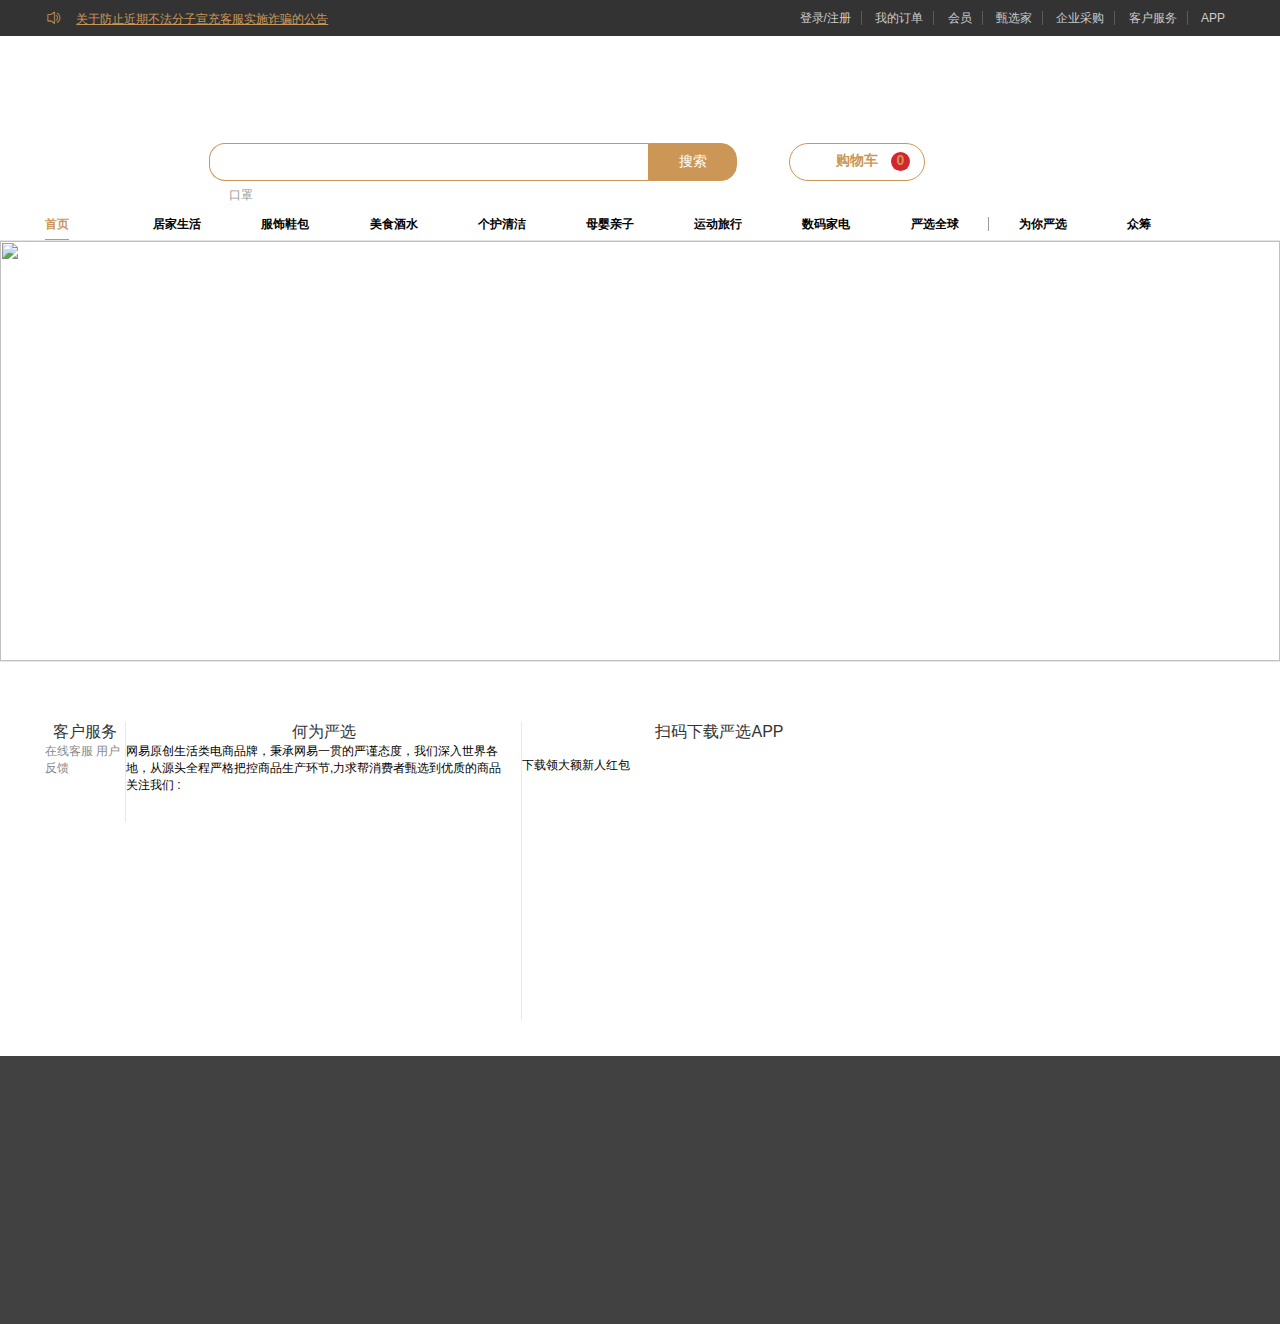
==== index.html @ a22f10b0 "update" ====
<!DOCTYPE html>
<html lang="en">

<head>
    <meta charset="UTF-8">
    <meta name="viewport" content="width=device-width, initial-scale=1.0">
    <meta http-equiv="X-UA-Compatible" content="ie=edge">
    <title>网易严选</title>
    <link rel="stylesheet" href="./css/reset.css">
    <link rel="stylesheet" href="./css/common.css">
    <link rel="stylesheet" href="./css/index.css">
    <link rel="stylesheet" href="./css/iconfont.css">
</head>

<body>
    <!-- 网页头部 -->
    <div id="header">
        <!-- 顶部 -->
        <div class="top">
            <div class="topC container clearfix">
                <div>
                    <span class="iconfont icon-laba"></span>
                    <a href="#">关于防止近期不法分子宣充客服实施诈骗的公告</a>
                </div>
                <div>
                    <span><a href="#">登录/注册</a></span>
                    <span><a href="#">我的订单</a></span>
                    <span><a href="#">会员</a></span>
                    <span><a href="#">甄选家</a></span>
                    <span><a href="#" class="bd">企业采购</a></span>
                    <span><a href="#" class="bd">客户服务</a></span>
                    <span class="nobd"><a href="#">APP</a></span>
                </div>
            </div>
        </div>

        <div class="container">
            <!-- 头部 -->
            <div class="head">
                <div class="logo">
                    <h1><a href="#">网易严选</a></h1>
                </div>
                <div class="search">
                    <div>
                        <i></i>
                        <input type="text" id="txt">
                    </div>
                    <div>
                        <input type="button" value="搜索" id="btn">
                    </div>
                    <p><a href="#">口罩</a></p>
                </div>
                <div class="cart">
                    <i></i>
                    <span>购物车</span>
                    <span>0</span>
                </div>
            </div>
            <!-- 导航栏 -->
            <div class="nav">
                <ul class="clearfix">
                    <li><a href="#">首页</a></li>
                    <li><a href="#">居家生活</a></li>
                    <li><a href="#">服饰鞋包</a></li>
                    <li><a href="#">美食酒水</a></li>
                    <li><a href="#">个护清洁</a></li>
                    <li><a href="#">母婴亲子</a></li>
                    <li><a href="#">运动旅行</a></li>
                    <li><a href="#">数码家电</a></li>
                    <li class="libd"><a href="#">严选全球</a></li>
                    <li><a href="#">为你严选</a></li>
                    <li><a href="#">众筹</a></li>
                </ul>
            </div>
        </div>
    </div>
    <!-- banner图 -->
    <div id="banner">
        <img src="https://yanxuan.nosdn.127.net/0fae504f6958db87ee919c38bac02c9b.png?type=webp&imageView&quality=95&thumbnail=1920x420" alt="">
    </div>
    <!-- 主体内容 -->
    <div id="main">
        <!-- 内容1 -->
        <div class="content1"></div>
    </div>

    <!-- 网页底部 -->
    <div id="bottom">
        <div class="contact">
            <div class="contactC container">
                <div class="c_left">
                    <h3>客户服务</h3>
                    <div>
                        <a><i></i>在线客服</a>
                        <a><i></i>用户反馈</a>
                    </div>
                </div>
                <div class="c_middle">
                    <h3>何为严选</h3>
                    <p>
                        网易原创生活类电商品牌，秉承网易一贯的严谨态度，我们深入世界各地，从源头全程严格把控商品生产环节,力求帮消费者甄选到优质的商品
                    </p>
                    <div>
                        <span>关注我们 :</span><i></i><b></b><em></em></div>
                </div>
                <div class="c_right">
                    <h3>扫码下载严选APP</h3>
                    <div><img src="" alt=""></div>
                    <p>
                        下载领大额新人红包
                    </p>
                </div>
            </div>
        </div>
        <div class="copyright">
            <div class="container"></div>
        </div>
    </div>
</body>

</html>
---- css/common.css ----
/* 版心：1190px */

.container {
    width: 1190px;
    margin: 0 auto;
}


/* 网页头部 */

#header {
    background: #ffffff;
    border-bottom: #e4e4e4 solid 1px;
}


/*  顶部  */

#header .top {
    background: #333333;
    height: 36px;
}

.topC div:nth-child(1) span {
    color: #cc9756;
    font-size: 14px;
    line-height: 36px;
    margin: 0 12px 0 2px;
}

.topC div:nth-child(1) a {
    color: #cc9756;
    line-height: 36px;
    text-decoration: underline;
}

.topC>div:nth-child(1) {
    float: left;
}

.topC>div:nth-child(1):hover {
    cursor: pointer;
}

.topC>div:nth-child(1):hover a {
    color: #ffffff;
    text-decoration: none;
}

.topC>div:nth-child(2) {
    float: right;
}

.topC>div:nth-child(2) span {
    border-right: 1px solid #5c5c5c;
}

.topC>div:nth-child(2) span.nobd {
    border: none;
}

.topC>div:nth-child(2) span a {
    color: #cccccc;
    line-height: 36px;
    margin: 0 10px;
}

.topC>div:nth-child(2) span:hover {
    cursor: pointer;
}

.topC>div:nth-child(2) span a:hover {
    color: #ffffff;
}


/* 头部 */

.head {
    height: 108px;
}


/* logo */

.logo {
    float: left;
}

.logo a {
    display: block;
    width: 212px;
    height: 51px;
    background: url('https://yanxuan-static.nosdn.127.net/hxm/yanxuan-component/p/20170601/style/img/x1/icon-yxtop-s2904006215-b2811ec0e9.png');
    background-position: 0 -303px;
    margin-top: 30px;
    text-indent: -9999px;
}


/* 搜索框 */

.search {
    float: left;
    width: 532px;
    padding-top: 26px;
    margin-left: 164px;
}

.search div:nth-child(1) {
    position: relative;
}

.search div:nth-child(1) i {
    display: block;
    position: absolute;
    width: 14px;
    height: 14px;
    background: url('https://yanxuan-static.nosdn.127.net/hxm/yanxuan-component/p/20170601/style/img/x1/icon-yxtop-s2904006215-b2811ec0e9.png') no-repeat;
    background-position: 0 -518px;
    left: 15px;
    top: 12px;
}

.search #txt {
    width: 400px;
    height: 36px;
    border: #cc9756 solid 1px;
    border-radius: 16px 0 0 16px;
    border-right: 0;
    padding-left: 38px;
    font-size: 14px;
    color: #999999;
    white-space: nowrap;
    overflow: hidden;
    text-overflow: ellipsis;
    cursor: text;
}

.search div {
    float: left;
}

.search #btn {
    width: 89px;
    height: 38px;
    background: #cc9756;
    color: #ffffff;
    border: #cc9756 solid 1px;
    border-radius: 0 16px 16px 0;
    font-size: 14px;
}

.search p a {
    line-height: 28px;
    margin-left: 20px;
    color: #999999;
}


/* 购物车 */

.cart {
    float: left;
    margin-left: 48px;
    width: 134px;
    height: 20px;
    border: 1px solid #cc9756;
    border-radius: 19px;
    padding: 8px 0;
    cursor: pointer;
    text-align: center;
    color: #cc9756;
    margin-top: 26px;
    font-weight: bold;
    font-size: 14px;
    position: relative;
}

.cart i {
    display: block;
    width: 19px;
    height: 22px;
    background: url('https://yanxuan-static.nosdn.127.net/hxm/yanxuan-component/p/20170601/style/img/x1/icon-yxtop-s2904006215-b2811ec0e9.png') no-repeat;
    background-position: -1px -205px;
    position: absolute;
    left: 15px;
    top: 5px;
}

.cart span:nth-child(3) {
    position: absolute;
    width: 19px;
    height: 19px;
    background: #d4262c;
    right: 14px;
    top: 8px;
    border-radius: 50%;
}


/* 导航栏 */

.nav ul {
    font-weight: bold;
    width: 100%;
    display: flex;
    justify-content: space-between;
}

.nav ul li {
    float: left;
    flex: 1;
}

.nav ul li a {
    color: #000000;
    line-height: 30px;
    display: inline-block;
    height: 30px;
    font-size: 12px;
}

.nav ul li:nth-child(1) a {
    color: #cc9756;
    border-bottom: 1px solid #cc9756;
}

.nav ul li a:hover {
    color: #cc9756;
    border-bottom: 1px solid #cc9756;
}

.libd {
    position: relative;
}

.libd::after {
    display: inline-block;
    width: 1px;
    height: 14px;
    background: #999999;
    content: '';
    position: absolute;
    right: 30px;
    top: 8px;
}


/* 网页底部 */

#bottom {
    border-top: #e8e8e8 solid 1px;
}


/* 联系反馈 */

.contact {
    height: 298px;
    background: #ffffff;
    padding: 60px 0 36px;
}

.contactC>div {
    width: 395px;
    height: 298px;
    float: left;
    border-right: 1px solid #e9e9e9;
}

.contactC>div:nth-child(3) {
    border-right: 0;
}

.contactC>div>h3 {
    text-align: center;
    color: #333333;
    font-size: 16px;
}

.contactC .c_left {
    width: 80px;
    height: 100px;
}


/* 版权信息 */

.copyright {
    height: 268px;
    background: #414141;
}
---- css/index.css ----
/* banner图 */

#banner {
    height: 420px;
}

#banner img {
    width: 100%;
    height: 100%;
}


/* 主体内容 */


/* 内容1 */
---- css/iconfont.css ----
@font-face {
    font-family: "iconfont";
    src: url('../font/iconfont.eot?t=1608965208259');
    /* IE9 */
    src: url('../font/iconfont.eot?t=1608965208259#iefix') format('embedded-opentype'), /* IE6-IE8 */
    url('[data-uri]') format('woff2'), url('../font/iconfont.woff?t=1608965208259') format('woff'), url('../font/iconfont.ttf?t=1608965208259') format('truetype'), /* chrome, firefox, opera, Safari, Android, iOS 4.2+ */
    url('../font/iconfont.svg?t=1608965208259#iconfont') format('svg');
    /* iOS 4.1- */
}

.iconfont {
    font-family: "iconfont" !important;
    font-size: 16px;
    font-style: normal;
    -webkit-font-smoothing: antialiased;
    -moz-osx-font-smoothing: grayscale;
}

.icon-arrowDown:before {
    content: "\e60b";
}

.icon-laba:before {
    content: "\e600";
}

.icon-phone:before {
    content: "\e633";
}

.icon-wechat:before {
    content: "\e62a";
}

.icon-xiazai16:before {
    content: "\e610";
}

.icon-search:before {
    content: "\e647";
}

.icon-arrowUp:before {
    content: "\e619";
}

.icon-pz:before {
    content: "\e63c";
}

.icon-security:before {
    content: "\e7f3";
}

.icon-subscribe:before {
    content: "\e63b";
}

.icon-truk:before {
    content: "\e6f0";
}

.icon-cart:before {
    content: "\e6c1";
}

.icon-weibo:before {
    content: "\e625";
}

.icon-kefu:before {
    content: "\e680";
}
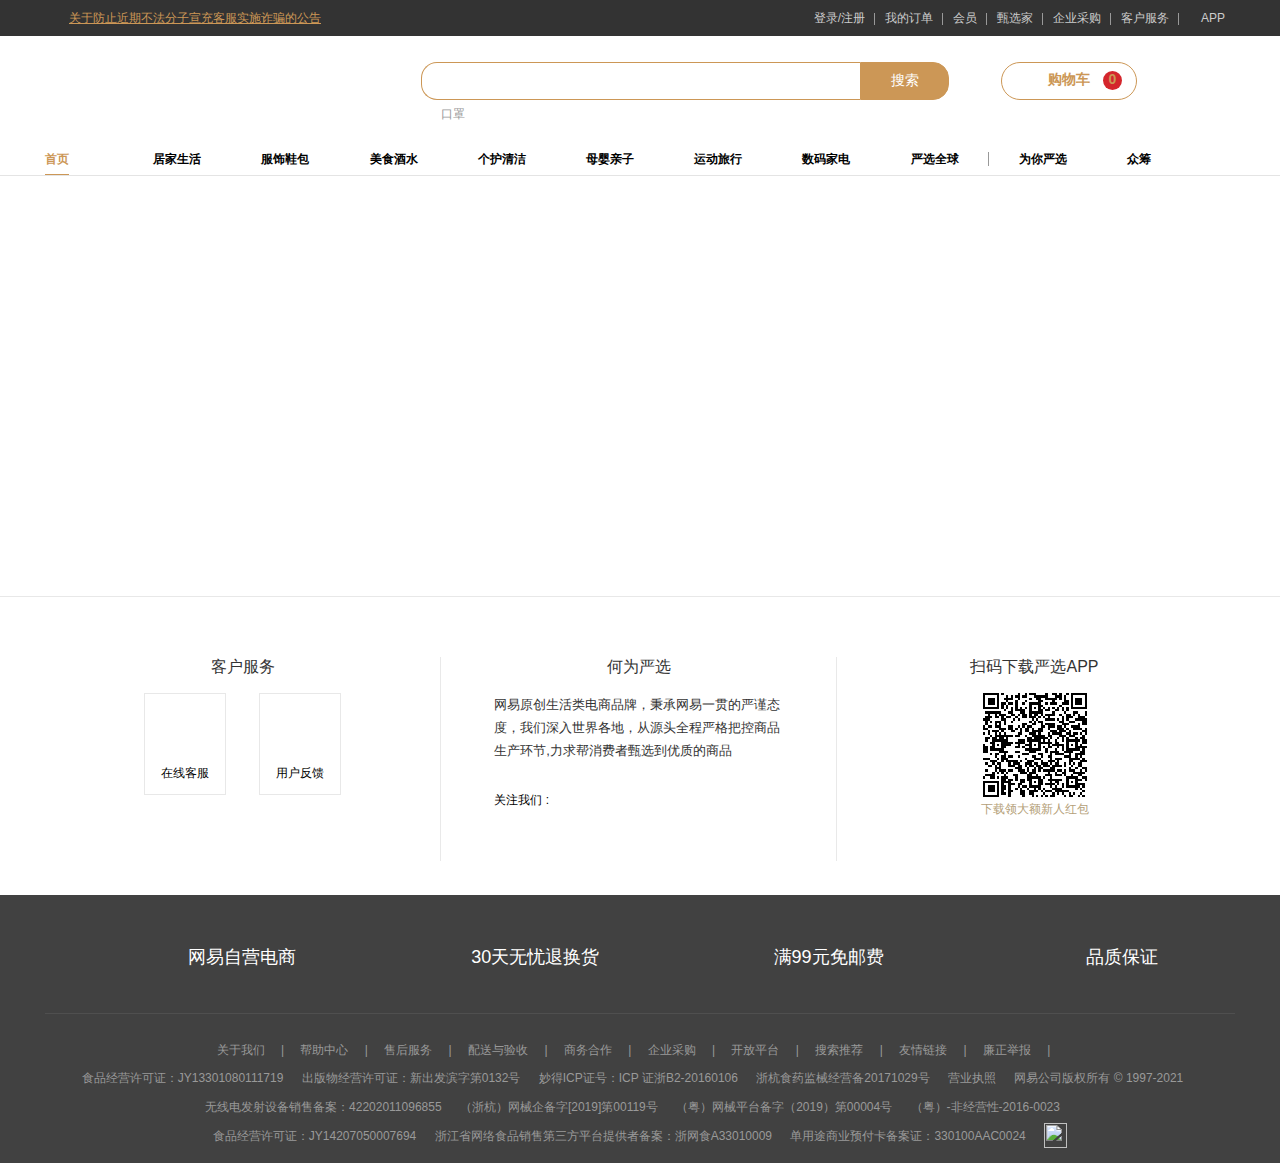
==== commit 1ec77f16: "update" ====
--- a/index.html
+++ b/index.html
@@ -19,17 +19,20 @@
         <div class="top">
             <div class="topC container clearfix">
                 <div>
-                    <span class="iconfont icon-laba"></span>
+                    <span></span>
                     <a href="#">关于防止近期不法分子宣充客服实施诈骗的公告</a>
                 </div>
                 <div>
-                    <span><a href="#">登录/注册</a></span>
-                    <span><a href="#">我的订单</a></span>
-                    <span><a href="#">会员</a></span>
-                    <span><a href="#">甄选家</a></span>
-                    <span><a href="#" class="bd">企业采购</a></span>
-                    <span><a href="#" class="bd">客户服务</a></span>
-                    <span class="nobd"><a href="#">APP</a></span>
+                    <ul class="clearfix">
+                        <li><a href="#">登录/注册</a></li>
+                        <li><a href="#">我的订单</a></li>
+                        <li><a href="#">会员</a></li>
+                        <li><a href="#">甄选家</a></li>
+                        <li><a href="#">企业采购</a></li>
+                        <li><a href="#">客户服务</a></li>
+                        <li class="nobg"><a href="#"><i></i>APP</a></li>
+                    </ul>
+
                 </div>
             </div>
         </div>
@@ -75,9 +78,7 @@
         </div>
     </div>
     <!-- banner图 -->
-    <div id="banner">
-        <img src="https://yanxuan.nosdn.127.net/0fae504f6958db87ee919c38bac02c9b.png?type=webp&imageView&quality=95&thumbnail=1920x420" alt="">
-    </div>
+    <div id="banner"></div>
     <!-- 主体内容 -->
     <div id="main">
         <!-- 内容1 -->
@@ -105,7 +106,7 @@
                 </div>
                 <div class="c_right">
                     <h3>扫码下载严选APP</h3>
-                    <div><img src="" alt=""></div>
+                    <div><img src="./images/code.png" alt=""></div>
                     <p>
                         下载领大额新人红包
                     </p>
@@ -113,7 +114,70 @@
             </div>
         </div>
         <div class="copyright">
-            <div class="container"></div>
+            <div class="cp container">
+                <ul class="clearfix">
+                    <li><i></i>
+                        <h4>网易自营电商</h4>
+                        <span></span>
+                    </li>
+                    <li><b></b>
+                        <h4>30天无忧退换货</h4>
+                        <span></span>
+                    </li>
+                    <li><em></em>
+                        <h4>满99元免邮费</h4>
+                        <span></span>
+                    </li>
+                    <li><strong></strong>
+                        <h4>品质保证</h4>
+                        <span></span>
+                    </li>
+                </ul>
+                <div>
+                    <div>
+                        <a href="#">关于我们</a>
+                        <b>|</b>
+                        <a href="#">帮助中心</a>
+                        <b>|</b>
+                        <a href="#">售后服务</a>
+                        <b>|</b>
+                        <a href="#">配送与验收</a>
+                        <b>|</b>
+                        <a href="#">商务合作</a>
+                        <b>|</b>
+                        <a href="#">企业采购</a>
+                        <b>|</b>
+                        <a href="#">开放平台</a>
+                        <b>|</b>
+                        <a href="#">搜索推荐</a>
+                        <b>|</b>
+                        <a href="#">友情链接</a>
+                        <b>|</b>
+                        <a href="#">廉正举报</a>
+                        <b>|</b>
+                    </div>
+                    <p>
+                        <a href="#">食品经营许可证：JY13301080111719</a>
+                        <a href="#">出版物经营许可证：新出发滨字第0132号</a>
+                        <a href="#" class="nohover">妙得ICP证号：ICP 证浙B2-20160106</a>
+                        <a href="#">浙杭食药监械经营备20171029号</a>
+                        <a href="#">营业执照</a>
+                        <a href="#">网易公司版权所有 © 1997-2021</a>
+                    </p>
+                    <p>
+                        <a href="#">无线电发射设备销售备案：42202011096855</a>
+                        <a href="#">（浙杭）网械企备字[2019]第00119号</a>
+                        <a href="#" class="nohover">（粤）网械平台备字（2019）第00004号</a>
+                        <a href="#" class="nohover">（粤）-非经营性-2016-0023</a>
+                    </p>
+                    <p>
+                        <a href="#">食品经营许可证：JY14207050007694</a>
+                        <a href="#" class="nohover">浙江省网络食品销售第三方平台提供者备案：浙网食A33010009</a>
+                        <a href="#">单用途商业预付卡备案证：330100AAC0024</a>
+                        <img src="https://yanxuan.nosdn.127.net/86f32b668af6e537389a77480fb5c74d.gif" alt="">
+                    </p>
+                </div>
+            </div>
         </div>
     </div>
 </body>
--- a/css/common.css
+++ b/css/common.css
@@ -22,10 +22,13 @@
 }
 
 .topC div:nth-child(1) span {
-    color: #cc9756;
-    font-size: 14px;
-    line-height: 36px;
-    margin: 0 12px 0 2px;
+    float: left;
+    width: 14px;
+    height: 14px;
+    background: url('https://yanxuan.nosdn.127.net/d132c2561f18f1149d566a60d05fd9b7.gif') no-repeat;
+    color: #b4a078;
+    margin-top: 11px;
+    margin-right: 10px;
 }
 
 .topC div:nth-child(1) a {
@@ -51,25 +54,46 @@
     float: right;
 }
 
-.topC>div:nth-child(2) span {
-    border-right: 1px solid #5c5c5c;
-}
-
-.topC>div:nth-child(2) span.nobd {
-    border: none;
-}
-
-.topC>div:nth-child(2) span a {
+.topC>div:nth-child(2)>ul>li {
+    float: left;
+    position: relative;
+}
+
+.topC>div:nth-child(2)>ul>li::after {
+    content: '';
+    display: inline-block;
+    width: 1px;
+    height: 12px;
+    background: #999999;
+    position: absolute;
+    right: 0;
+    top: 13px;
+}
+
+.topC>div:nth-child(2)>ul>li.nobg>a>i {
+    display: inline-block;
+    width: 7px;
+    height: 10px;
+    background: url('https://yanxuan-static.nosdn.127.net/hxm/yanxuan-component/p/20170601/style/img/x1/icon-yxtop-s2904006215-b2811ec0e9.png') no-repeat center;
+    background-position: 0 0;
+    margin-right: 5px;
+}
+
+.topC>div:nth-child(2)>ul>li.nobg::after {
+    width: 0;
+}
+
+.topC>div:nth-child(2)>ul>li>a {
     color: #cccccc;
     line-height: 36px;
     margin: 0 10px;
 }
 
-.topC>div:nth-child(2) span:hover {
+.topC>div:nth-child(2) li:hover {
     cursor: pointer;
 }
 
-.topC>div:nth-child(2) span a:hover {
+.topC>div:nth-child(2) li a:hover {
     color: #ffffff;
 }
 
@@ -259,12 +283,15 @@
 .contact {
     height: 298px;
     background: #ffffff;
-    padding: 60px 0 36px;
+}
+
+.contactC {
+    padding: 60px 0 34px;
 }
 
 .contactC>div {
     width: 395px;
-    height: 298px;
+    height: 204px;
     float: left;
     border-right: 1px solid #e9e9e9;
 }
@@ -279,9 +306,125 @@
     font-size: 16px;
 }
 
-.contactC .c_left {
+.contactC .c_left div {
+    height: 102px;
+    width: 228px;
+    margin: 0 auto;
+}
+
+.contactC .c_left div a {
+    display: inline-block;
+    height: 100px;
     width: 80px;
-    height: 100px;
+    border: 1px solid #e8e8e8;
+    text-align: center;
+    margin: 15px 15px;
+    font-size: 12px;
+    color: #000000;
+}
+
+.contactC .c_left div a:nth-child(1) i {
+    font-size: 30px;
+    display: block;
+    width: 30px;
+    height: 26px;
+    background: url('https://yanxuan-static.nosdn.127.net/hxm/yanxuan-component/p/20170601/style/img/x1/icon-yxfoot-sb38e8b0402-214e6650b9.png') no-repeat;
+    background-position: 0 -290px;
+    margin: 30px auto 15px;
+}
+
+.contactC .c_left div a:nth-child(2) i {
+    font-size: 30px;
+    display: block;
+    width: 30px;
+    height: 26px;
+    background: url('https://yanxuan-static.nosdn.127.net/hxm/yanxuan-component/p/20170601/style/img/x1/icon-yxfoot-sb38e8b0402-214e6650b9.png') no-repeat;
+    background-position: 0 -98px;
+    margin: 30px auto 15px;
+}
+
+.contactC .c_left div a:hover {
+    color: #cc9756;
+}
+
+.contactC .c_left div a:nth-child(1):hover i {
+    background-position: 0 -254px;
+}
+
+.contactC .c_left div a:nth-child(2):hover i {
+    background-position: 0 -61px;
+}
+
+.contactC .c_middle p {
+    width: 288.36px;
+    height: 69px;
+    margin: 15px auto 22px;
+    font-size: 13px;
+    line-height: 23px;
+    color: #333333;
+}
+
+.contactC .c_middle div {
+    width: 288.36px;
+    height: 32px;
+    margin: 0 auto;
+    padding: 0 37px;
+    vertical-align: middle;
+}
+
+.contactC .c_middle div span {
+    display: inline-block;
+    width: 64px;
+    height: 32px;
+    margin-right: 15px;
+    line-height: 32px;
+    font-size: 12px;
+}
+
+.contactC .c_middle div i {
+    display: inline-block;
+    width: 32px;
+    height: 32px;
+    background: url('https://yanxuan-static.nosdn.127.net/hxm/yanxuan-component/p/20170601/style/img/x1/icon-yxfoot-sb38e8b0402-214e6650b9.png') no-repeat;
+    background-position: 0 -470px;
+    vertical-align: middle;
+    margin-right: 15px;
+}
+
+.contactC .c_middle div b {
+    display: inline-block;
+    width: 32px;
+    height: 32px;
+    background: url('https://yanxuan-static.nosdn.127.net/hxm/yanxuan-component/p/20170601/style/img/x1/icon-yxfoot-sb38e8b0402-214e6650b9.png') no-repeat;
+    background-position: 0 -428px;
+    vertical-align: middle;
+    margin-right: 15px;
+}
+
+.contactC .c_middle div em {
+    display: inline-block;
+    width: 32px;
+    height: 32px;
+    background: url('https://yanxuan-static.nosdn.127.net/hxm/yanxuan-component/p/20170601/style/img/x1/icon-yxfoot-sb38e8b0402-214e6650b9.png') no-repeat;
+    background-position: 0 -326px;
+    vertical-align: middle;
+    margin-right: 15px;
+}
+
+.contactC .c_right {
+    text-align: center;
+}
+
+.contactC .c_right div {
+    margin-top: 15px;
+}
+
+.contactC .c_right p {
+    line-height: 18px;
+    height: 18px;
+    margin-top: 3px;
+    color: #b4a078;
+    font-size: 12px;
 }
 
 
@@ -290,4 +433,127 @@
 .copyright {
     height: 268px;
     background: #414141;
+}
+
+.copyright .cp {
+    padding-top: 37px;
+    text-align: center;
+}
+
+.copyright .cp>ul {
+    margin-bottom: 30px!important;
+    padding-left: 17px;
+    display: flex;
+    justify-content: space-between;
+}
+
+.copyright .cp>ul li {
+    flex: 1;
+    float: left;
+    color: #ffffff;
+    height: 51px;
+    text-align: center;
+}
+
+.copyright .cp>ul li h4 {
+    display: inline-block;
+    height: 51px;
+    font-size: 18px;
+    line-height: 51px;
+    vertical-align: middle;
+}
+
+.copyright .cp>ul li span {
+    display: inline-block;
+    width: 0;
+    height: 100%;
+    vertical-align: middle;
+}
+
+.copyright .cp>ul li i {
+    display: inline-block;
+    width: 50px;
+    height: 50px;
+    background: url('https://yanxuan-static.nosdn.127.net/hxm/yanxuan-component/p/20170601/style/img/x1/icon-yxfoot-sb38e8b0402-214e6650b9.png') no-repeat;
+    background-position: 0 -134px;
+    margin-right: 17px;
+    vertical-align: middle;
+}
+
+.copyright .cp>ul li b {
+    display: inline-block;
+    width: 50px;
+    height: 50px;
+    background: url('https://yanxuan-static.nosdn.127.net/hxm/yanxuan-component/p/20170601/style/img/x1/icon-yxfoot-sb38e8b0402-214e6650b9.png') no-repeat;
+    background-position: 0 -368px;
+    margin-right: 17px;
+    vertical-align: middle;
+}
+
+.copyright .cp>ul li em {
+    display: inline-block;
+    width: 50px;
+    height: 50px;
+    background: url('https://yanxuan-static.nosdn.127.net/hxm/yanxuan-component/p/20170601/style/img/x1/icon-yxfoot-sb38e8b0402-214e6650b9.png') no-repeat;
+    background-position: 0 0;
+    margin-right: 17px;
+    vertical-align: middle;
+}
+
+.copyright .cp>ul li strong {
+    display: inline-block;
+    width: 50px;
+    height: 50px;
+    background: url('https://yanxuan-static.nosdn.127.net/hxm/yanxuan-component/p/20170601/style/img/x1/icon-yxfoot-sb38e8b0402-214e6650b9.png') no-repeat;
+    background-position: 0 -194px;
+    margin-right: 17px;
+    vertical-align: middle;
+}
+
+.copyright .cp>div {
+    padding-top: 28px;
+    border-top: 1px solid #4f4f4f;
+}
+
+.copyright .cp>div>div>a {
+    font-size: 12px;
+    color: #999999;
+}
+
+.copyright .cp>div>div>a:hover {
+    color: #ffffff;
+}
+
+.copyright .cp>div>div>b {
+    color: #999999;
+    margin: 0 13px;
+}
+
+.copyright .cp>div>p {
+    height: 18px;
+    margin: 11px 0;
+}
+
+.copyright .cp>div>p>a {
+    color: #999999;
+    margin-right: 15px;
+}
+
+.copyright .cp>div>p>img {
+    width: 23px;
+    height: 25px;
+    margin-top: -5px;
+    border: 0;
+    vertical-align: top;
+    box-sizing: border-box;
+    cursor: pointer;
+    text-align: center;
+}
+
+.copyright .cp>div>p>a:hover {
+    color: #ffffff;
+}
+
+.copyright .cp>div>p>a.nohover:hover {
+    color: #999999;
 }--- a/css/index.css
+++ b/css/index.css
@@ -2,11 +2,7 @@
 
 #banner {
     height: 420px;
-}
-
-#banner img {
-    width: 100%;
-    height: 100%;
+    background: url('https://yanxuan.nosdn.127.net/0fae504f6958db87ee919c38bac02c9b.png?type=webp&imageView&quality=95&thumbnail=1920x420') no-repeat center;
 }
 
 
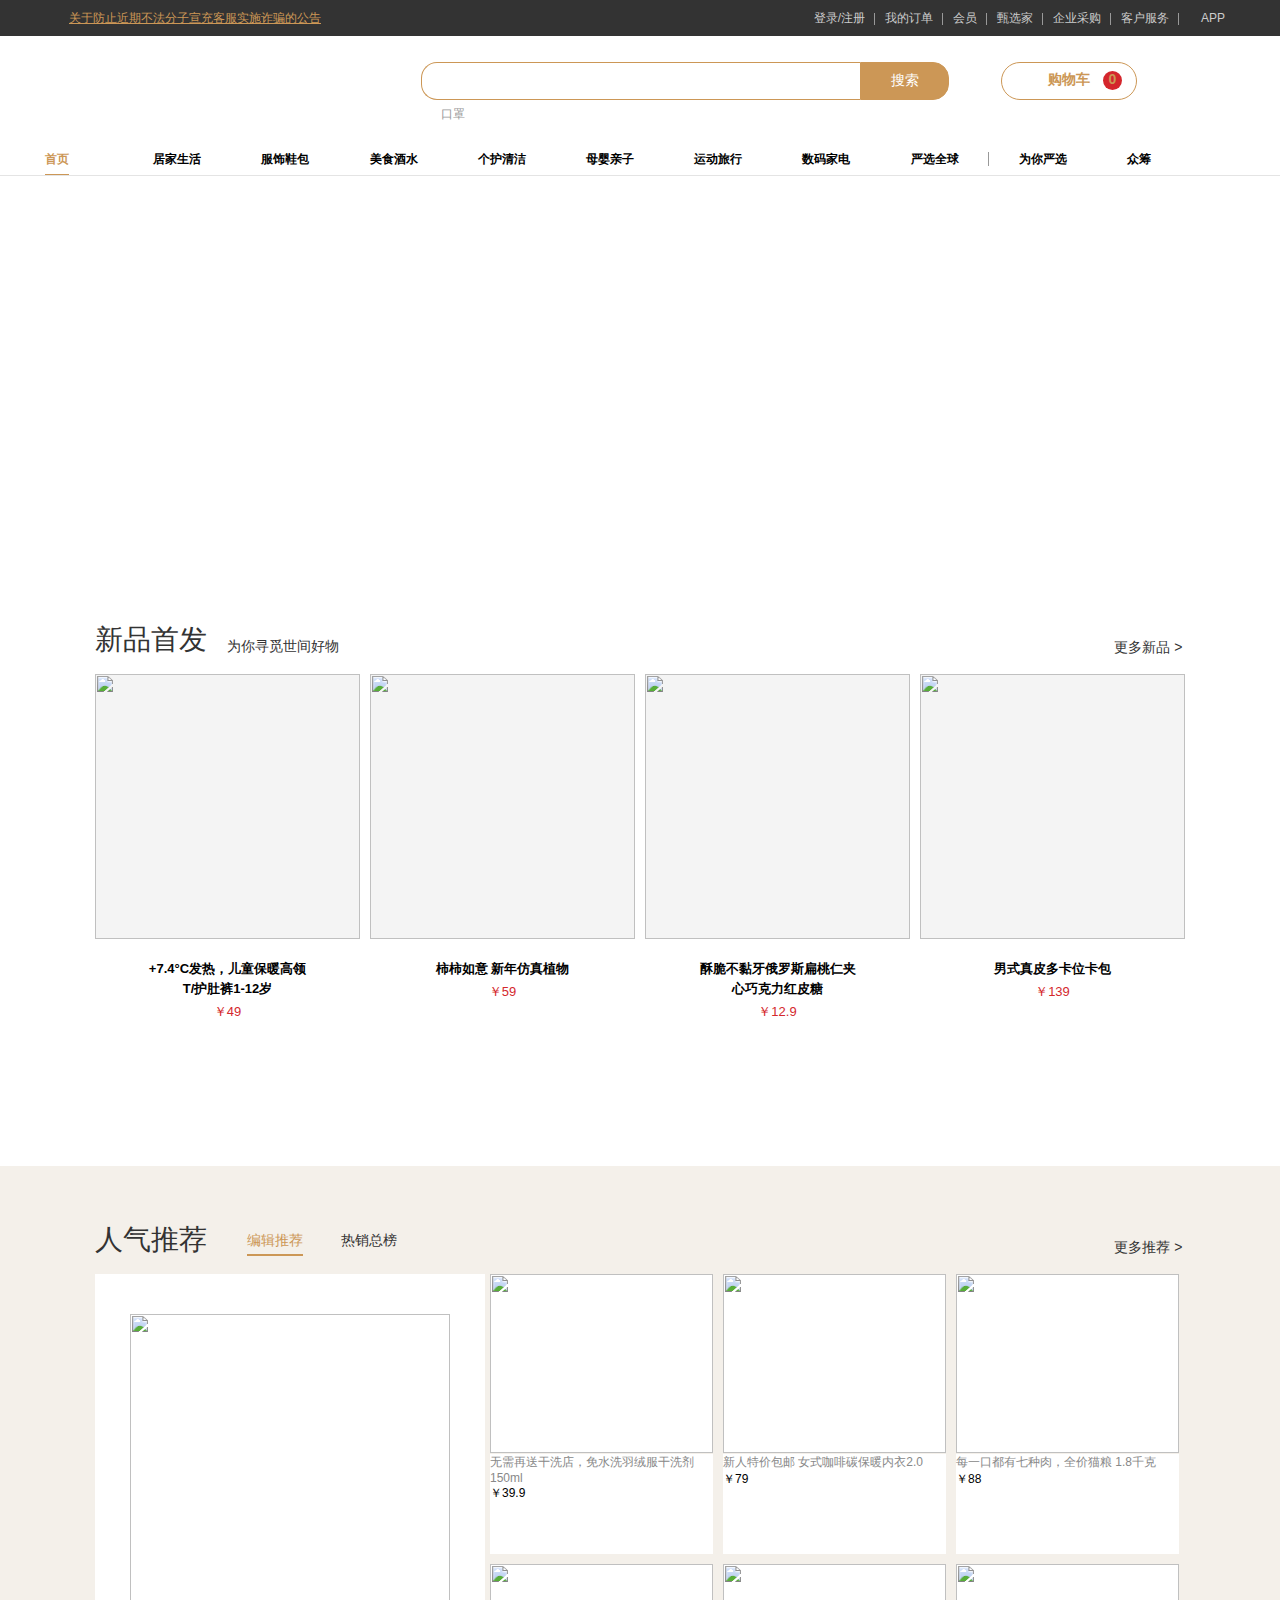
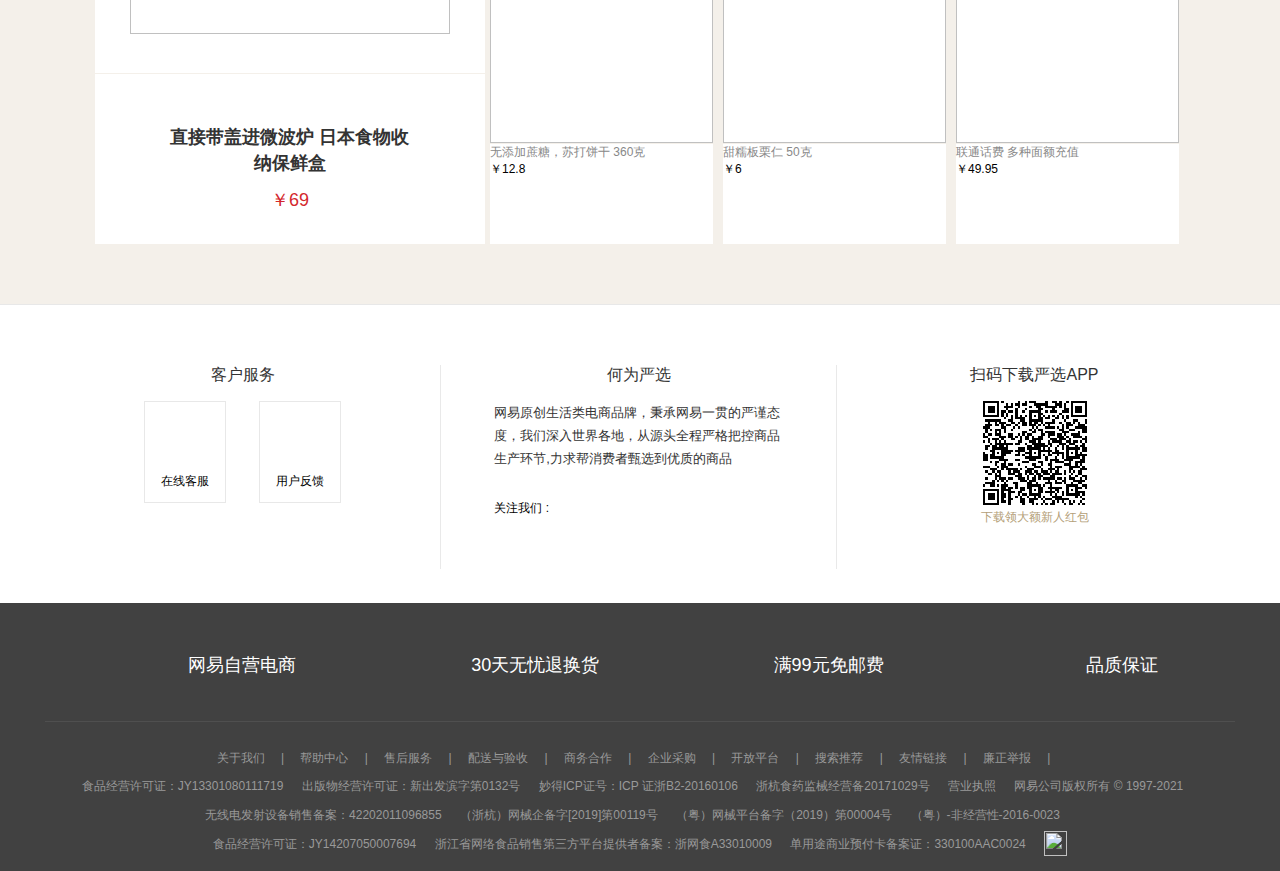
==== commit d8ee44b5: "1.4" ====
--- a/index.html
+++ b/index.html
@@ -32,7 +32,6 @@
                         <li><a href="#">客户服务</a></li>
                         <li class="nobg"><a href="#"><i></i>APP</a></li>
                     </ul>
-
                 </div>
             </div>
         </div>
@@ -82,7 +81,200 @@
     <!-- 主体内容 -->
     <div id="main">
         <!-- 内容1 -->
-        <div class="content1"></div>
+        <div class="content1">
+            <div class="container">
+                <div class="c1">
+                    <div>
+                        <div class="clearfix">
+                            <a href="#">
+                                <h3>新品首发</h3>
+                            </a>
+                            <span>为你寻觅世间好物</span>
+                        </div>
+                        <div>
+                            <a href="#">更多新品 ></a>
+                        </div>
+                    </div>
+                    <div>
+                        <ul class="clearfix">
+                            <div class="box">
+                                <div>
+                                    <img src="https://yanxuan-item.nosdn.127.net/6ba7acb73a3a50de5926b2a817f93c9f.png" alt="">
+                                    <img src="https://yanxuan-item.nosdn.127.net/88d41c64b9608a850f89cf1f4e99f0ae.jpg" alt="">
+                                </div>
+                                <div>
+                                    <p>+7.4°C发热，儿童保暖高领<br>T/护肚裤1-12岁</p>
+                                    <span>￥49</span>
+                                </div>
+                            </div>
+                            <div class="box">
+                                <div>
+                                    <img src="https://yanxuan-item.nosdn.127.net/2bc493b52182abfb073496df4456245c.png" alt="">
+                                    <img src="https://yanxuan-item.nosdn.127.net/9278a37b1bacd4a47644117a5f7dab28.jpg" alt="">
+                                </div>
+                                <div>
+                                    <p>柿柿如意 新年仿真植物</p>
+                                    <span>￥59</span>
+                                </div>
+                            </div>
+                            <div class="box">
+                                <div>
+                                    <img src="https://yanxuan-item.nosdn.127.net/9158e7c2ca970d6382bd4356d486055c.png" alt="">
+                                    <img src="https://yanxuan-item.nosdn.127.net/e344a53af1173bfade55597affa3497b.png" alt="">
+                                </div>
+                                <div>
+                                    <p>酥脆不黏牙俄罗斯扁桃仁夹<br>心巧克力红皮糖</p>
+                                    <span>￥12.9</span>
+                                </div>
+                            </div>
+                            <div class="box">
+                                <div>
+                                    <img src="https://yanxuan-item.nosdn.127.net/59f11f1d097b2327e3d3c56a56b98e0c.png" alt="">
+                                    <img src="https://yanxuan-item.nosdn.127.net/02b22975d975b5607f6d7b679d446340.jpg" alt="">
+                                </div>
+                                <div>
+                                    <p>男式真皮多卡位卡包</p>
+                                    <span>￥139</span>
+                                </div>
+                            </div>
+                        </ul>
+                        <ul class="clearfix">
+                            <div class="box">
+                                <div>
+                                    <img src="https://yanxuan-item.nosdn.127.net/6ba7acb73a3a50de5926b2a817f93c9f.png" alt="">
+                                    <img src="https://yanxuan-item.nosdn.127.net/88d41c64b9608a850f89cf1f4e99f0ae.jpg" alt="">
+                                </div>
+                                <div>
+                                    <p>+7.4°C发热，儿童保暖高领<br>T/护肚裤1-12岁</p>
+                                    <span>￥49</span>
+                                </div>
+                            </div>
+                            <div class="box">
+                                <div>
+                                    <img src="https://yanxuan-item.nosdn.127.net/2bc493b52182abfb073496df4456245c.png" alt="">
+                                    <img src="https://yanxuan-item.nosdn.127.net/9278a37b1bacd4a47644117a5f7dab28.jpg" alt="">
+                                </div>
+                                <div>
+                                    <p>柿柿如意 新年仿真植物</p>
+                                    <span>￥59</span>
+                                </div>
+                            </div>
+                            <div class="box">
+                                <div>
+                                    <img src="https://yanxuan-item.nosdn.127.net/9158e7c2ca970d6382bd4356d486055c.png" alt="">
+                                    <img src="https://yanxuan-item.nosdn.127.net/e344a53af1173bfade55597affa3497b.png" alt="">
+                                </div>
+                                <div>
+                                    <p>酥脆不黏牙俄罗斯扁桃仁夹<br>心巧克力红皮糖</p>
+                                    <span>￥12.9</span>
+                                </div>
+                            </div>
+                            <div class="box">
+                                <div>
+                                    <img src="https://yanxuan-item.nosdn.127.net/59f11f1d097b2327e3d3c56a56b98e0c.png" alt="">
+                                    <img src="https://yanxuan-item.nosdn.127.net/02b22975d975b5607f6d7b679d446340.jpg" alt="">
+                                </div>
+                                <div>
+                                    <p>男式真皮多卡位卡包</p>
+                                    <span>￥139</span>
+                                </div>
+                            </div>
+                        </ul>
+                    </div>
+                </div>
+            </div>
+        </div>
+        <!-- 内容2 -->
+        <div class="content2">
+            <div class="container">
+                <div class="c2">
+                    <div>
+                        <div class="clearfix">
+                            <a href="#">
+                                <h3>人气推荐</h3>
+                            </a>
+                            <span>编辑推荐</span>
+                            <span>热销总榜</span>
+                        </div>
+                        <div>
+                            <a href="#">更多推荐 ></a>
+                        </div>
+                    </div>
+                    <div class="clearfix">
+                        <div class="big">
+                            <div>
+                                <div>
+                                    <img src="https://yanxuan-item.nosdn.127.net/8a0ad5f69089ac2cf9e24c482cb2d887.png" alt="">
+                                </div>
+                            </div>
+                            <div>
+                                <a>直接带盖进微波炉 日本食物收纳保鲜盒</a>
+                                <p>￥69</p>
+                            </div>
+                        </div>
+                        <dl>
+                            <div>
+                                <dt>
+                                    <img src="https://yanxuan-item.nosdn.127.net/ed364038c91e0dd6cdd2178a4324f223.png" alt="">
+                                </dt>
+                                <dd>
+                                    <a>
+                                        无需再送干洗店，免水洗羽绒服干洗剂150ml</a>
+                                    <p>￥39.9</p>
+                                </dd>
+                            </div>
+                            <div>
+                                <dt>
+                                    <img src="https://yanxuan-item.nosdn.127.net/50987f5b3a71dcd93372557250cbba06.png" alt="">
+                                </dt>
+                                <dd>
+                                    <a>新人特价包邮 女式咖啡碳保暖内衣2.0
+                                    </a>
+                                    <p>￥79</p>
+                                </dd>
+                            </div>
+                            <div>
+                                <dt>
+                                <img src="https://yanxuan-item.nosdn.127.net/feefe540760f3f43cc3d1a7e65f846d9.png" alt="">
+                            </dt>
+                                <dd>
+                                    <a>每一口都有七种肉，全价猫粮 1.8千克</a>
+                                    <p>￥88</p>
+                                </dd>
+                            </div>
+                            <div>
+                                <dt>
+                                    <img src="https://yanxuan-item.nosdn.127.net/0736325df88942d67a31b5bd5bb2a502.png" alt="">
+                                </dt>
+                                <dd>
+                                    <a>无添加蔗糖，苏打饼干 360克</a>
+                                    <p>￥12.8</p>
+                                </dd>
+                            </div>
+                            <div>
+                                <dt>
+                                    <img src="https://yanxuan-item.nosdn.127.net/501c59d223594bd32599ad4d16364a2f.png" alt="">
+                                </dt>
+                                <dd>
+                                    <a>甜糯板栗仁 50克</a>
+                                    <p>￥6</p>
+                                </dd>
+                            </div>
+                            <div>
+                                <dt>
+                                <img src="https://yanxuan-item.nosdn.127.net/e04b5eb41b0db471f6991e26752bbcf4.png" alt="">
+                            </dt>
+                                <dd>
+                                    <a>联通话费 多种面额充值</a>
+                                    <p>￥49.95</p>
+                                </dd>
+                            </div>
+
+                        </dl>
+                    </div>
+                </div>
+            </div>
+        </div>
     </div>
 
     <!-- 网页底部 -->
--- a/css/index.css
+++ b/css/index.css
@@ -9,4 +9,298 @@
 /* 主体内容 */
 
 
-/* 内容1 */+/* 内容1 */
+
+#main .content1 {
+    height: 540px;
+    background: #ffffff;
+}
+
+#main .content1 .c1 {
+    width: 1090px;
+    height: 510px;
+    margin: 30px auto 0;
+}
+
+#main .content1 .c1>div:nth-child(1) {
+    height: 28px;
+    margin-bottom: 20px;
+}
+
+#main .content1 .c1>div:nth-child(1)>div:nth-child(1) {
+    float: left;
+    width: 244px;
+    height: 28px;
+}
+
+#main .content1 .c1>div:nth-child(1)>div:nth-child(1) a {
+    float: left;
+    margin-right: 20px;
+    font-size: 28px;
+    font-weight: bold;
+    line-height: 1;
+    box-sizing: border-box;
+    color: #333333;
+}
+
+#main .content1 .c1>div:nth-child(1)>div:nth-child(1) a:hover {
+    color: #cc9756;
+}
+
+#main .content1 .c1>div:nth-child(1)>div:nth-child(1) span {
+    padding-top: 13px;
+    display: inline-block;
+    line-height: 1;
+    box-sizing: border-box;
+    font-size: 14px;
+    color: #333333;
+}
+
+#main .content1 .c1>div:nth-child(1)>div:nth-child(2) {
+    float: right;
+    width: 100.53px;
+    height: 28px;
+}
+
+#main .content1 .c1>div:nth-child(1)>div:nth-child(2) a {
+    display: inline-block;
+    line-height: 1;
+    margin-left: 30px;
+    padding-top: 14px;
+    cursor: pointer;
+    font-size: 14px;
+    color: #333333;
+}
+
+#main .content1 .c1>div:nth-child(1)>div:nth-child(2) a:hover {
+    color: #cc9756;
+}
+
+#main .content1 .c1>div:nth-child(2) {
+    height: 364px;
+    overflow: hidden;
+}
+
+#main .content1 .c1>div:nth-child(2)>ul>.box {
+    width: 265px;
+    height: 364px;
+    float: left;
+    text-align: center;
+    margin-right: 10px;
+}
+
+#main .content1 .c1>div:nth-child(2)>ul>.box:nth-child(4) {
+    margin-right: 0;
+}
+
+#main .content1 .c1>div:nth-child(2)>ul>.box>div:nth-child(1) {
+    width: 265px;
+    height: 265px;
+    background: #f4f4f4;
+    overflow: hidden;
+    position: relative;
+}
+
+#main .content1 .c1>div:nth-child(2)>ul>.box>div:nth-child(1)>img {
+    width: 100%;
+    height: 100%;
+    position: absolute;
+    left: 0;
+    top: 0;
+}
+
+#main .content1 .c1>div:nth-child(2)>ul>.box>div:nth-child(1)>img:nth-child(2) {
+    display: none;
+}
+
+#main .content1 .c1>div:nth-child(2)>ul>.box:hover div:nth-child(1)>img:nth-child(2) {
+    display: block;
+}
+
+#main .content1 .c1>div:nth-child(2)>ul>.box:hover {
+    background: #f4f4f4;
+}
+
+#main .content1 .c1>div:nth-child(2)>ul>.box>div:nth-child(2) {
+    height: 91px;
+    width: 265px;
+    text-align: center;
+}
+
+#main .content1 .c1>div:nth-child(2)>ul>.box>div:nth-child(2)>p {
+    width: 166px;
+    margin: 0 auto 4px;
+    max-height: 40px;
+    line-height: 20px;
+    overflow: hidden;
+    box-sizing: border-box;
+    color: #000000;
+    font-weight: bold;
+    margin-top: 20px;
+    font-size: 13px;
+}
+
+#main .content1 .c1>div:nth-child(2)>ul>.box>div:nth-child(2)>span {
+    color: #d4282d;
+    font-size: 13px;
+    text-align: center;
+}
+
+
+/* 内容2 */
+
+#main .content2 {
+    padding: 60px 0;
+    background: #f4f0ea;
+}
+
+#main .content2 .c2 {
+    width: 1090px;
+    height: 618px;
+    margin: 0 auto;
+}
+
+#main .content2 .c2>div:nth-child(1) {
+    height: 28px;
+    margin-bottom: 20px;
+}
+
+#main .content2 .c2>div:nth-child(1)>div:nth-child(1) {
+    float: left;
+    width: 395px;
+    height: 28px;
+}
+
+#main .content2 .c2>div:nth-child(1)>div:nth-child(1) a {
+    float: left;
+    margin-right: 20px;
+    font-size: 28px;
+    font-weight: bold;
+    line-height: 1;
+    box-sizing: border-box;
+    color: #333333;
+}
+
+#main .content2 .c2>div:nth-child(1)>div:nth-child(1) a:hover {
+    color: #cc9756;
+}
+
+#main .content2 .c2>div:nth-child(1)>div:nth-child(1) span {
+    display: inline-block;
+    line-height: 28px;
+    box-sizing: border-box;
+    font-size: 14px;
+    color: #333333;
+    margin: 0 15px 0 20px;
+}
+
+#main .content2 .c2>div:nth-child(1)>div:nth-child(1) span:nth-of-type(1) {
+    border-bottom: 2px solid #cc9756;
+    color: #cc9756;
+}
+
+#main .content2 .c2>div:nth-child(1)>div:nth-child(1) span:hover {
+    color: #cc9756;
+}
+
+#main .content2 .c2>div:nth-child(1)>div:nth-child(2) {
+    float: right;
+    width: 100.53px;
+    height: 28px;
+}
+
+#main .content2 .c2>div:nth-child(1)>div:nth-child(2) a {
+    display: inline-block;
+    line-height: 1;
+    margin-left: 30px;
+    padding-top: 14px;
+    cursor: pointer;
+    font-size: 14px;
+    color: #333333;
+}
+
+#main .content2 .c2>div:nth-child(1)>div:nth-child(2) a:hover {
+    color: #cc9756;
+}
+
+#main .content2 .c2>div:nth-child(2) .big {
+    float: left;
+    width: 390px;
+    height: 570px;
+    background: #ffffff;
+}
+
+#main .content2 .c2>div:nth-child(2) .big>div:nth-child(1) {
+    width: 390px;
+    height: 400px;
+    text-align: center;
+    margin-bottom: 18px;
+    padding-top: 40px;
+    box-sizing: border-box;
+    border-bottom: 1px solid #F4F0EA;
+}
+
+#main .content2 .c2>div:nth-child(2) .big>div:nth-child(1)>div {
+    width: 320px;
+    height: 320px;
+    margin: 0 auto;
+}
+
+#main .content2 .c2>div:nth-child(2) .big>div:nth-child(1)>div>img {
+    width: 100%;
+    height: 100%;
+}
+
+#main .content2 .c2>div:nth-child(2) .big>div:nth-child(2) {
+    height: 123px;
+}
+
+#main .content2 .c2>div:nth-child(2) .big>div:nth-child(2)>a {
+    font-size: 18px;
+    line-height: 26px;
+    color: #333333;
+    font-weight: bold;
+    display: block;
+    text-align: center;
+    width: 240px;
+    margin: 50px auto 10px;
+    box-sizing: border-box;
+}
+
+#main .content2 .c2>div:nth-child(2) .big>div:nth-child(2)>a:hover {
+    color: #cc9756;
+}
+
+#main .content2 .c2>div:nth-child(2) .big>div:nth-child(2)>p {
+    font-size: 18px;
+    height: 28px;
+    line-height: 28px;
+    color: #d4282d;
+    text-align: center;
+}
+
+#main .content2 .c2>div:nth-child(2) dl>div {
+    float: left;
+    width: 223px;
+    height: 280px;
+    background: #ffffff;
+    margin: 0 5px 10px;
+}
+
+#main .content2 .c2>div:nth-child(2) dl>div>dt {
+    width: 223px;
+    height: 180px;
+    box-sizing: border-box;
+    border-bottom: 1px solid #F4F0EA;
+}
+
+#main .content2 .c2>div:nth-child(2) dl>div>dt>div {
+    width: 180px;
+    height: 180px;
+    margin: 0 auto;
+}
+
+#main .content2 .c2>div:nth-child(2) dl>div>dt>img {
+    width: 100%;
+    height: 100%;
+}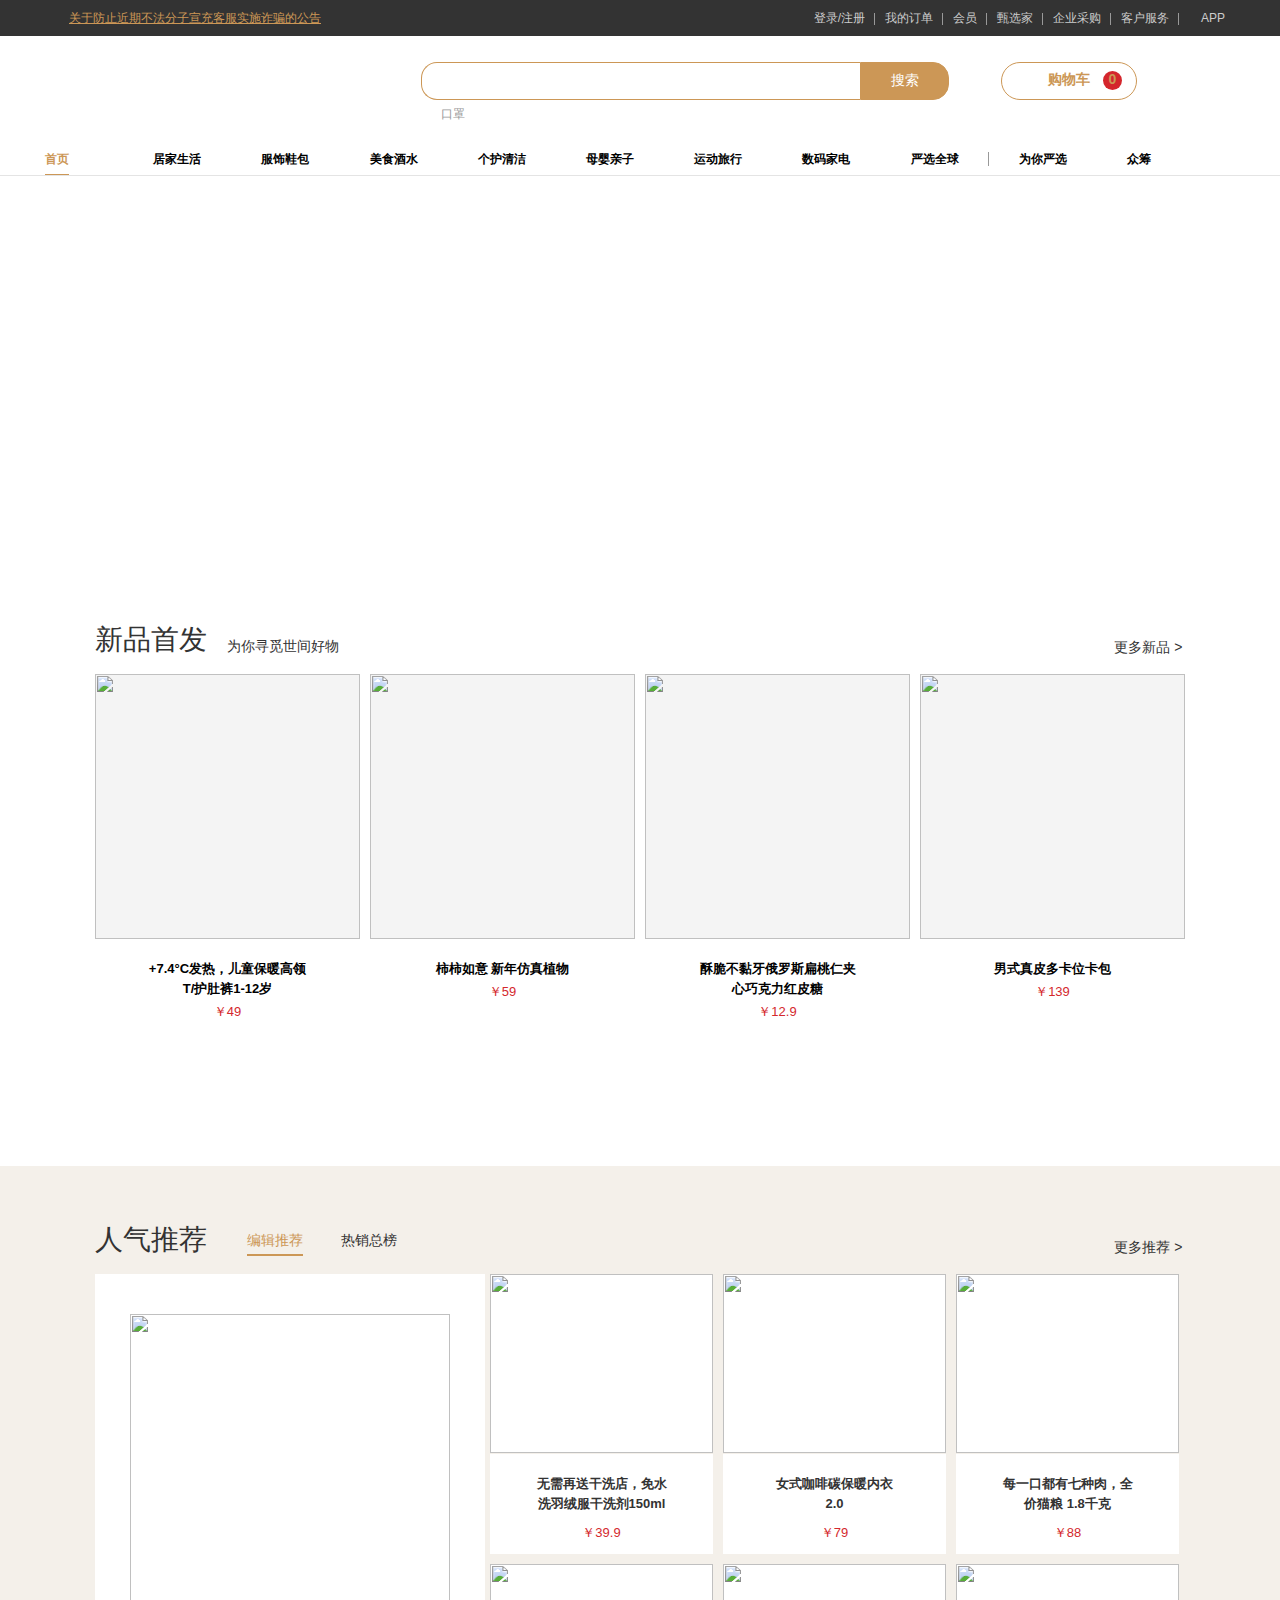
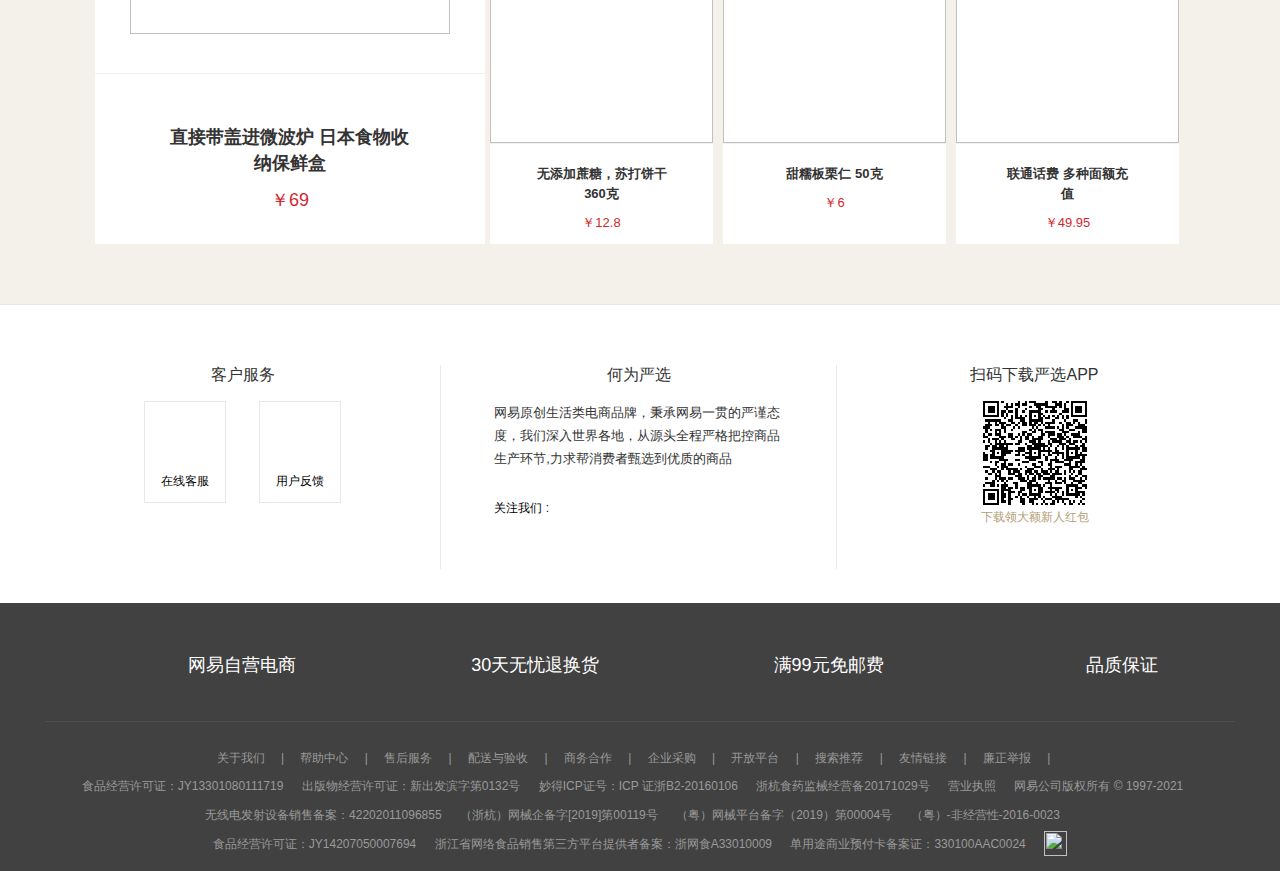
==== commit df25fdb6: "1.4.1" ====
--- a/index.html
+++ b/index.html
@@ -228,7 +228,7 @@
                                     <img src="https://yanxuan-item.nosdn.127.net/50987f5b3a71dcd93372557250cbba06.png" alt="">
                                 </dt>
                                 <dd>
-                                    <a>新人特价包邮 女式咖啡碳保暖内衣2.0
+                                    <a>女式咖啡碳保暖内衣2.0
                                     </a>
                                     <p>￥79</p>
                                 </dd>
--- a/css/index.css
+++ b/css/index.css
@@ -303,4 +303,22 @@
 #main .content2 .c2>div:nth-child(2) dl>div>dt>img {
     width: 100%;
     height: 100%;
+}
+
+#main .content2 .c2>div:nth-child(2) dl>div>dd>a {
+    color: #333333;
+    line-height: 20px;
+    font-weight: bold;
+    font-size: 13px;
+    text-align: center;
+    display: block;
+    width: 132px;
+    margin: 20px auto 0;
+}
+
+#main .content2 .c2>div:nth-child(2) dl>div>dd>p {
+    text-align: center;
+    color: #d4282d;
+    font-size: 13px;
+    margin-top: 10px;
 }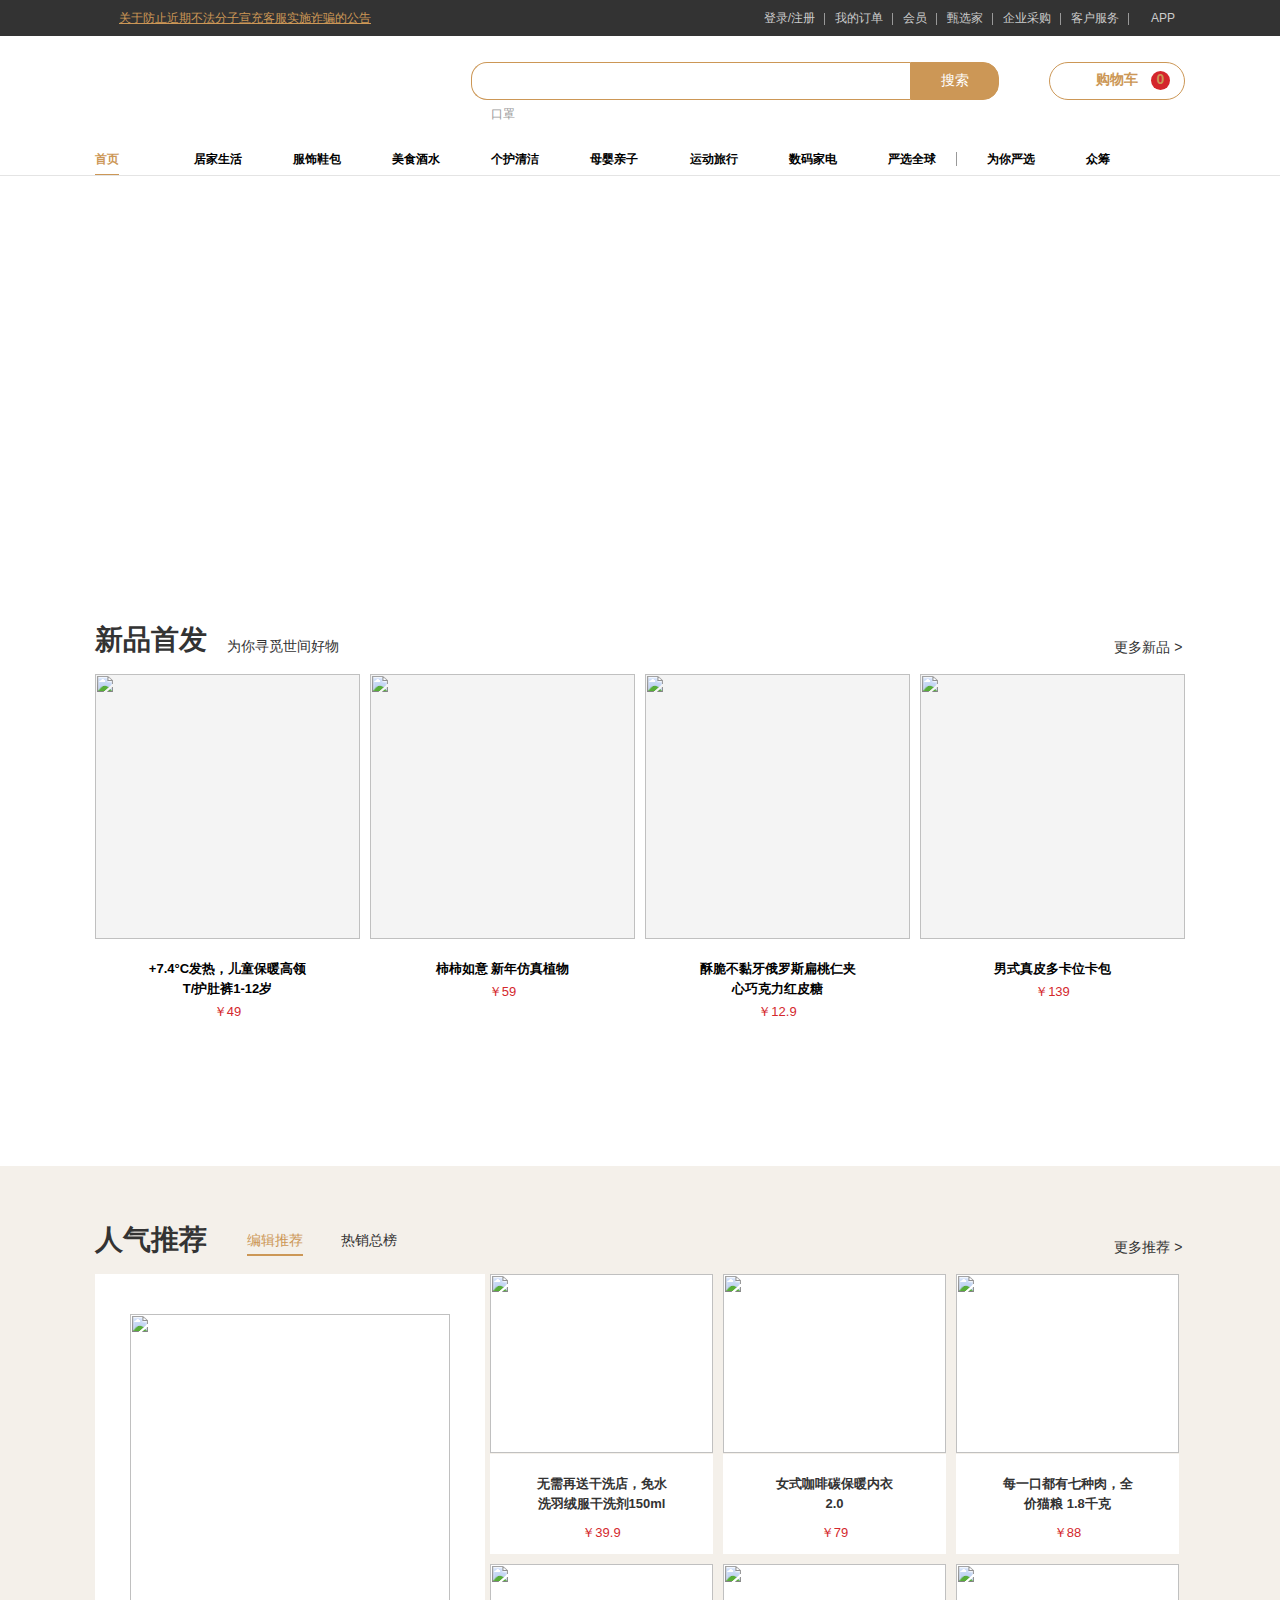
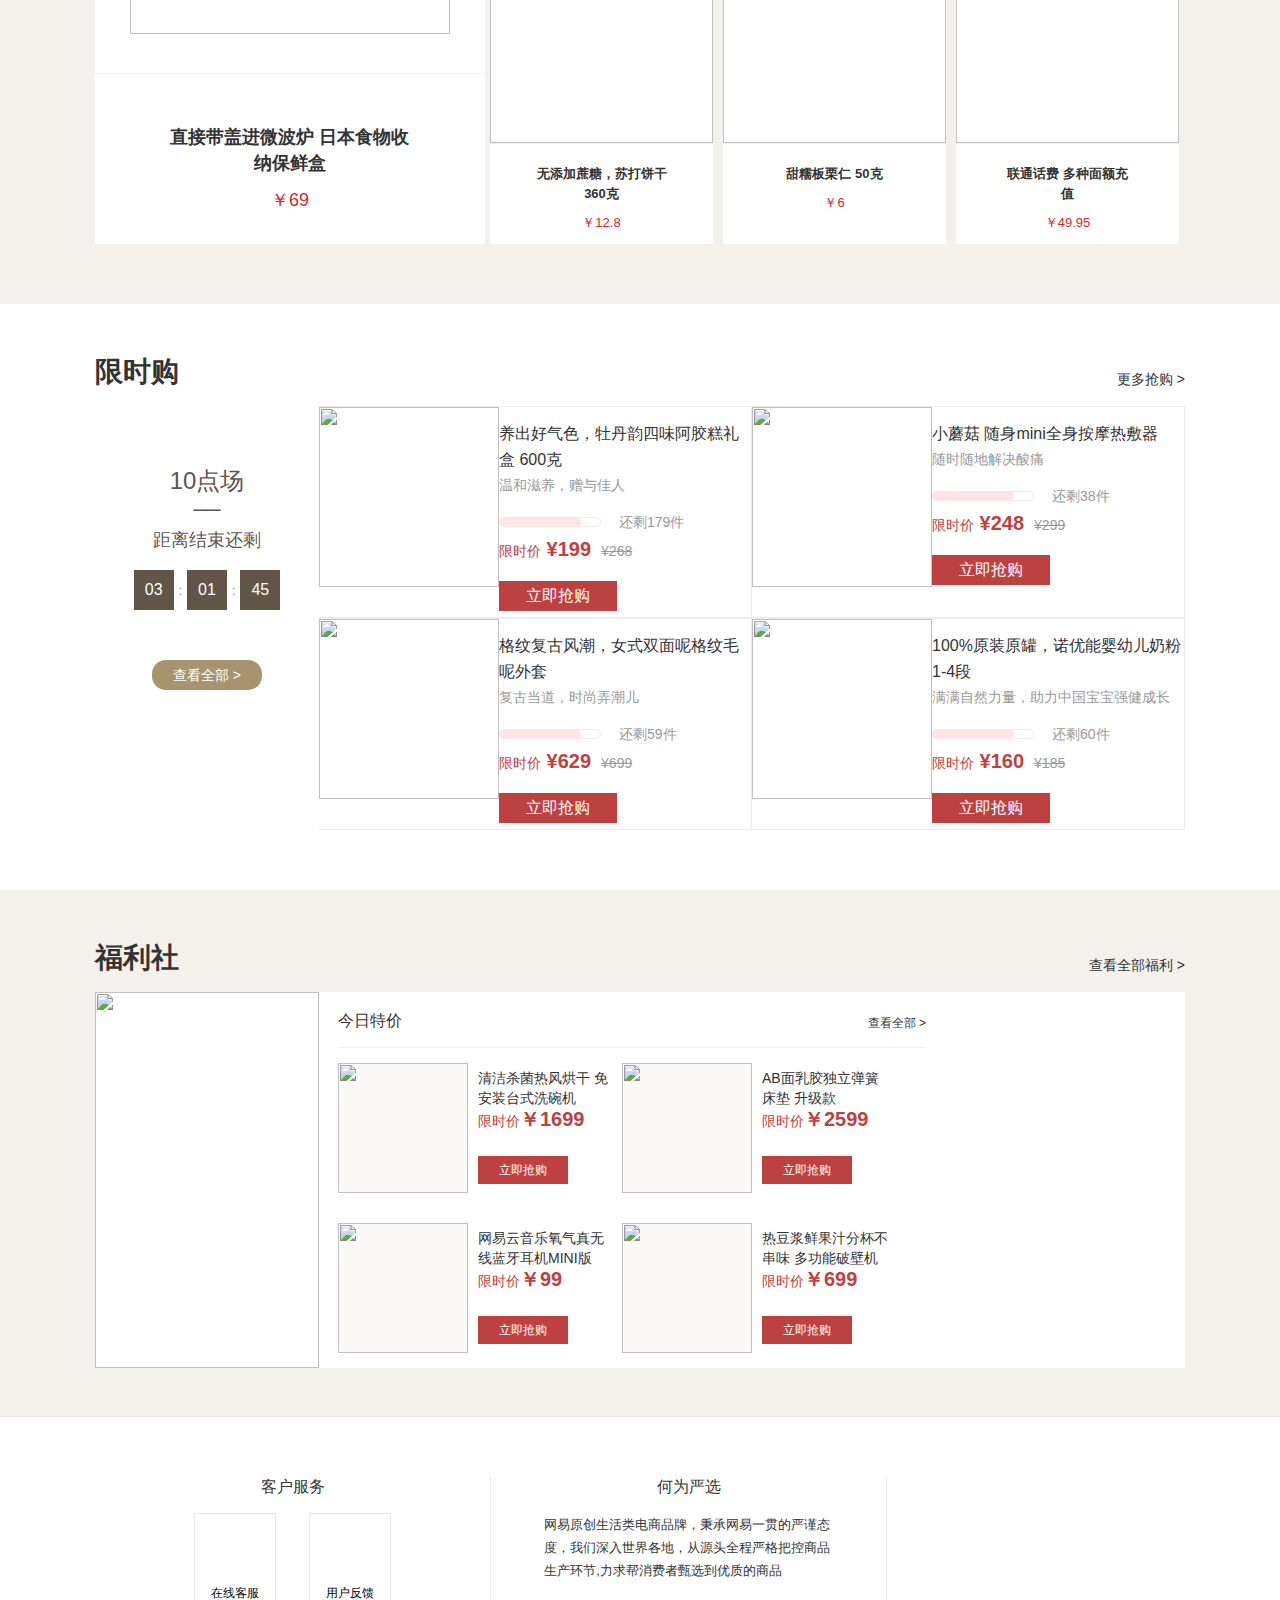
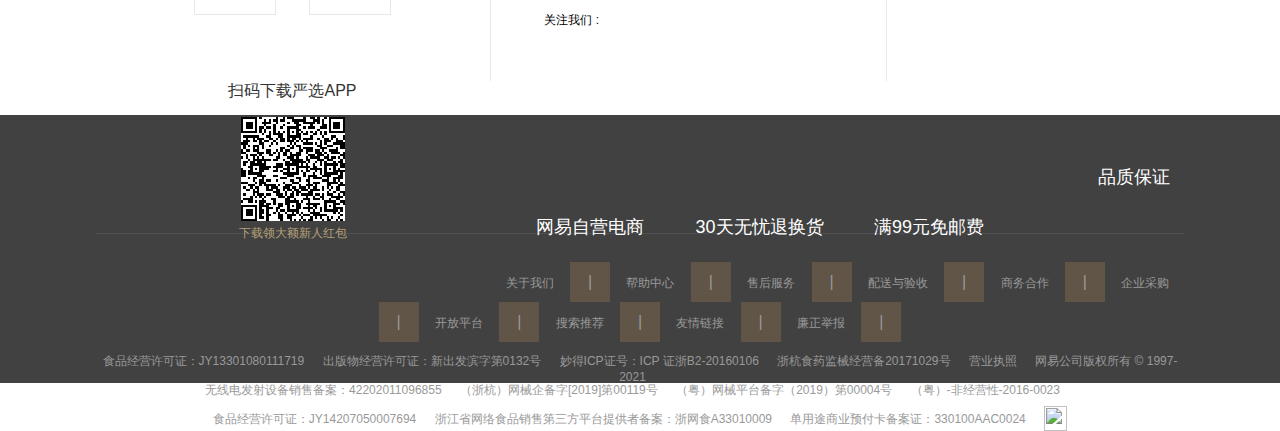
==== commit 0571da4d: "1.5" ====
--- a/index.html
+++ b/index.html
@@ -60,7 +60,7 @@
             </div>
             <!-- 导航栏 -->
             <div class="nav">
-                <ul class="clearfix">
+                <ul class="clearfix container">
                     <li><a href="#">首页</a></li>
                     <li><a href="#">居家生活</a></li>
                     <li><a href="#">服饰鞋包</a></li>
@@ -271,6 +271,194 @@
                             </div>
 
                         </dl>
+                    </div>
+                </div>
+            </div>
+        </div>
+        <!-- 内容3 -->
+        <div class="content3">
+            <div class="container">
+                <div class="c3">
+                    <div class="clearfix">
+                        <div>
+                            <a href="#">
+                                <h3>限时购</h3>
+                            </a>
+                        </div>
+                        <div><a href="#">更多抢购 ></a></div>
+                    </div>
+                    <div class="clearfix">
+                        <div>
+                            <a href="#">
+                                <h4>10点场</h4>
+                                <span>__</span>
+                                <span>距离结束还剩</span>
+                                <span><i class="hours">03</i>:<b class="minutes">01</b>:<em class="second">45</em></span>
+                                <span>查看全部 ></span>
+                            </a>
+                        </div>
+                        <div class="clearfix">
+                            <div>
+                                <div><img src="https://yanxuan-item.nosdn.127.net/994cdbe0418043aacf39db78fe826147.png" alt=""></div>
+                                <div>
+                                    <h2>
+                                        <a href="#">养出好气色，牡丹韵四味阿胶糕礼盒 600克</a>
+                                    </h2>
+                                    <p>温和滋养，赠与佳人</p>
+                                    <div><i></i><b></b><span>还剩179件</span></div>
+                                    <p><u>限时价</u><strong> ¥199</strong><span>¥268</span></p>
+                                    <a href="#">立即抢购</a>
+                                </div>
+                            </div>
+                            <div>
+                                <div><img src="https://yanxuan-item.nosdn.127.net/3e64fdea21f6b4b8d94c71ba95cf4698.png" alt=""></div>
+                                <div>
+                                    <h2>
+                                        <a href="#">小蘑菇 随身mini全身按摩热敷器</a>
+                                    </h2>
+                                    <p>随时随地解决酸痛</p>
+                                    <div><i></i><b></b><span>还剩38件</span></div>
+                                    <p><u>限时价</u><strong> ¥248</strong><span>¥299</span></p>
+                                    <a href="#">立即抢购</a>
+                                </div>
+                            </div>
+                            <div>
+                                <div><img src="https://yanxuan-item.nosdn.127.net/ec6edb571eb958ab7ffc073c37c92335.png" alt=""></div>
+                                <div>
+                                    <h2>
+                                        <a href="#">格纹复古风潮，女式双面呢格纹毛呢外套</a>
+                                    </h2>
+                                    <p>复古当道，时尚弄潮儿</p>
+                                    <div><i></i><b></b><span>还剩59件</span></div>
+                                    <p><u>限时价</u><strong> ¥629</strong><span>¥699</span></p>
+                                    <a href="#">立即抢购</a>
+                                </div>
+                            </div>
+                            <div>
+                                <div><img src="https://yanxuan-item.nosdn.127.net/90a9def989e9f514426bbc973572afe1.png" alt=""></div>
+                                <div>
+                                    <h2>
+                                        <a href="#">100%原装原罐，诺优能婴幼儿奶粉 1-4段</a>
+                                    </h2>
+                                    <p>满满自然力量，助力中国宝宝强健成长</p>
+                                    <div><i></i><b></b><span>还剩60件</span></div>
+                                    <p><u>限时价</u><strong> ¥160</strong><span>¥185</span></p>
+                                    <a href="#">立即抢购</a>
+                                </div>
+                            </div>
+                            <div>
+                                <div><img src="https://yanxuan-item.nosdn.127.net/994cdbe0418043aacf39db78fe826147.png" alt=""></div>
+                                <div>
+                                    <h2>
+                                        <a href="#">养出好气色，牡丹韵四味阿胶糕礼盒 600克</a>
+                                    </h2>
+                                    <p>温和滋养，赠与佳人</p>
+                                    <div><i></i><b></b><span>还剩179件</span></div>
+                                    <p><u>限时价</u><strong> ¥199</strong><span>¥268</span></p>
+                                    <a href="#">立即抢购</a>
+                                </div>
+                            </div>
+                            <div>
+                                <div><img src="https://yanxuan-item.nosdn.127.net/994cdbe0418043aacf39db78fe826147.png" alt=""></div>
+                                <div>
+                                    <h2>
+                                        <a href="#">养出好气色，牡丹韵四味阿胶糕礼盒 600克</a>
+                                    </h2>
+                                    <p>温和滋养，赠与佳人</p>
+                                    <div><i></i><b></b><span>还剩179件</span></div>
+                                    <p><u>限时价</u><strong> ¥199</strong><span>¥268</span></p>
+                                    <a href="#">立即抢购</a>
+                                </div>
+                            </div>
+                            <div>
+                                <div><img src="https://yanxuan-item.nosdn.127.net/994cdbe0418043aacf39db78fe826147.png" alt=""></div>
+                                <div>
+                                    <h2>
+                                        <a href="#">养出好气色，牡丹韵四味阿胶糕礼盒 600克</a>
+                                    </h2>
+                                    <p>温和滋养，赠与佳人</p>
+                                    <div><i></i><b></b><span>还剩179件</span></div>
+                                    <p><u>限时价</u><strong> ¥199</strong><span>¥268</span></p>
+                                    <a href="#">立即抢购</a>
+                                </div>
+                            </div>
+                            <div>
+                                <div><img src="https://yanxuan-item.nosdn.127.net/994cdbe0418043aacf39db78fe826147.png" alt=""></div>
+                                <div>
+                                    <h2>
+                                        <a href="#">养出好气色，牡丹韵四味阿胶糕礼盒 600克</a>
+                                    </h2>
+                                    <p>温和滋养，赠与佳人</p>
+                                    <div><i></i><b></b><span>还剩179件</span></div>
+                                    <p><u>限时价</u><strong> ¥199</strong><span>¥268</span></p>
+                                    <a href="#">立即抢购</a>
+                                </div>
+                            </div>
+                        </div>
+                    </div>
+                </div>
+            </div>
+
+        </div>
+        <!-- 内容4 -->
+        <div class="content4">
+            <div class="c4 container">
+                <div class="clearfix">
+                    <div>
+                        <a href="#">
+                            <h3>福利社</h3>
+                        </a>
+                    </div>
+                    <div><a href="#">查看全部福利 ></a></div>
+                </div>
+                <div class="clearfix">
+                    <div>
+                        <img src="https://yanxuan.nosdn.127.net/4d2ea84d9b30fe4d4a0cdac7fdd2dddc.jpg" alt="">
+                    </div>
+                    <div class="clearfix">
+                        <div>
+                            <div>
+                                <h5>今日特价</h5><a>查看全部 ></a>
+                            </div>
+                            <div class="clearfix">
+                                <div class="clearfix">
+                                    <div><img src="https://yanxuan-item.nosdn.127.net/d0dddff0a5b967678631be512f765935.png" alt=""></div>
+                                    <div>
+                                        <h4><a href="#">清洁杀菌热风烘干 免安装台式洗碗机</a></h4>
+                                        <p><span>限时价</span><strong>￥1699</strong></p>
+                                        <a href="#">立即抢购</a>
+                                    </div>
+                                </div>
+                                <div class="clearfix">
+                                    <div><img src="https://yanxuan-item.nosdn.127.net/84454f5de65796c78a5ef9f3d6b7d843.png" alt=""></div>
+                                    <div>
+                                        <h4><a href="#">AB面乳胶独立弹簧床垫 升级款</a></h4>
+                                        <p><span>限时价</span><strong>￥2599</strong></p>
+                                        <a href="#">立即抢购</a>
+                                    </div>
+                                </div>
+                                <div class="clearfix">
+                                    <div><img src="https://yanxuan-item.nosdn.127.net/0556af0833a45efc17691f5f8dcca1b2.png" alt=""></div>
+                                    <div>
+                                        <h4><a href="#">网易云音乐氧气真无线蓝牙耳机MINI版</a></h4>
+                                        <p><span>限时价</span><strong>￥99</strong></p>
+                                        <a href="#">立即抢购</a>
+                                    </div>
+                                </div>
+                                <div class="clearfix">
+                                    <div><img src="https://yanxuan-item.nosdn.127.net/6cdb3da46a4b95b36dea89d6d47d3bd9.png" alt=""></div>
+                                    <div>
+                                        <h4><a href="#">热豆浆鲜果汁分杯不串味 多功能破壁机</a></h4>
+                                        <p><span>限时价</span><strong>￥699</strong></p>
+                                        <a href="#">立即抢购</a>
+                                    </div>
+                                </div>
+                            </div>
+                        </div>
+                        <div>
+                            <div></div>
+                            <div></div>
+                        </div>
                     </div>
                 </div>
             </div>
--- a/css/common.css
+++ b/css/common.css
@@ -1,7 +1,7 @@
-/* 版心：1190px */
+/* 版心：1090px */
 
 .container {
-    width: 1190px;
+    width: 1090px;
     margin: 0 auto;
 }
 
@@ -185,8 +185,7 @@
 /* 购物车 */
 
 .cart {
-    float: left;
-    margin-left: 48px;
+    float: right;
     width: 134px;
     height: 20px;
     border: 1px solid #cc9756;
--- a/css/index.css
+++ b/css/index.css
@@ -33,7 +33,7 @@
     height: 28px;
 }
 
-#main .content1 .c1>div:nth-child(1)>div:nth-child(1) a {
+#main .content1 .c1>div:nth-child(1)>div:nth-child(1) h3 {
     float: left;
     margin-right: 20px;
     font-size: 28px;
@@ -43,7 +43,7 @@
     color: #333333;
 }
 
-#main .content1 .c1>div:nth-child(1)>div:nth-child(1) a:hover {
+#main .content1 .c1>div:nth-child(1)>div:nth-child(1) h3:hover {
     color: #cc9756;
 }
 
@@ -171,7 +171,7 @@
     height: 28px;
 }
 
-#main .content2 .c2>div:nth-child(1)>div:nth-child(1) a {
+#main .content2 .c2>div:nth-child(1)>div:nth-child(1) h3 {
     float: left;
     margin-right: 20px;
     font-size: 28px;
@@ -181,7 +181,7 @@
     color: #333333;
 }
 
-#main .content2 .c2>div:nth-child(1)>div:nth-child(1) a:hover {
+#main .content2 .c2>div:nth-child(1)>div:nth-child(1) h3:hover {
     color: #cc9756;
 }
 
@@ -316,9 +316,458 @@
     margin: 20px auto 0;
 }
 
+#main .content2 .c2>div:nth-child(2) dl>div>dd>a:hover {
+    color: #cc9756;
+}
+
 #main .content2 .c2>div:nth-child(2) dl>div>dd>p {
     text-align: center;
     color: #d4282d;
     font-size: 13px;
     margin-top: 10px;
+}
+
+
+/* 内容3 */
+
+#main .content3 {
+    height: 526px;
+    background: #ffffff;
+}
+
+#main .content3 .c3 {
+    width: 1090px;
+    height: 526px;
+    padding: 54px 0 52px;
+    box-sizing: border-box;
+    margin: 0 auto;
+}
+
+#main .content3 .c3>div:nth-child(1) {
+    height: 48px;
+    padding-bottom: 20px;
+    box-sizing: border-box;
+}
+
+#main .content3 .c3>div:nth-child(1)>div:nth-child(1) {
+    float: left;
+}
+
+#main .content3 .c3>div:nth-child(1)>div:nth-child(1)>a>h3 {
+    font-size: 28px;
+    font-weight: bold;
+    line-height: 1;
+    color: #333333;
+}
+
+#main .content3 .c3>div:nth-child(1)>div:nth-child(1) h3:hover {
+    color: #cc9756;
+}
+
+#main .content3 .c3>div:nth-child(1)>div:nth-child(2) {
+    float: right;
+}
+
+#main .content3 .c3>div:nth-child(1)>div:nth-child(2)>a {
+    display: inline-block;
+    line-height: 1;
+    padding-top: 14px;
+    cursor: pointer;
+    box-sizing: border-box;
+    color: #333333;
+    font-size: 14px;
+}
+
+#main .content3 .c3>div:nth-child(1)>div:nth-child(2)>a:hover {
+    color: #cc9756;
+}
+
+#main .content3 .c3>div:nth-child(2) {
+    height: 376px;
+}
+
+#main .content3 .c3>div:nth-child(2)>div:nth-child(1) {
+    float: left;
+    width: 224px;
+    height: 424px;
+    background: url('https://yanxuan.nosdn.127.net/1c81b925c38872d4070dff38ca1d1308.jpg?type=webp&imageView&quality=95&thumbnail=1090x270') no-repeat right center;
+    background-size: cover;
+    text-align: center;
+    padding-top: 60px;
+    box-sizing: border-box;
+}
+
+#main .content3 .c3>div:nth-child(2)>div:nth-child(1)>a>span {
+    display: block;
+    margin-bottom: 15px;
+    height: 30px;
+}
+
+#main .content3 .c3>div:nth-child(2)>div:nth-child(1)>a>h4 {
+    font-size: 24px;
+    line-height: 30px;
+    height: 30px;
+    color: #615551;
+}
+
+#main .content3 .c3>div:nth-child(2)>div:nth-child(1)>a>span:nth-of-type(1) {
+    font-size: 24px;
+    color: #615551;
+    line-height: 24px;
+    height: 24px;
+    margin-top: -10px;
+}
+
+#main .content3 .c3>div:nth-child(2)>div:nth-child(1)>a>span:nth-of-type(2) {
+    font-size: 18px;
+    line-height: 30px;
+    color: #615551;
+}
+
+#main .content3 .c3>div:nth-child(2)>div:nth-child(1)>a>span:nth-of-type(3) {
+    margin-bottom: 60px;
+}
+
+#main .content3 .c3>div:nth-child(2)>div:nth-child(1)>a>span:nth-of-type(3) i,
+b,
+em {
+    display: inline-block;
+    width: 40px;
+    height: 40px;
+    background: #615548;
+    text-align: center;
+    line-height: 40px;
+    font-size: 16px;
+    color: #ffffff;
+    margin: 0 5px;
+}
+
+#main .content3 .c3>div:nth-child(2)>div:nth-child(1)>a>span:nth-of-type(4) {
+    width: 110px;
+    height: 30px;
+    line-height: 30px;
+    background: #a7936e;
+    border-radius: 14px;
+    text-align: center;
+    color: #ffffff;
+    font-size: 14px;
+    margin: 0 auto;
+}
+
+#main .content3 .c3>div:nth-child(2)>div:nth-child(2) {
+    float: left;
+    width: 866px;
+    background: #ffffff;
+    height: 424px;
+    overflow: hidden;
+}
+
+#main .content3 .c3>div:nth-child(2)>div:nth-child(2)>div {
+    float: left;
+    border: 1px solid #f0ece4;
+    border-left: 0;
+    width: 433px;
+    height: 212px;
+    box-sizing: border-box;
+}
+
+#main .content3 .c3>div:nth-child(2)>div:nth-child(2)>div>div:nth-of-type(1) {
+    float: left;
+    width: 180px;
+    height: 180px;
+}
+
+#main .content3 .c3>div:nth-child(2)>div:nth-child(2)>div>div:nth-of-type(1)>img {
+    width: 100%;
+    height: 100%;
+}
+
+#main .content3 .c3>div:nth-child(2)>div:nth-child(2)>div>div:nth-of-type(2) {
+    width: 252px;
+    height: 187px;
+    padding-top: 14px;
+    box-sizing: border-box;
+    margin-left: 180px;
+}
+
+#main .content3 .c3>div:nth-child(2)>div:nth-child(2)>div>div:nth-of-type(2) a {
+    line-height: 26px;
+    font-size: 16px;
+    font-weight: 400;
+    color: #333333;
+}
+
+#main .content3 .c3>div:nth-child(2)>div:nth-child(2)>div>div:nth-of-type(2) a:hover {
+    color: #cc9756;
+}
+
+#main .content3 .c3>div:nth-child(2)>div:nth-child(2)>div>div:nth-of-type(2)>p {
+    height: 24px;
+    font-size: 14px;
+    font-weight: 400;
+    line-height: 24px;
+    color: #999;
+    white-space: nowrap;
+    text-overflow: ellipsis;
+    overflow: hidden;
+    margin-bottom: 20px;
+}
+
+#main .content3 .c3>div:nth-child(2)>div:nth-child(2)>div>div:nth-of-type(2)>div {
+    position: relative;
+    height: 20px;
+}
+
+#main .content3 .c3>div:nth-child(2)>div:nth-child(2)>div>div:nth-of-type(2)>div>i {
+    width: 100px;
+    height: 8px;
+    background: #ffffff;
+    border: 1px solid #ffe5e5;
+    border-radius: 5px;
+    position: absolute;
+    left: 0;
+    top: 0;
+}
+
+#main .content3 .c3>div:nth-child(2)>div:nth-child(2)>div>div:nth-of-type(2)>div b {
+    width: 80px;
+    height: 8px;
+    background: #ffe5e5;
+    border: 1px solid #ffe5e5;
+    border-radius: 5px;
+    position: absolute;
+    left: 0;
+    top: 0;
+    margin: 0;
+}
+
+#main .content3 .c3>div:nth-child(2)>div:nth-child(2)>div>div:nth-of-type(2)>div>span {
+    font-size: 14px;
+    color: #999;
+    line-height: 14px;
+    position: absolute;
+    top: 0;
+    left: 120px;
+    margin-top: -2px;
+}
+
+#main .content3 .c3>div:nth-child(2)>div:nth-child(2)>div>div:nth-of-type(2)>p:nth-of-type(2) {
+    height: 24px;
+}
+
+#main .content3 .c3>div:nth-child(2)>div:nth-child(2)>div>div:nth-of-type(2)>p:nth-of-type(2)>u {
+    color: #be4141;
+    text-decoration: none;
+    font-size: 14px;
+}
+
+#main .content3 .c3>div:nth-child(2)>div:nth-child(2)>div>div:nth-of-type(2)>p:nth-of-type(2)>strong {
+    color: #be4141;
+    font-size: 20px;
+    font-weight: bold;
+}
+
+#main .content3 .c3>div:nth-child(2)>div:nth-child(2)>div>div:nth-of-type(2)>p:nth-of-type(2)>span {
+    font-size: 14px;
+    color: #999999;
+    margin-left: 10px;
+    text-decoration: line-through;
+}
+
+#main .content3 .c3>div:nth-child(2)>div:nth-child(2)>div>div:nth-of-type(2)>a {
+    display: block;
+    width: 118px;
+    height: 30px;
+    background: #be4141;
+    color: #ffffff;
+    font-size: 16px;
+    line-height: 30px;
+    margin-top: 18px;
+    text-align: center;
+}
+
+#main .content3 .c3>div:nth-child(2)>div:nth-child(2)>div>div:nth-of-type(2)>a:hover {
+    color: #ffffff;
+    background: rgba(190, 65, 65, 0.9);
+}
+
+
+/* 内容4 */
+
+#main .content4 {
+    height: 526px;
+    padding: 54px 0 52px;
+    box-sizing: border-box;
+    margin-top: 60px;
+    background: #F4F0EA;
+}
+
+#main .content4 .c4>div:nth-child(1) {
+    height: 48px;
+    padding-bottom: 20px;
+    box-sizing: border-box;
+}
+
+#main .content4 .c4>div:nth-child(1)>div:nth-child(1) {
+    float: left;
+}
+
+#main .content4 .c4>div:nth-child(1)>div:nth-child(1)>a>h3 {
+    font-size: 28px;
+    font-weight: bold;
+    line-height: 1;
+    color: #333333;
+}
+
+#main .content4 .c4>div:nth-child(1)>div:nth-child(1) h3:hover {
+    color: #cc9756;
+}
+
+#main .content4 .c4>div:nth-child(1)>div:nth-child(2) {
+    float: right;
+}
+
+#main .content4 .c4>div:nth-child(1)>div:nth-child(2)>a {
+    display: inline-block;
+    line-height: 1;
+    padding-top: 14px;
+    cursor: pointer;
+    box-sizing: border-box;
+    color: #333333;
+    font-size: 14px;
+}
+
+#main .content4 .c4>div:nth-child(1)>div:nth-child(2)>a:hover {
+    color: #cc9756;
+}
+
+#main .content4 .c4>div:nth-child(2) {
+    height: 376px;
+    background: #ffffff;
+}
+
+#main .content4 .c4>div:nth-child(2)>div:nth-of-type(1) {
+    height: 376px;
+    width: 224px;
+    float: left;
+}
+
+#main .content4 .c4>div:nth-child(2)>div:nth-of-type(1)>img {
+    width: 100%;
+    height: 100%;
+}
+
+#main .content4 .c4>div:nth-child(2)>div:nth-of-type(2) {
+    width: 866px;
+    height: 376px;
+    float: left;
+}
+
+#main .content4 .c4>div:nth-child(2)>div:nth-of-type(2)>div:nth-of-type(1) {
+    width: 624px;
+    height: 376px;
+    padding: 0 17px 0 19px;
+    box-sizing: border-box;
+}
+
+#main .content4 .c4>div:nth-child(2)>div:nth-of-type(2)>div:nth-of-type(1)>div:nth-of-type(1) {
+    height: 24px;
+    padding: 19px 0 12px;
+    border-bottom: 1px solid #f4f0ea;
+}
+
+#main .content4 .c4>div:nth-child(2)>div:nth-of-type(2)>div:nth-of-type(1)>div:nth-of-type(1)>h5 {
+    color: #333333;
+    font-size: 16px;
+    float: left;
+    text-align: center;
+}
+
+#main .content4 .c4>div:nth-child(2)>div:nth-of-type(2)>div:nth-of-type(1)>div:nth-of-type(1)>a {
+    float: right;
+    font-size: 12px;
+    color: #333333;
+    text-align: center;
+    margin-top: 4px;
+}
+
+#main .content4 .c4>div:nth-child(2)>div:nth-of-type(2)>div:nth-of-type(1)>div:nth-of-type(1)>a:hover {
+    color: #cc9756;
+}
+
+#main .content4 .c4>div:nth-child(2)>div:nth-of-type(2)>div:nth-of-type(1)>div:nth-of-type(2)>div {
+    float: left;
+    width: 284px;
+    height: 130px;
+    margin: 15px 0;
+}
+
+#main .content4 .c4>div:nth-child(2)>div:nth-of-type(2)>div:nth-of-type(1)>div:nth-of-type(2)>div>div:nth-of-type(1) {
+    width: 130px;
+    height: 130px;
+    float: left;
+    background: #fbf9f6;
+    margin-right: 10px;
+}
+
+#main .content4 .c4>div:nth-child(2)>div:nth-of-type(2)>div:nth-of-type(1)>div:nth-of-type(2)>div img {
+    width: 100%;
+    height: 100%;
+}
+
+#main .content4 .c4>div:nth-child(2)>div:nth-of-type(2)>div:nth-of-type(1)>div:nth-of-type(2)>div>div:nth-of-type(2) {
+    float: left;
+    width: 130px;
+    padding-top: 5px;
+    box-sizing: border-box;
+}
+
+#main .content4 .c4>div:nth-child(2)>div:nth-of-type(2)>div:nth-of-type(1)>div:nth-of-type(2)>div>div:nth-of-type(2) a {
+    font-size: 14px;
+    line-height: 20px;
+    color: #333333;
+}
+
+#main .content4 .c4>div:nth-child(2)>div:nth-of-type(2)>div:nth-of-type(1)>div:nth-of-type(2)>div>div:nth-of-type(2)>p>span {
+    color: #BE4141;
+    font-size: 14px;
+    line-height: 1.1;
+}
+
+#main .content4 .c4>div:nth-child(2)>div:nth-of-type(2)>div:nth-of-type(1)>div:nth-of-type(2)>div>div:nth-of-type(2)>p>strong {
+    font-size: 20px;
+    font-weight: bold;
+    color: #BE4141;
+    line-height: 1.1;
+}
+
+#main .content4 .c4>div:nth-child(2)>div:nth-of-type(2)>div:nth-of-type(1)>div:nth-of-type(2)>div>div:nth-of-type(2)>a {
+    display: block;
+    width: 90px;
+    height: 28px;
+    color: #ffffff;
+    background: #be4141;
+    text-align: center;
+    line-height: 28px;
+    font-size: 12px;
+    margin-top: 26px;
+}
+
+#main .content4 .c4>div:nth-child(2)>div:nth-of-type(2)>div:nth-of-type(1)>div:nth-of-type(2)>div>div:nth-of-type(2)>h4>a:hover {
+    color: #cc9756;
+}
+
+#main .content4 .c4>div:nth-child(2)>div:nth-of-type(2)>div:nth-of-type(1)>div:nth-of-type(2)>div>div:nth-of-type(2)>a:hover {
+    background: rgba(190, 65, 65, 0.9);
+}
+
+#main .content4 .c4>div:nth-child(2)>div:nth-of-type(2)>div:nth-of-type(2) {
+    float: right;
+    width: 242px;
+    height: 376px;
+}
+
+#main .content4 .c4>div:nth-child(2)>div:nth-of-type(2)>div:nth-of-type(2)>div {
+    width: 242px;
+    height: 188px;
 }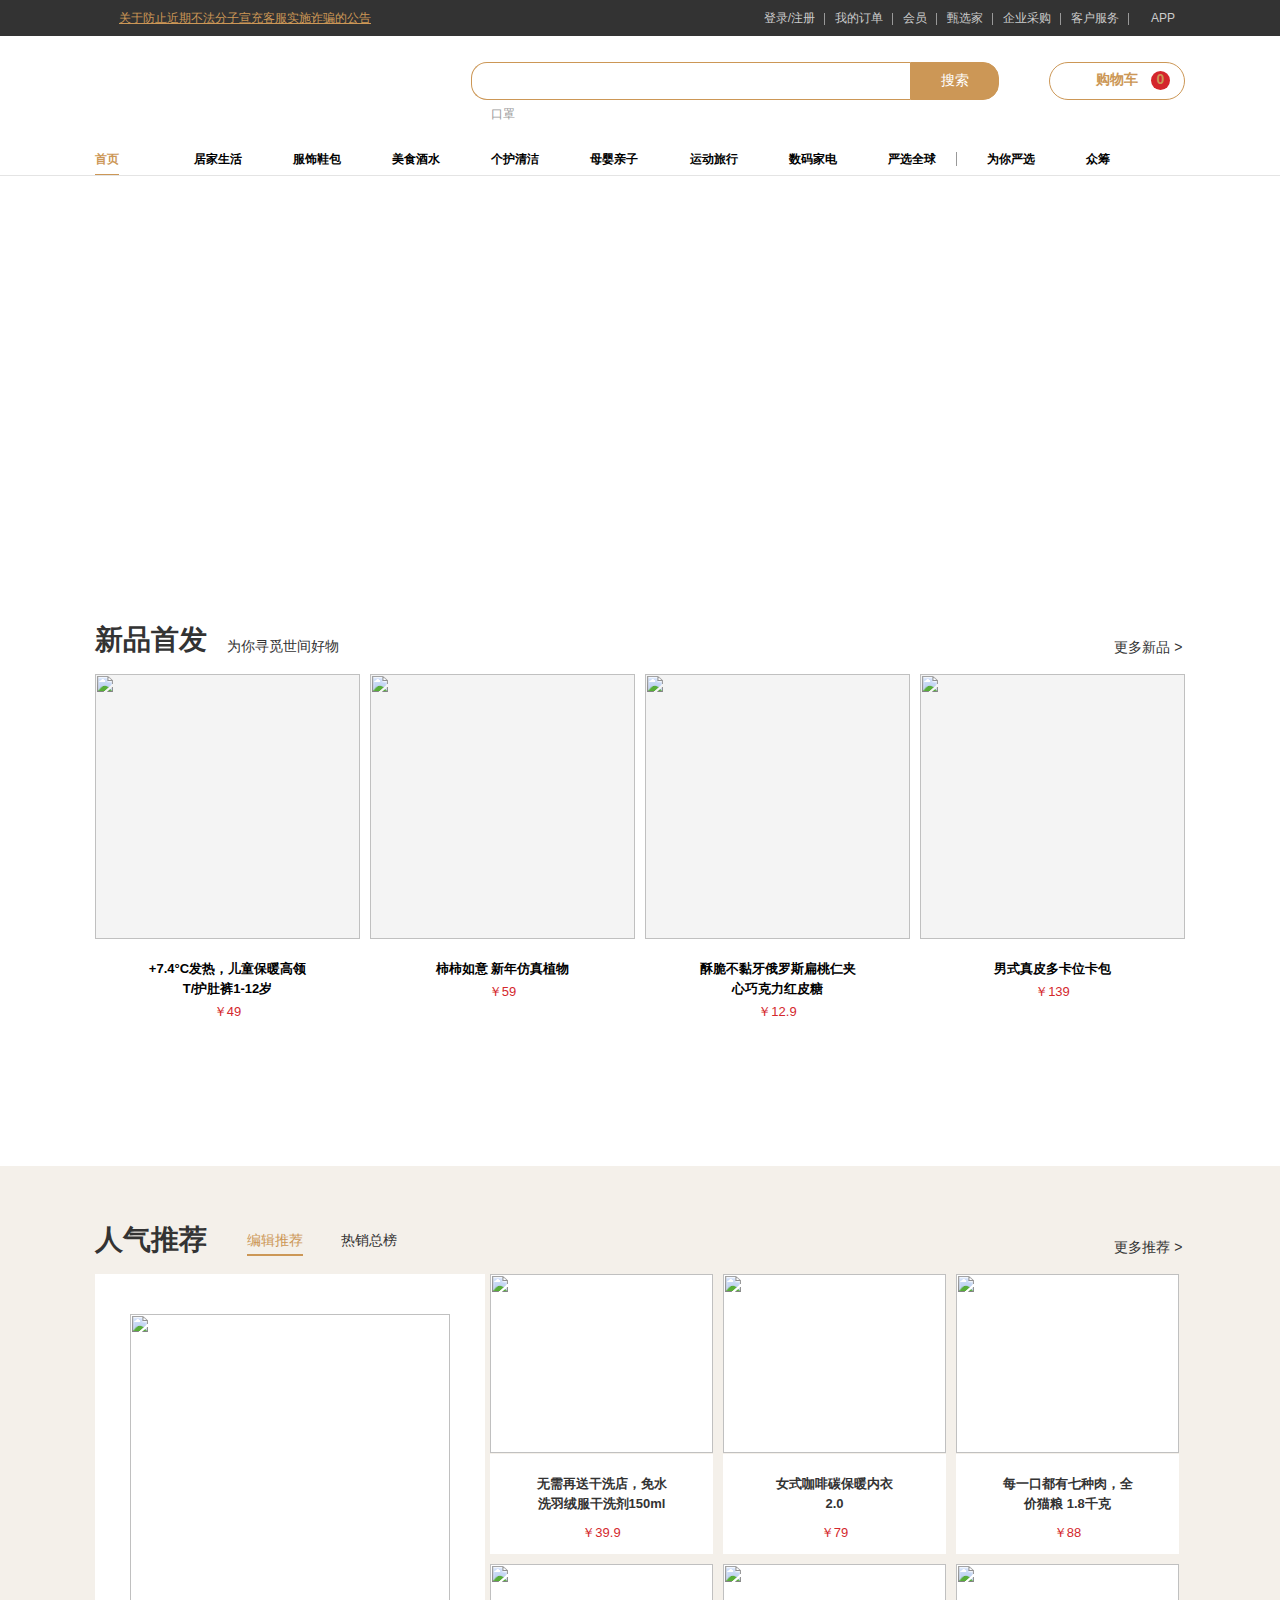
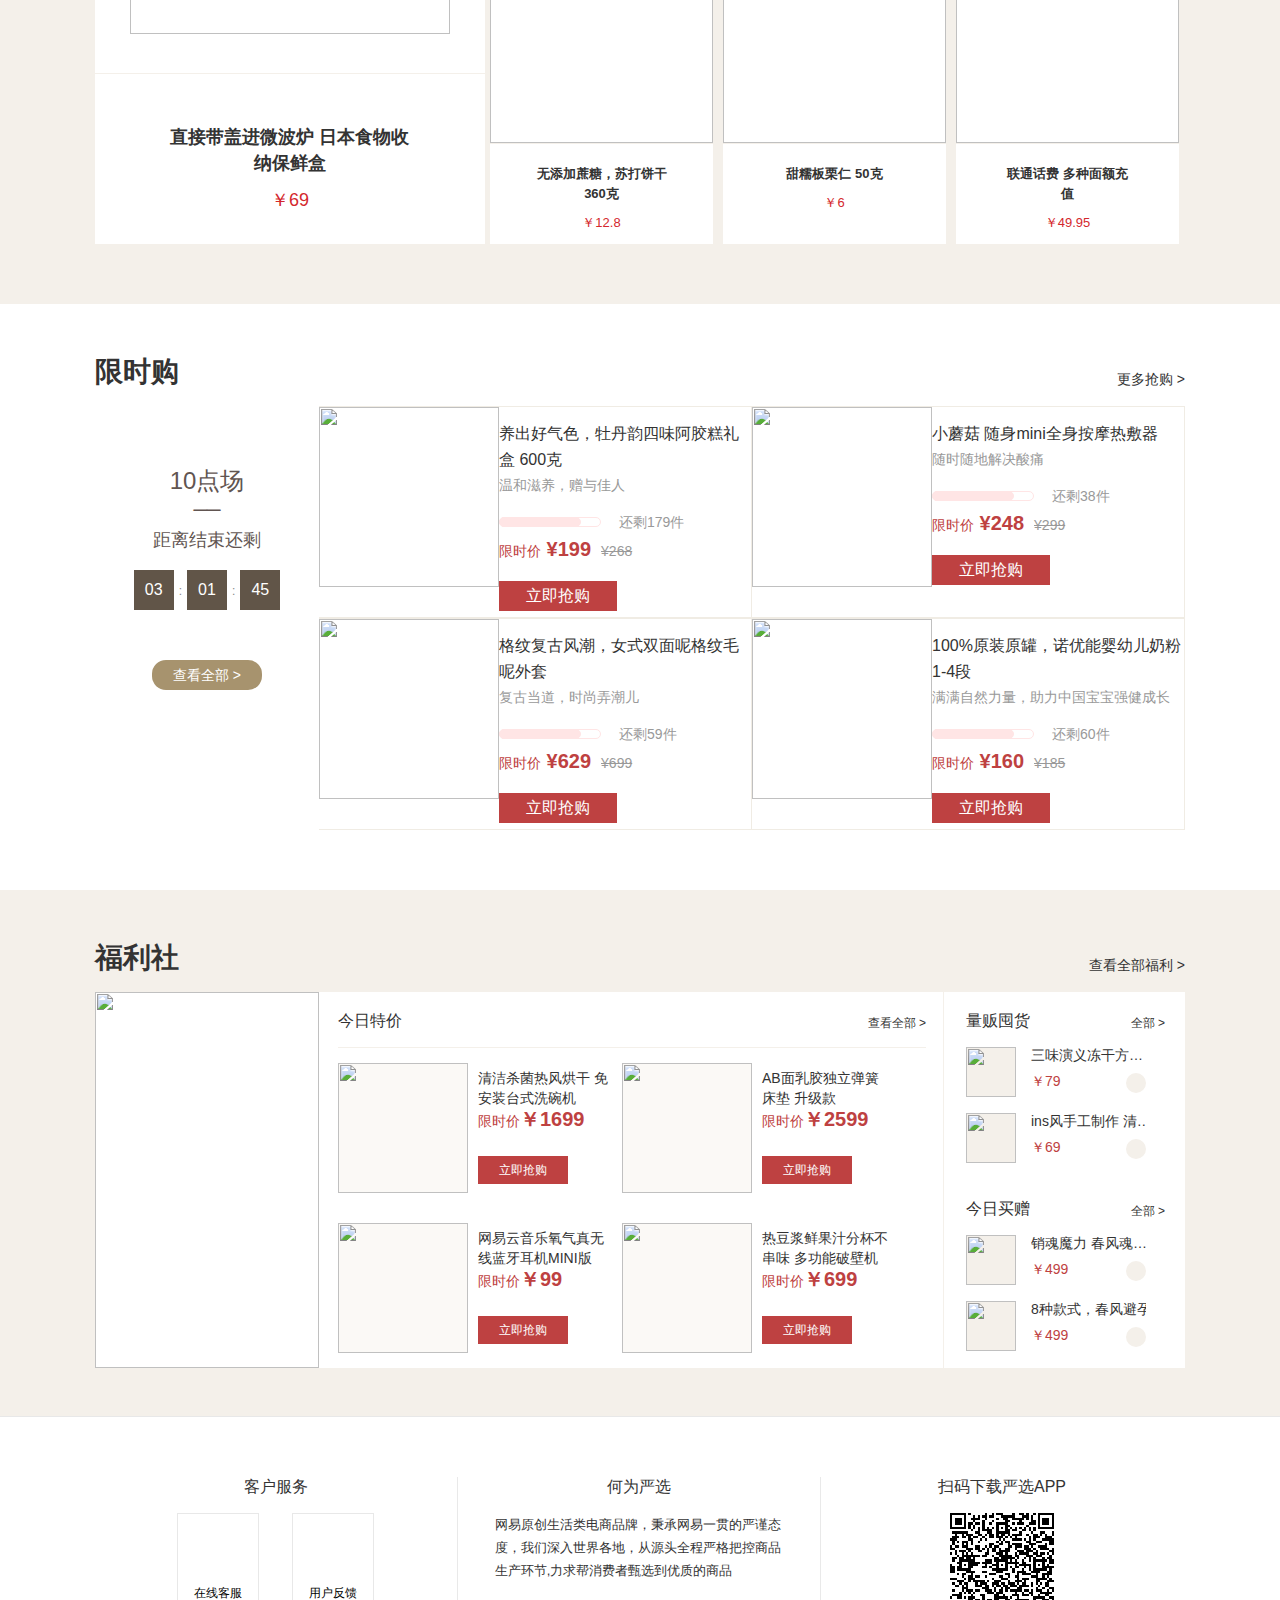
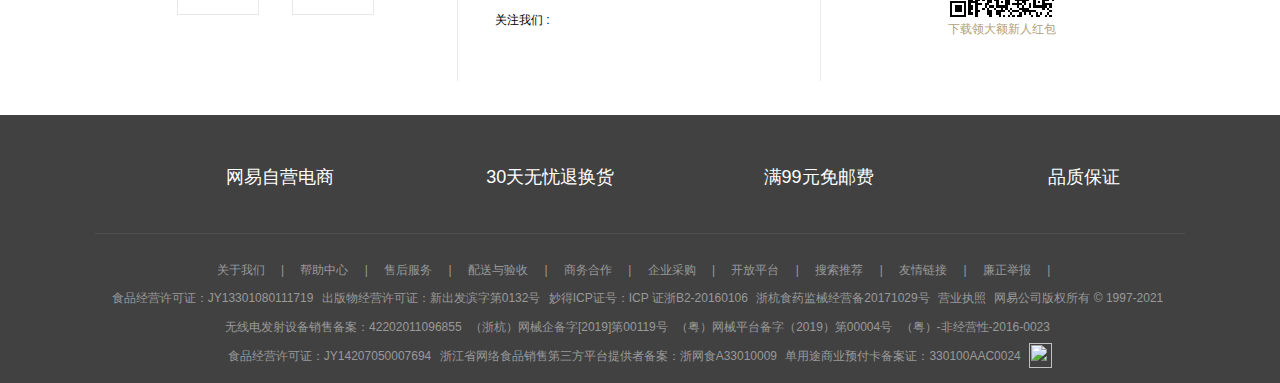
==== commit f2ceede6: "add" ====
--- a/index.html
+++ b/index.html
@@ -455,10 +455,45 @@
                                 </div>
                             </div>
                         </div>
+                        <!--  -->
                         <div>
-                            <div></div>
-                            <div></div>
-                        </div>
+                            <div>
+                                <p><strong>量贩囤货</strong><a>全部 ></a></p>
+                                <div class="clearfix">
+                                    <div><img src="https://yanxuan-item.nosdn.127.net/e22add3a371e8d06202a5c04109cf08b.png" alt=""></div>
+                                    <div>
+                                        <span>三味演义冻干方便面方便面</span>
+                                        <p><strong>￥79</strong><i></i></p>
+                                    </div>
+                                </div>
+                                <div class="clearfix">
+                                    <div><img src="https://yanxuan-item.nosdn.127.net/30caf85aacaa0644cad3290ca95f4e23.png" alt=""></div>
+                                    <div>
+                                        <span>ins风手工制作 清新拼色耐热玻璃杯带把手</span>
+                                        <p><strong>￥69</strong><i></i></p>
+                                    </div>
+                                </div>
+                            </div>
+                            <div>
+                                <p><strong>今日买赠</strong><a>全部 ></a></p>
+                                <div class="clearfix">
+                                    <div><img src="https://yanxuan-item.nosdn.127.net/5670c74ec20eaa75e9a1b6b02328e03c.png" alt=""></div>
+                                    <div>
+                                        <span>销魂魔力 春风魂系列黑洞伸缩飞机杯</span>
+                                        <p><strong>￥499</strong><i></i></p>
+                                    </div>
+                                </div>
+                                <div class="clearfix">
+                                    <div><img src="https://yanxuan-item.nosdn.127.net/ddc7aa7ded44e30032488963197ea81f.png" alt=""></div>
+                                    <div>
+                                        <span>8种款式，春风避孕</span>
+                                        <p><strong>￥499</strong><i></i></p>
+                                    </div>
+                                </div>
+                            </div>
+
+                        </div>
+                        <!--  -->
                     </div>
                 </div>
             </div>
@@ -516,25 +551,25 @@
                 <div>
                     <div>
                         <a href="#">关于我们</a>
-                        <b>|</b>
+                        <u>|</u>
                         <a href="#">帮助中心</a>
-                        <b>|</b>
+                        <u>|</u>
                         <a href="#">售后服务</a>
-                        <b>|</b>
+                        <u>|</u>
                         <a href="#">配送与验收</a>
-                        <b>|</b>
+                        <u>|</u>
                         <a href="#">商务合作</a>
-                        <b>|</b>
+                        <u>|</u>
                         <a href="#">企业采购</a>
-                        <b>|</b>
+                        <u>|</u>
                         <a href="#">开放平台</a>
-                        <b>|</b>
+                        <u>|</u>
                         <a href="#">搜索推荐</a>
-                        <b>|</b>
+                        <u>|</u>
                         <a href="#">友情链接</a>
-                        <b>|</b>
+                        <u>|</u>
                         <a href="#">廉正举报</a>
-                        <b>|</b>
+                        <u>|</u>
                     </div>
                     <p>
                         <a href="#">食品经营许可证：JY13301080111719</a>
--- a/css/common.css
+++ b/css/common.css
@@ -289,7 +289,7 @@
 }
 
 .contactC>div {
-    width: 395px;
+    width: 362px;
     height: 204px;
     float: left;
     border-right: 1px solid #e9e9e9;
@@ -523,9 +523,10 @@
     color: #ffffff;
 }
 
-.copyright .cp>div>div>b {
+.copyright .cp>div>div>u {
     color: #999999;
     margin: 0 13px;
+    text-decoration: none;
 }
 
 .copyright .cp>div>p {
@@ -535,7 +536,7 @@
 
 .copyright .cp>div>p>a {
     color: #999999;
-    margin-right: 15px;
+    margin-right: 5px;
 }
 
 .copyright .cp>div>p>img {
--- a/css/index.css
+++ b/css/index.css
@@ -664,6 +664,7 @@
 }
 
 #main .content4 .c4>div:nth-child(2)>div:nth-of-type(2)>div:nth-of-type(1) {
+    float: left;
     width: 624px;
     height: 376px;
     padding: 0 17px 0 19px;
@@ -765,9 +766,92 @@
     float: right;
     width: 242px;
     height: 376px;
+    border-left: 1px solid #F4F0EA;
+    box-sizing: border-box;
 }
 
 #main .content4 .c4>div:nth-child(2)>div:nth-of-type(2)>div:nth-of-type(2)>div {
-    width: 242px;
+    width: 241px;
     height: 188px;
+    padding: 0 20px 0 22px;
+    box-sizing: border-box;
+}
+
+#main .content4 .c4>div:nth-child(2)>div:nth-of-type(2)>div:nth-of-type(2)>div>p {
+    height: 24px;
+    padding: 19px 0 12px 0;
+}
+
+#main .content4 .c4>div:nth-child(2)>div:nth-of-type(2)>div:nth-of-type(2)>div>p>strong {
+    float: left;
+    font-size: 16px;
+    color: #333333;
+}
+
+#main .content4 .c4>div:nth-child(2)>div:nth-of-type(2)>div:nth-of-type(2)>div>p>a {
+    float: right;
+    color: #333333;
+    font-size: 12px;
+    margin-top: 4px;
+}
+
+#main .content4 .c4>div:nth-child(2)>div:nth-of-type(2)>div:nth-of-type(2)>div>p>a:hover {
+    color: #cc9756;
+}
+
+#main .content4 .c4>div:nth-child(2)>div:nth-of-type(2)>div:nth-of-type(2)>div>div>div {
+    float: left;
+}
+
+#main .content4 .c4>div:nth-child(2)>div:nth-of-type(2)>div:nth-of-type(2)>div>div>div:nth-of-type(1) {
+    width: 50px;
+    height: 50px;
+    background: #f4f0ea;
+}
+
+#main .content4 .c4>div:nth-child(2)>div:nth-of-type(2)>div:nth-of-type(2)>div>div>div:nth-of-type(1)>img {
+    width: 100%;
+    height: 100%;
+}
+
+#main .content4 .c4>div:nth-child(2)>div:nth-of-type(2)>div:nth-of-type(2)>div>div>div:nth-of-type(2) {
+    width: 130px;
+    height: 48px;
+    padding-left: 15px;
+    box-sizing: border-box;
+    overflow: hidden;
+    margin-bottom: 18px;
+}
+
+#main .content4 .c4>div:nth-child(2)>div:nth-of-type(2)>div:nth-of-type(2)>div>div>div:nth-of-type(2)>span {
+    display: inline-block;
+    width: 120px;
+    overflow: hidden;
+    white-space: nowrap;
+    text-overflow: ellipsis;
+    font-size: 14px;
+    color: #333333;
+}
+
+#main .content4 .c4>div:nth-child(2)>div:nth-of-type(2)>div:nth-of-type(2)>div>div>div:nth-of-type(2)>span:hover {
+    color: #cc9756;
+}
+
+#main .content4 .c4>div:nth-child(2)>div:nth-of-type(2)>div:nth-of-type(2)>div>div>div:nth-of-type(2)>p>strong {
+    color: #be4141;
+    font-size: 14px;
+}
+
+#main .content4 .c4>div:nth-child(2)>div:nth-of-type(2)>div:nth-of-type(2)>div>div>div:nth-of-type(2)>p {
+    margin-top: 5px;
+}
+
+#main .content4 .c4>div:nth-child(2)>div:nth-of-type(2)>div:nth-of-type(2)>div>div>div:nth-of-type(2)>p>i {
+    float: right;
+    width: 20px;
+    height: 20px;
+    border-radius: 50%;
+    background: url('https://yanxuan-static.nosdn.127.net/hxm/yanxuan-component/p/20170601/style/img/x1/icon-yxtop-s2904006215-b2811ec0e9.png') no-repeat center #f4f0ea;
+    background-position: 2px -176px;
+    text-align: center;
 }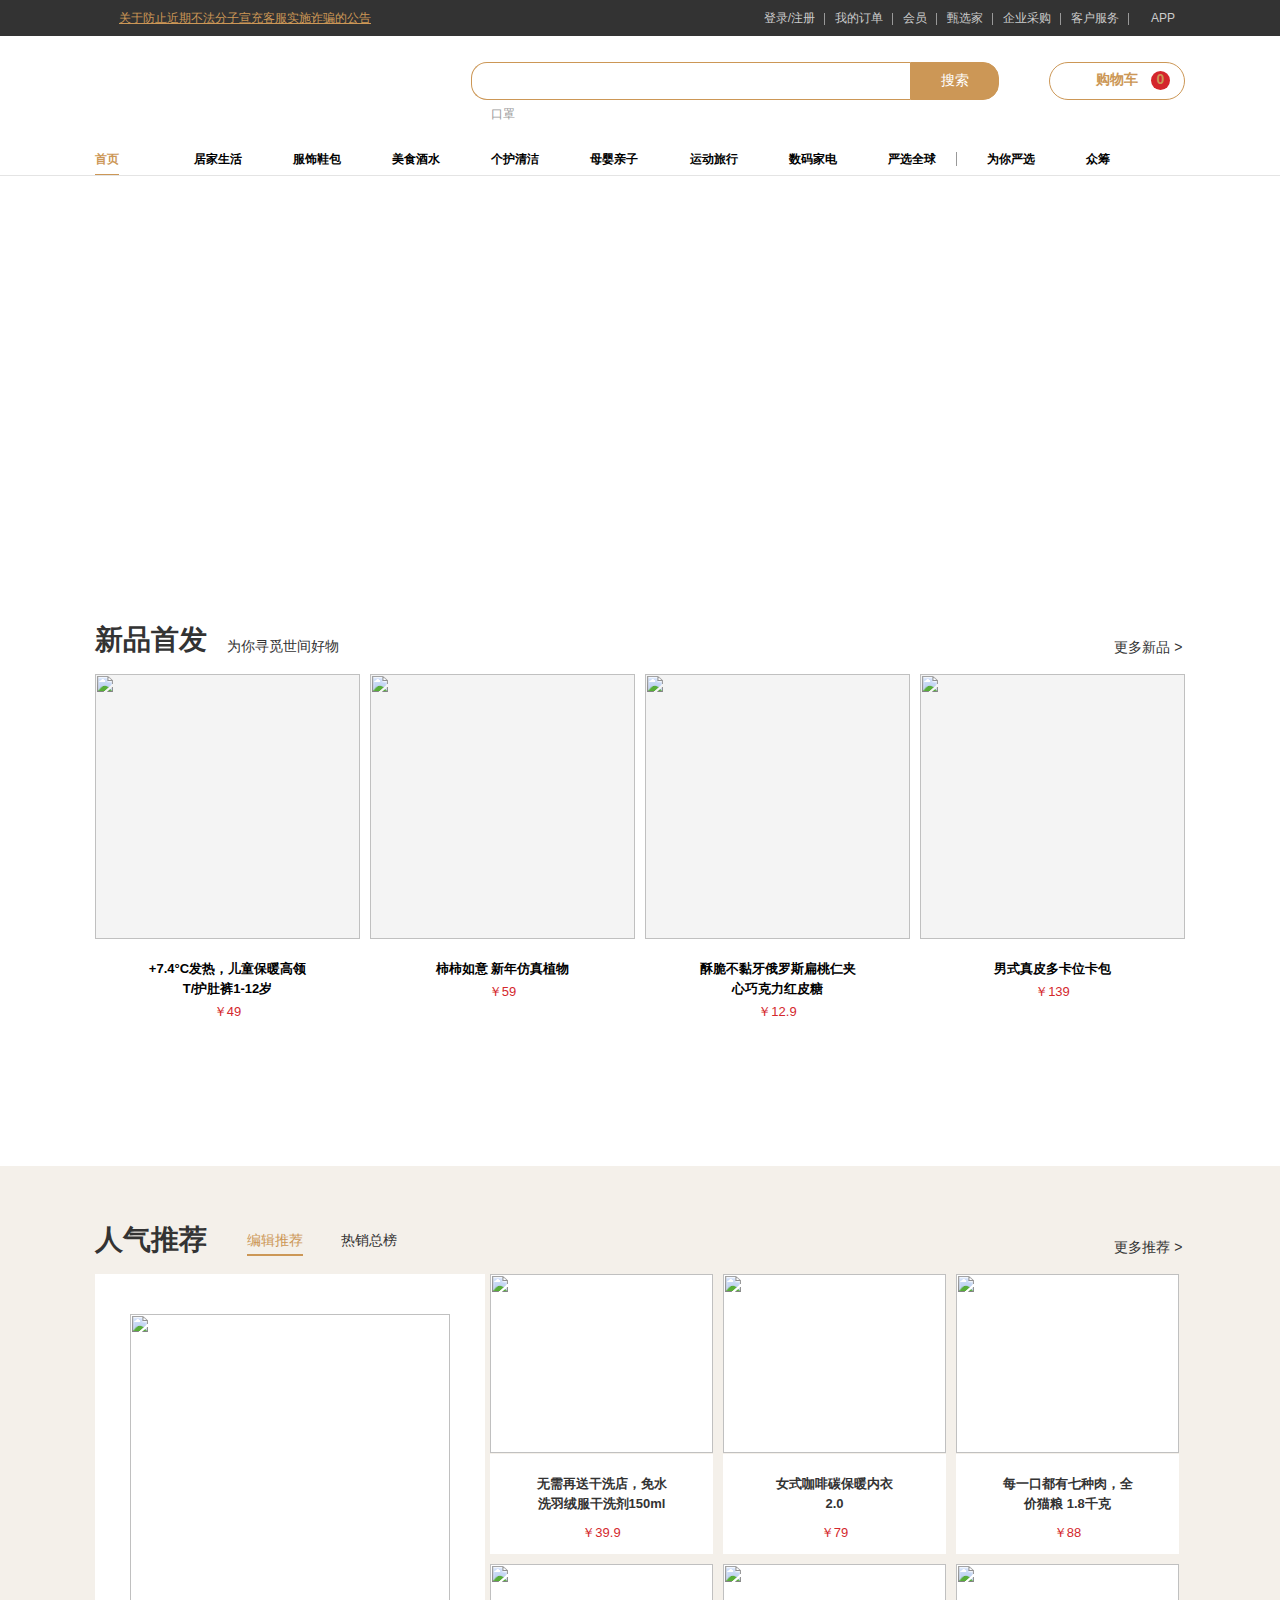
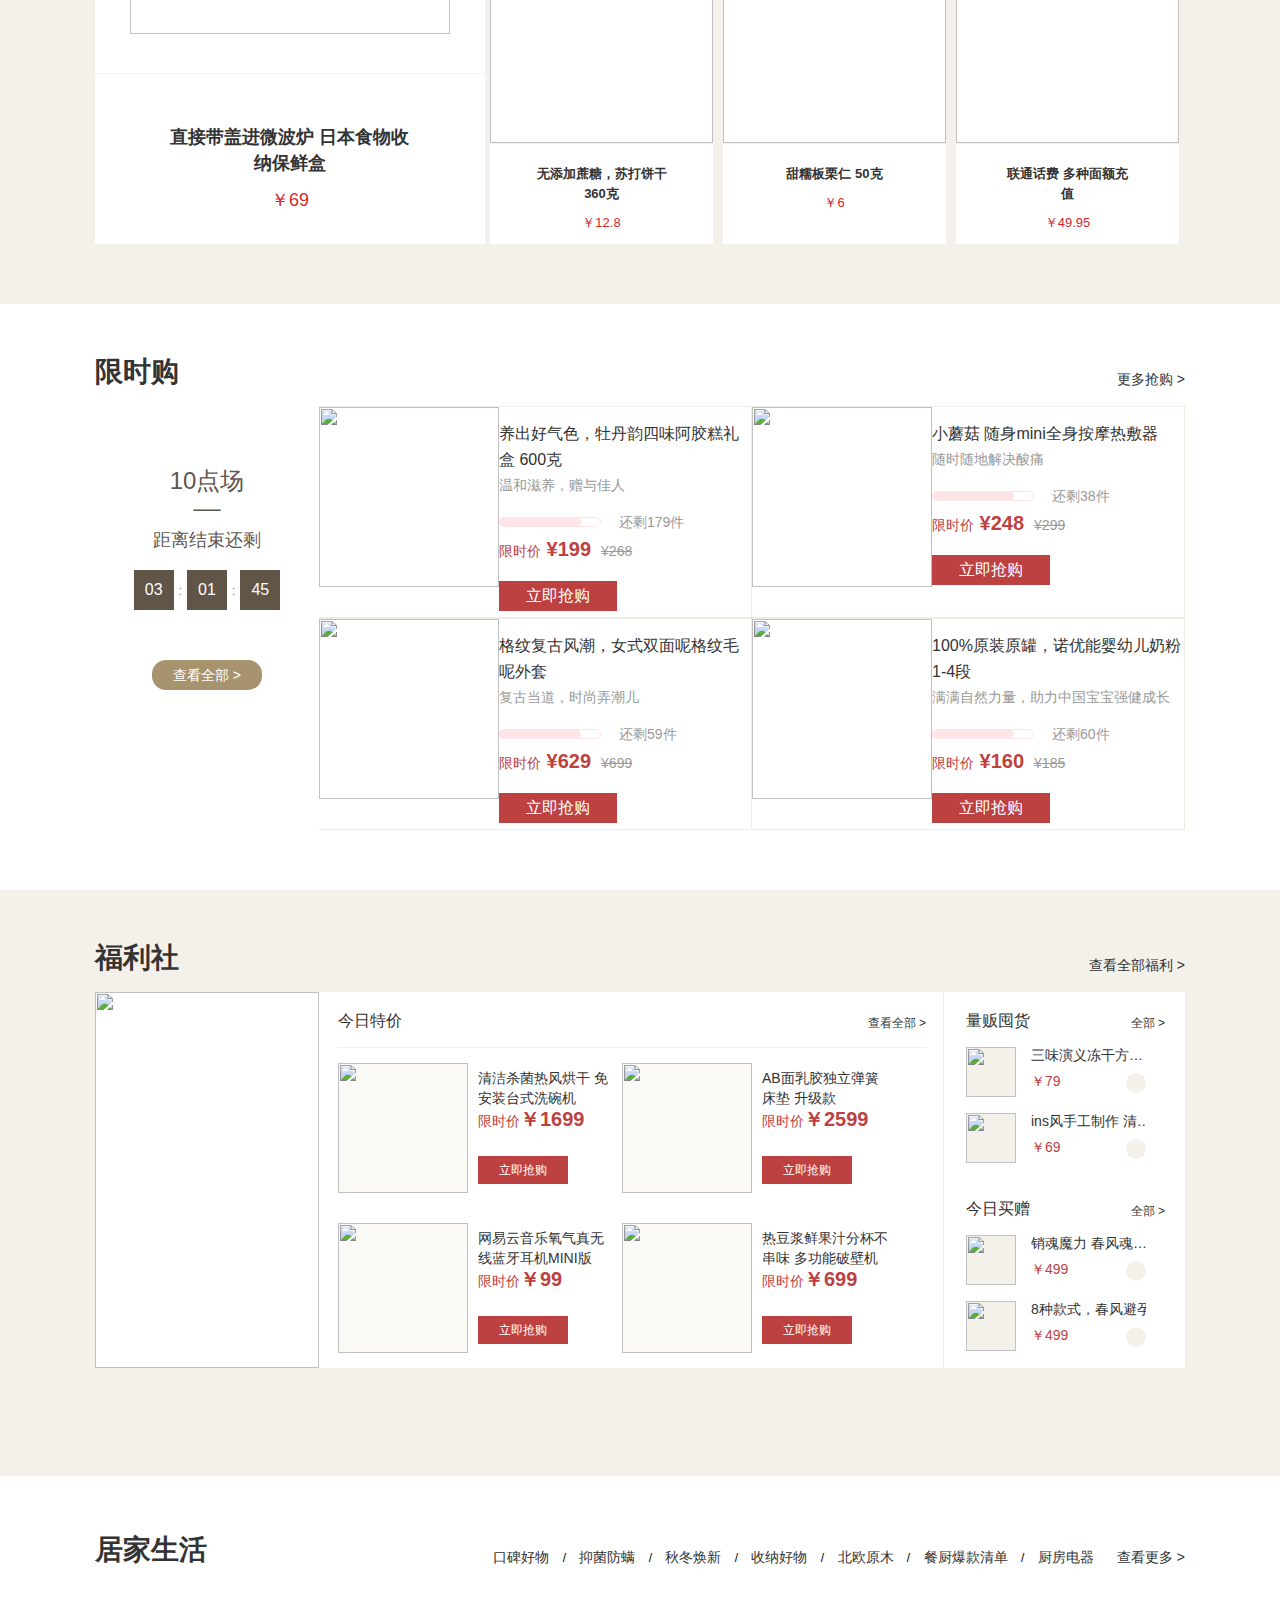
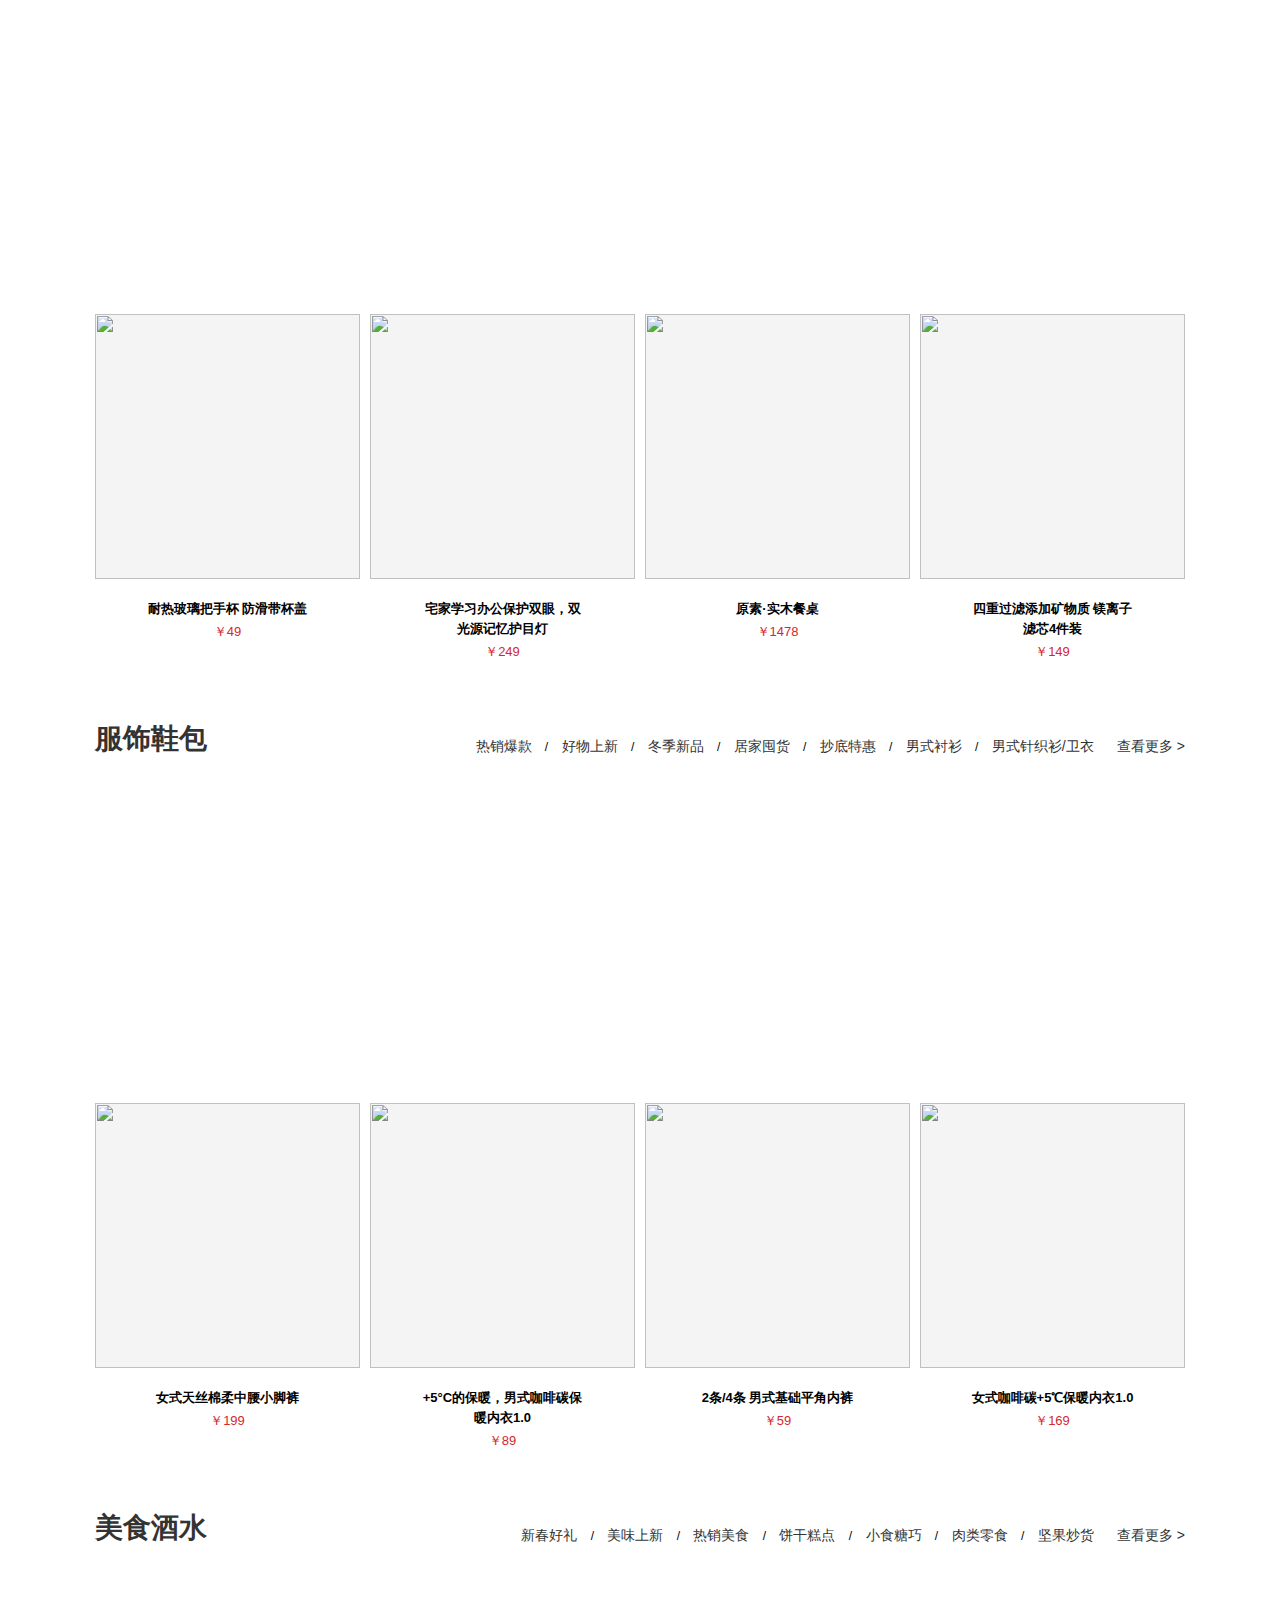
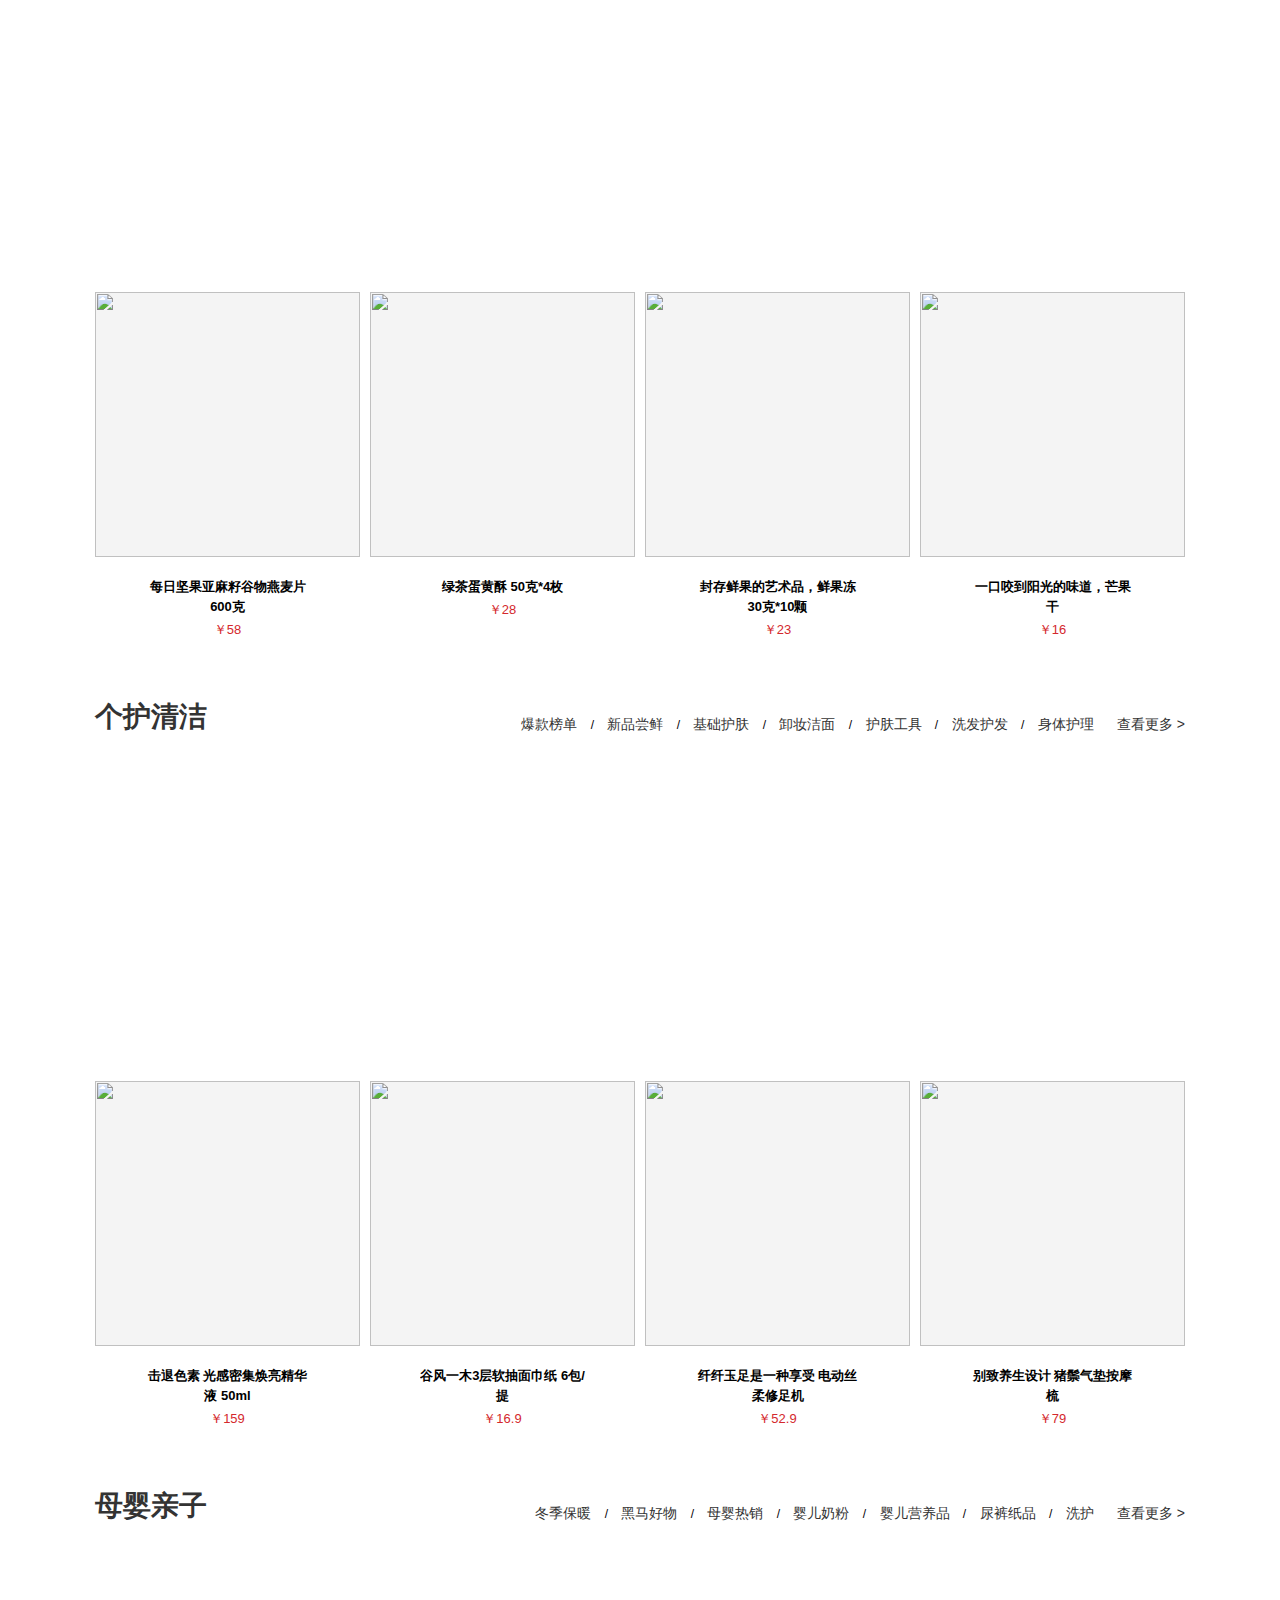
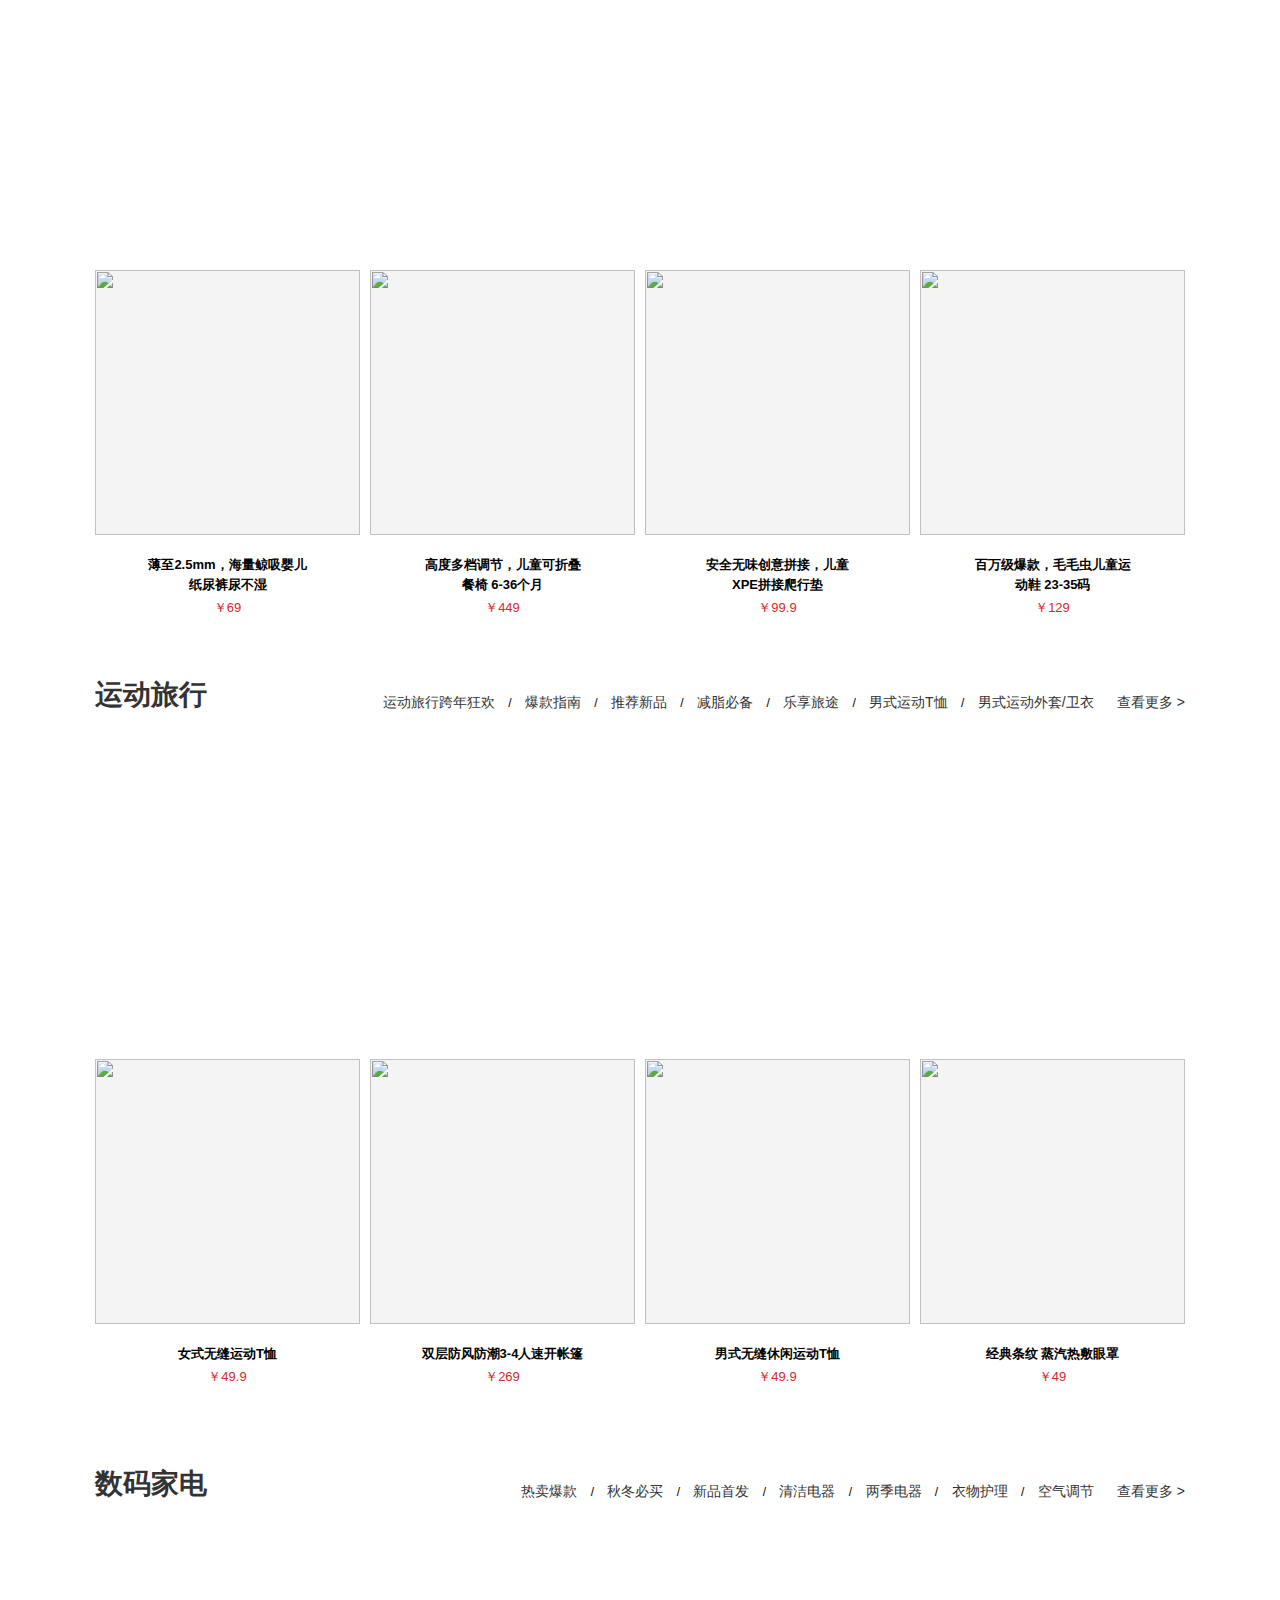
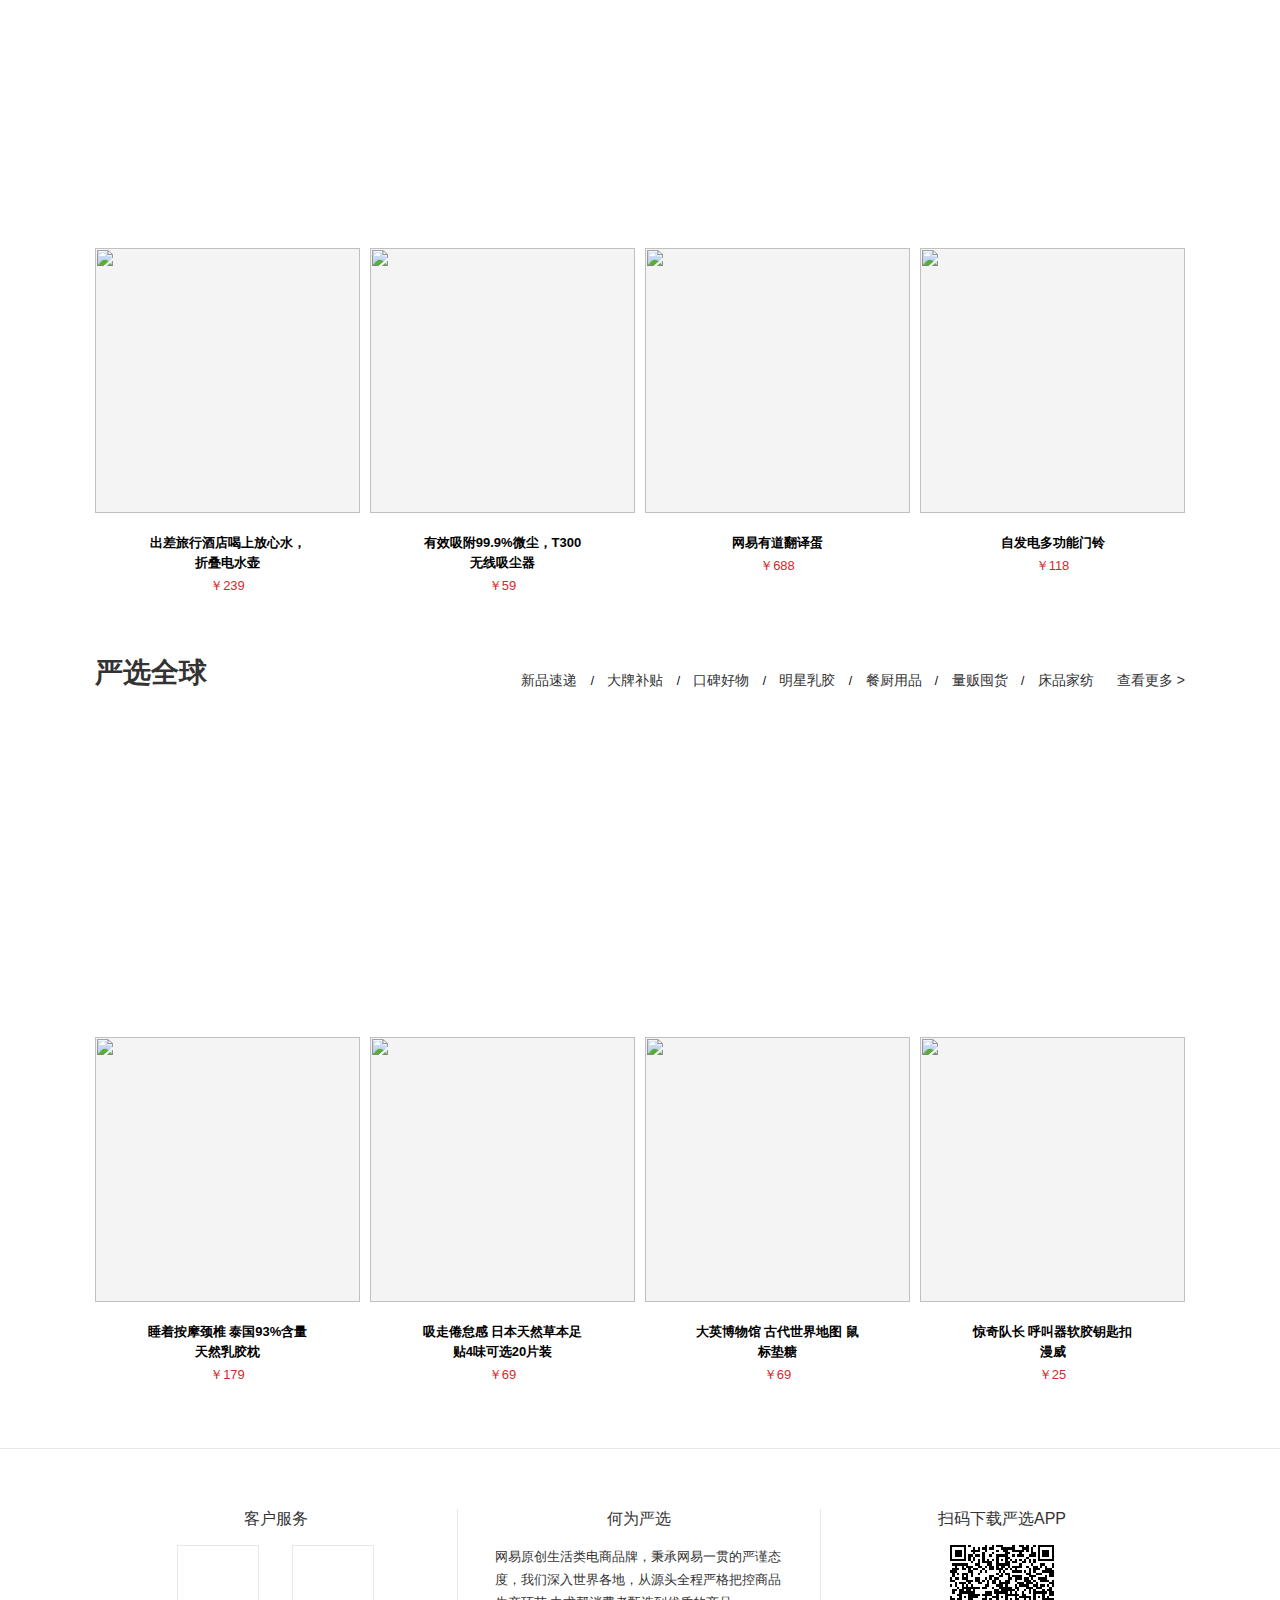
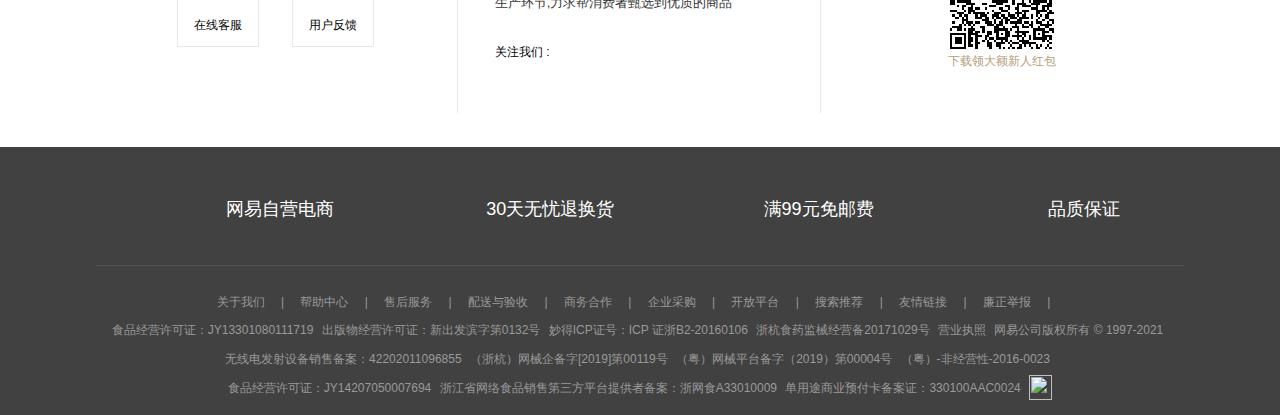
==== commit a52447f6: "add module" ====
--- a/index.html
+++ b/index.html
@@ -9,7 +9,7 @@
     <link rel="stylesheet" href="./css/reset.css">
     <link rel="stylesheet" href="./css/common.css">
     <link rel="stylesheet" href="./css/index.css">
-    <link rel="stylesheet" href="./css/iconfont.css">
+
 </head>
 
 <body>
@@ -77,7 +77,11 @@
         </div>
     </div>
     <!-- banner图 -->
-    <div id="banner"></div>
+    <div id="banner">
+        <a href="#">
+            <img src="https://yanxuan.nosdn.127.net/0fae504f6958db87ee919c38bac02c9b.png" alt="">
+        </a>
+    </div>
     <!-- 主体内容 -->
     <div id="main">
         <!-- 内容1 -->
@@ -455,7 +459,7 @@
                                 </div>
                             </div>
                         </div>
-                        <!--  -->
+
                         <div>
                             <div>
                                 <p><strong>量贩囤货</strong><a>全部 ></a></p>
@@ -493,108 +497,714 @@
                             </div>
 
                         </div>
-                        <!--  -->
-                    </div>
-                </div>
-            </div>
-        </div>
-    </div>
 
-    <!-- 网页底部 -->
-    <div id="bottom">
-        <div class="contact">
-            <div class="contactC container">
-                <div class="c_left">
-                    <h3>客户服务</h3>
-                    <div>
-                        <a><i></i>在线客服</a>
-                        <a><i></i>用户反馈</a>
-                    </div>
-                </div>
-                <div class="c_middle">
-                    <h3>何为严选</h3>
-                    <p>
-                        网易原创生活类电商品牌，秉承网易一贯的严谨态度，我们深入世界各地，从源头全程严格把控商品生产环节,力求帮消费者甄选到优质的商品
-                    </p>
-                    <div>
-                        <span>关注我们 :</span><i></i><b></b><em></em></div>
-                </div>
-                <div class="c_right">
-                    <h3>扫码下载严选APP</h3>
-                    <div><img src="./images/code.png" alt=""></div>
-                    <p>
-                        下载领大额新人红包
-                    </p>
-                </div>
-            </div>
-        </div>
-        <div class="copyright">
-            <div class="cp container">
-                <ul class="clearfix">
-                    <li><i></i>
-                        <h4>网易自营电商</h4>
+                    </div>
+                </div>
+            </div>
+        </div>
+        <!-- 内容5.1 -->
+        <div class="content5">
+            <div class="c5 container">
+                <div class="clearfix">
+                    <div>
+                        <a href="#">
+                            <h3>居家生活</h3>
+                        </a>
+                    </div>
+                    <div>
+                        <a href="#">口碑好物</a>
+                        <span>/</span>
+                        <a href="#">抑菌防螨</a>
+                        <span>/</span>
+                        <a href="#">秋冬焕新</a>
+                        <span>/</span>
+                        <a href="#">收纳好物</a>
+                        <span>/</span>
+                        <a href="#">北欧原木</a>
+                        <span>/</span>
+                        <a href="#">餐厨爆款清单</a>
+                        <span>/</span>
+                        <a href="#">厨房电器</a>
                         <span></span>
-                    </li>
-                    <li><b></b>
-                        <h4>30天无忧退换货</h4>
+                        <a href="#">查看更多 ></a>
+                    </div>
+                </div>
+                <div>
+                    <a href="#"><img src="https://yanxuan.nosdn.127.net/eae64c91bfd85a42192636af49185401.jpg" alt=""></a>
+                </div>
+                <div>
+                    <ul class="clearfix">
+                        <div class="box">
+                            <div>
+                                <img src="https://yanxuan-item.nosdn.127.net/cd10fc7b137be61c31c93260fa881834.png" alt="">
+                                <img src="https://yanxuan-item.nosdn.127.net/a845ea8855b02fa48aaa46cdc87c9619.jpg" alt="">
+                            </div>
+                            <div>
+                                <p>耐热玻璃把手杯 防滑带杯盖</p>
+                                <span>￥49</span>
+                            </div>
+                        </div>
+                        <div class="box">
+                            <div>
+                                <img src="https://yanxuan-item.nosdn.127.net/c5b896a581220eba923081a27f66e9d0.png" alt="">
+                                <img src="https://yanxuan-item.nosdn.127.net/c385c646fb3827b753c424b3ebd3ae74.png" alt="">
+                            </div>
+                            <div>
+                                <p>宅家学习办公保护双眼，双光源记忆护目灯</p>
+                                <span>￥249</span>
+                            </div>
+                        </div>
+                        <div class="box">
+                            <div>
+                                <img src="https://yanxuan-item.nosdn.127.net/7da26239154aa858966fe6fc9554872c.png" alt="">
+                                <img src="https://yanxuan-item.nosdn.127.net/76a726fafa0ca7139b0f0a03563cba50.png" alt="">
+                            </div>
+                            <div>
+                                <p>原素·实木餐桌</p>
+                                <span>￥1478</span>
+                            </div>
+                        </div>
+                        <div class="box">
+                            <div>
+                                <img src="https://yanxuan-item.nosdn.127.net/4e3ef93af4524050ac4eec438524b550.png" alt="">
+                                <img src="https://yanxuan-item.nosdn.127.net/5a98983a0c692a4f67ce7f9ba517ca26.jpg" alt="">
+                            </div>
+                            <div>
+                                <p>四重过滤添加矿物质 镁离子滤芯4件装</p>
+                                <span>￥149</span>
+                            </div>
+                        </div>
+                    </ul>
+                </div>
+            </div>
+        </div>
+        <!-- 内容5.2 -->
+        <div class="content5">
+            <div class="c5 container">
+                <div class="clearfix">
+                    <div>
+                        <a href="#">
+                            <h3>服饰鞋包</h3>
+                        </a>
+                    </div>
+                    <div>
+                        <a href="#">热销爆款</a>
+                        <span>/</span>
+                        <a href="#">好物上新</a>
+                        <span>/</span>
+                        <a href="#">冬季新品</a>
+                        <span>/</span>
+                        <a href="#">居家囤货</a>
+                        <span>/</span>
+                        <a href="#">抄底特惠</a>
+                        <span>/</span>
+                        <a href="#">男式衬衫</a>
+                        <span>/</span>
+                        <a href="#">男式针织衫/卫衣</a>
                         <span></span>
-                    </li>
-                    <li><em></em>
-                        <h4>满99元免邮费</h4>
+                        <a href="#">查看更多 ></a>
+                    </div>
+                </div>
+                <div>
+                    <a href="#"><img src="https://yanxuan.nosdn.127.net/fe694b796a138bdec7c60edf7bad34b7.jpg" alt=""></a>
+                </div>
+                <div>
+                    <ul class="clearfix">
+                        <div class="box">
+                            <div>
+                                <img src="https://yanxuan-item.nosdn.127.net/f75f94a8dd85594a9c0e51701abc89c3.png" alt="">
+                                <img src="https://yanxuan-item.nosdn.127.net/e7f1b71194e59b9fde859113588a177d.png" alt="">
+                            </div>
+                            <div>
+                                <p>女式天丝棉柔中腰小脚裤</p>
+                                <span>￥199</span>
+                            </div>
+                        </div>
+                        <div class="box">
+                            <div>
+                                <img src="https://yanxuan-item.nosdn.127.net/17c3596d257753108d1d471b8ea4d385.png" alt="">
+                                <img src="https://yanxuan-item.nosdn.127.net/aeb32e4fe9c9dc07481df0b658887513.png" alt="">
+                            </div>
+                            <div>
+                                <p>+5°C的保暖，男式咖啡碳保暖内衣1.0</p>
+                                <span>￥89</span>
+                            </div>
+                        </div>
+                        <div class="box">
+                            <div>
+                                <img src="https://yanxuan-item.nosdn.127.net/fde00441f1d0c60c2a06426144de8495.png" alt="">
+                                <img src="https://yanxuan-item.nosdn.127.net/32e34c095ac2bacd12f54d4a70274365.png" alt="">
+                            </div>
+                            <div>
+                                <p>2条/4条 男式基础平角内裤</p>
+                                <span>￥59</span>
+                            </div>
+                        </div>
+                        <div class="box">
+                            <div>
+                                <img src="https://yanxuan-item.nosdn.127.net/e9de2a3b586c3cbed7fd621d7810d2f4.png" alt="">
+                                <img src="https://yanxuan-item.nosdn.127.net/62f2f9cad511f93d0230f59d64d51229.png" alt="">
+                            </div>
+                            <div>
+                                <p>女式咖啡碳+5℃保暖内衣1.0</p>
+                                <span>￥169</span>
+                            </div>
+                        </div>
+                    </ul>
+                </div>
+            </div>
+        </div>
+        <!-- 内容5.3 -->
+        <div class="content5">
+            <div class="c5 container">
+                <div class="clearfix">
+                    <div>
+                        <a href="#">
+                            <h3>美食酒水</h3>
+                        </a>
+                    </div>
+                    <div>
+                        <a href="#">新春好礼</a>
+                        <span>/</span>
+                        <a href="#">美味上新</a>
+                        <span>/</span>
+                        <a href="#">热销美食</a>
+                        <span>/</span>
+                        <a href="#">饼干糕点</a>
+                        <span>/</span>
+                        <a href="#">小食糖巧</a>
+                        <span>/</span>
+                        <a href="#">肉类零食</a>
+                        <span>/</span>
+                        <a href="#">坚果炒货</a>
                         <span></span>
-                    </li>
-                    <li><strong></strong>
-                        <h4>品质保证</h4>
+                        <a href="#">查看更多 ></a>
+                    </div>
+                </div>
+                <div>
+                    <a href="#"><img src="https://yanxuan.nosdn.127.net/8ba37630d89ab86fa5db90ff6abe92a4.jpg" alt=""></a>
+                </div>
+                <div>
+                    <ul class="clearfix">
+                        <div class="box">
+                            <div>
+                                <img src="https://yanxuan-item.nosdn.127.net/01b2a37d5385311e4dc5bed25775a4ca.png" alt="">
+                                <img src="https://yanxuan-item.nosdn.127.net/d53fba457b516c880ef36616fbc97738.jpg" alt="">
+                            </div>
+                            <div>
+                                <p>每日坚果亚麻籽谷物燕麦片 600克</p>
+                                <span>￥58</span>
+                            </div>
+                        </div>
+                        <div class="box">
+                            <div>
+                                <img src="https://yanxuan-item.nosdn.127.net/c33ee95d358956a927708d16d67d727e.png" alt="">
+                                <img src="https://yanxuan-item.nosdn.127.net/9ec20c8731838c2ec6dfa55fe66910c3.jpg" alt="">
+                            </div>
+                            <div>
+                                <p>绿茶蛋黄酥 50克*4枚</p>
+                                <span>￥28</span>
+                            </div>
+                        </div>
+                        <div class="box">
+                            <div>
+                                <img src="https://yanxuan-item.nosdn.127.net/38779b7e649b2e02f2a689bff17cbc42.png" alt="">
+                                <img src="https://yanxuan-item.nosdn.127.net/895e2049cf548284092e2f6fa7e9c3c7.jpg" alt="">
+                            </div>
+                            <div>
+                                <p>封存鲜果的艺术品，鲜果冻 30克*10颗</p>
+                                <span>￥23</span>
+                            </div>
+                        </div>
+                        <div class="box">
+                            <div>
+                                <img src="https://yanxuan-item.nosdn.127.net/6c4273b3a02e49e0e775d8d99a832d35.png" alt="">
+                                <img src="https://yanxuan-item.nosdn.127.net/de5314a7eb797caac771c36d08ce6730.jpg" alt="">
+                            </div>
+                            <div>
+                                <p>一口咬到阳光的味道，芒果干</p>
+                                <span>￥16</span>
+                            </div>
+                        </div>
+                    </ul>
+                </div>
+            </div>
+        </div>
+        <!-- 内容5.4 -->
+        <div class="content5">
+            <div class="c5 container">
+                <div class="clearfix">
+                    <div>
+                        <a href="#">
+                            <h3>个护清洁</h3>
+                        </a>
+                    </div>
+                    <div>
+                        <a href="#">爆款榜单</a>
+                        <span>/</span>
+                        <a href="#">新品尝鲜</a>
+                        <span>/</span>
+                        <a href="#">基础护肤</a>
+                        <span>/</span>
+                        <a href="#">卸妆洁面</a>
+                        <span>/</span>
+                        <a href="#">护肤工具</a>
+                        <span>/</span>
+                        <a href="#">洗发护发</a>
+                        <span>/</span>
+                        <a href="#">身体护理</a>
                         <span></span>
-                    </li>
-                </ul>
-                <div>
-                    <div>
-                        <a href="#">关于我们</a>
-                        <u>|</u>
-                        <a href="#">帮助中心</a>
-                        <u>|</u>
-                        <a href="#">售后服务</a>
-                        <u>|</u>
-                        <a href="#">配送与验收</a>
-                        <u>|</u>
-                        <a href="#">商务合作</a>
-                        <u>|</u>
-                        <a href="#">企业采购</a>
-                        <u>|</u>
-                        <a href="#">开放平台</a>
-                        <u>|</u>
-                        <a href="#">搜索推荐</a>
-                        <u>|</u>
-                        <a href="#">友情链接</a>
-                        <u>|</u>
-                        <a href="#">廉正举报</a>
-                        <u>|</u>
-                    </div>
-                    <p>
-                        <a href="#">食品经营许可证：JY13301080111719</a>
-                        <a href="#">出版物经营许可证：新出发滨字第0132号</a>
-                        <a href="#" class="nohover">妙得ICP证号：ICP 证浙B2-20160106</a>
-                        <a href="#">浙杭食药监械经营备20171029号</a>
-                        <a href="#">营业执照</a>
-                        <a href="#">网易公司版权所有 © 1997-2021</a>
-                    </p>
-                    <p>
-                        <a href="#">无线电发射设备销售备案：42202011096855</a>
-                        <a href="#">（浙杭）网械企备字[2019]第00119号</a>
-                        <a href="#" class="nohover">（粤）网械平台备字（2019）第00004号</a>
-                        <a href="#" class="nohover">（粤）-非经营性-2016-0023</a>
-                    </p>
-                    <p>
-                        <a href="#">食品经营许可证：JY14207050007694</a>
-                        <a href="#" class="nohover">浙江省网络食品销售第三方平台提供者备案：浙网食A33010009</a>
-                        <a href="#">单用途商业预付卡备案证：330100AAC0024</a>
-                        <img src="https://yanxuan.nosdn.127.net/86f32b668af6e537389a77480fb5c74d.gif" alt="">
-                    </p>
-                </div>
-            </div>
-        </div>
-    </div>
+                        <a href="#">查看更多 ></a>
+                    </div>
+                </div>
+                <div>
+                    <a href="#"><img src="https://yanxuan.nosdn.127.net/dffb3d6a7d35c16bdb65d1a5bb4e8b9a.jpg" alt=""></a>
+                </div>
+                <div>
+                    <ul class="clearfix">
+                        <div class="box">
+                            <div>
+                                <img src="https://yanxuan-item.nosdn.127.net/3c201fe2257a7b3b8951e66bf3b1430f.png" alt="">
+                                <img src="https://yanxuan-item.nosdn.127.net/e8c2bf65ad54d459b80d65465b7b3889.jpg" alt="">
+                            </div>
+                            <div>
+                                <p>击退色素 光感密集焕亮精华液 50ml</p>
+                                <span>￥159</span>
+                            </div>
+                        </div>
+                        <div class="box">
+                            <div>
+                                <img src="https://yanxuan-item.nosdn.127.net/431a09a43914483f4d70aeda8ecb8a59.png" alt="">
+                                <img src="https://yanxuan-item.nosdn.127.net/84bf6c4e94bbfb48e456f44966932d68.jpg" alt="">
+                            </div>
+                            <div>
+                                <p>谷风一木3层软抽面巾纸 6包/提</p>
+                                <span>￥16.9</span>
+                            </div>
+                        </div>
+                        <div class="box">
+                            <div>
+                                <img src="https://yanxuan-item.nosdn.127.net/843004cd0f6a921c12f0dd7cb9155366.png" alt="">
+                                <img src="https://yanxuan-item.nosdn.127.net/1748e5b29992efa02ad8ea4c685941da.png" alt="">
+                            </div>
+                            <div>
+                                <p>纤纤玉足是一种享受 电动丝柔修足机</p>
+                                <span>￥52.9</span>
+                            </div>
+                        </div>
+                        <div class="box">
+                            <div>
+                                <img src="https://yanxuan-item.nosdn.127.net/bbdbfc9d084e0188af383ff9255a4cc1.png" alt="">
+                                <img src="https://yanxuan-item.nosdn.127.net/f3af9b6eaf15e6e3be1f14e14da90930.jpg" alt="">
+                            </div>
+                            <div>
+                                <p>别致养生设计 猪鬃气垫按摩梳</p>
+                                <span>￥79</span>
+                            </div>
+                        </div>
+                    </ul>
+                </div>
+            </div>
+        </div>
+        <!-- 内容5.5 -->
+        <div class="content5">
+            <div class="c5 container">
+                <div class="clearfix">
+                    <div>
+                        <a href="#">
+                            <h3>母婴亲子</h3>
+                        </a>
+                    </div>
+                    <div>
+                        <a href="#">冬季保暖</a>
+                        <span>/</span>
+                        <a href="#">黑马好物</a>
+                        <span>/</span>
+                        <a href="#">母婴热销</a>
+                        <span>/</span>
+                        <a href="#">婴儿奶粉</a>
+                        <span>/</span>
+                        <a href="#">婴儿营养品</a>
+                        <span>/</span>
+                        <a href="#">尿裤纸品</a>
+                        <span>/</span>
+                        <a href="#">洗护</a>
+                        <span></span>
+                        <a href="#">查看更多 ></a>
+                    </div>
+                </div>
+                <div>
+                    <a href="#"><img src="https://yanxuan.nosdn.127.net/4e52cb05f6eca7b0bf554781e2a4020a.jpg" alt=""></a>
+                </div>
+                <div>
+                    <ul class="clearfix">
+                        <div class="box">
+                            <div>
+                                <img src="https://yanxuan-item.nosdn.127.net/5afebfc81bec67032e54beb4c6aefa6d.png" alt="">
+                                <img src="https://yanxuan-item.nosdn.127.net/f180edf93eeeb26c222f86f4382aa8a2.jpg" alt="">
+                            </div>
+                            <div>
+                                <p>薄至2.5mm，海量鲸吸婴儿纸尿裤尿不湿</p>
+                                <span>￥69</span>
+                            </div>
+                        </div>
+                        <div class="box">
+                            <div>
+                                <img src="https://yanxuan-item.nosdn.127.net/b79ef62c12863ff2c5e5e28ccfdfa4a6.png" alt="">
+                                <img src="https://yanxuan-item.nosdn.127.net/087fe3c1991d246c2ff7640673708420.jpg" alt="">
+                            </div>
+                            <div>
+                                <p>高度多档调节，儿童可折叠餐椅 6-36个月</p>
+                                <span>￥449</span>
+                            </div>
+                        </div>
+                        <div class="box">
+                            <div>
+                                <img src="https://yanxuan-item.nosdn.127.net/b84430d428e57a11b0b258874583a320.png" alt="">
+                                <img src="https://yanxuan-item.nosdn.127.net/08b4dfe7da40da99f03825d6efda396c.jpg" alt="">
+                            </div>
+                            <div>
+                                <p>安全无味创意拼接，儿童XPE拼接爬行垫</p>
+                                <span>￥99.9</span>
+                            </div>
+                        </div>
+                        <div class="box">
+                            <div>
+                                <img src="https://yanxuan-item.nosdn.127.net/ce3944d2699d6add8d482527f92fa9f7.png" alt="">
+                                <img src="https://yanxuan-item.nosdn.127.net/4c416faacad441bd66cfe4d8f0587f64.jpg" alt="">
+                            </div>
+                            <div>
+                                <p>百万级爆款，毛毛虫儿童运动鞋 23-35码</p>
+                                <span>￥129</span>
+                            </div>
+                        </div>
+                    </ul>
+                </div>
+            </div>
+        </div>
+        <!-- 内容5.6 -->
+        <div class="content5">
+            <div class="c5 container">
+                <div class="clearfix">
+                    <div>
+                        <a href="#">
+                            <h3>运动旅行</h3>
+                        </a>
+                    </div>
+                    <div>
+                        <a href="#">运动旅行跨年狂欢</a>
+                        <span>/</span>
+                        <a href="#">爆款指南</a>
+                        <span>/</span>
+                        <a href="#">推荐新品</a>
+                        <span>/</span>
+                        <a href="#">减脂必备</a>
+                        <span>/</span>
+                        <a href="#">乐享旅途</a>
+                        <span>/</span>
+                        <a href="#">男式运动T恤</a>
+                        <span>/</span>
+                        <a href="#">男式运动外套/卫衣</a>
+                        <span></span>
+                        <a href="#">查看更多 ></a>
+                    </div>
+                </div>
+                <div>
+                    <a href="#"><img src="https://yanxuan.nosdn.127.net/5fc02755682f28b8168c89bacb9f831a.jpg" alt=""></a>
+                </div>
+                <div>
+                    <ul class="clearfix">
+                        <div class="box">
+                            <div>
+                                <img src="https://yanxuan-item.nosdn.127.net/a7bec640728855bbd1eded15e1af5c73.png" alt="">
+                                <img src="https://yanxuan-item.nosdn.127.net/233f85b26c778665ac16dd314f5be31e.jpg" alt="">
+                            </div>
+                            <div>
+                                <p>女式无缝运动T恤</p>
+                                <span>￥49.9</span>
+                            </div>
+                        </div>
+                        <div class="box">
+                            <div>
+                                <img src="https://yanxuan-item.nosdn.127.net/0759a721c96cf671464d6cbc94ae42a5.png" alt="">
+                                <img src="https://yanxuan-item.nosdn.127.net/63a499b2ec234869f80555546c056746.png" alt="">
+                            </div>
+                            <div>
+                                <p>双层防风防潮3-4人速开帐篷</p>
+                                <span>￥269</span>
+                            </div>
+                        </div>
+                        <div class="box">
+                            <div>
+                                <img src="https://yanxuan-item.nosdn.127.net/35dcfb65d0c065902c404e429ab7fb36.png" alt="">
+                                <img src="https://yanxuan-item.nosdn.127.net/c3067f4e94c6b9638057457a77fc06da.png" alt="">
+                            </div>
+                            <div>
+                                <p>男式无缝休闲运动T恤</p>
+                                <span>￥49.9</span>
+                            </div>
+                        </div>
+                        <div class="box">
+                            <div>
+                                <img src="https://yanxuan-item.nosdn.127.net/c118cd431a41c3942bd34f9aa4ca80cc.png" alt="">
+                                <img src="https://yanxuan-item.nosdn.127.net/e11943d5e6097a8d1f02c296790b4706.png" alt="">
+                            </div>
+                            <div>
+                                <p>经典条纹 蒸汽热敷眼罩</p>
+                                <span>￥49</span>
+                            </div>
+                        </div>
+                    </ul>
+                </div>
+            </div>
+        </div>
+        <!-- 内容5.7 -->
+        <div class="content5">
+            <div class="c5 container">
+                <div class="clearfix">
+                    <div>
+                        <a href="#">
+                            <h3>数码家电</h3>
+                        </a>
+                    </div>
+                    <div>
+                        <a href="#">热卖爆款</a>
+                        <span>/</span>
+                        <a href="#">秋冬必买</a>
+                        <span>/</span>
+                        <a href="#">新品首发</a>
+                        <span>/</span>
+                        <a href="#">清洁电器</a>
+                        <span>/</span>
+                        <a href="#">两季电器</a>
+                        <span>/</span>
+                        <a href="#">衣物护理</a>
+                        <span>/</span>
+                        <a href="#">空气调节</a>
+                        <span></span>
+                        <a href="#">查看更多 ></a>
+                    </div>
+                </div>
+                <div>
+                    <a href="#"><img src="https://yanxuan.nosdn.127.net/d7c7247f75c7893794c1d04be58f2006.jpg" alt=""></a>
+                </div>
+                <div>
+                    <ul class="clearfix">
+                        <div class="box">
+                            <div>
+                                <img src="https://yanxuan-item.nosdn.127.net/ed85b7028d4620bdcd46db6405b445b4.png" alt="">
+                                <img src="https://yanxuan-item.nosdn.127.net/0b3038249a221e490ee3414fefb03efb.jpg" alt="">
+                            </div>
+                            <div>
+                                <p>出差旅行酒店喝上放心水，折叠电水壶</p>
+                                <span>￥239</span>
+                            </div>
+                        </div>
+                        <div class="box">
+                            <div>
+                                <img src="https://yanxuan-item.nosdn.127.net/5e702b909a7d0cf391bfa8d3fce03c92.png" alt="">
+                                <img src="https://yanxuan-item.nosdn.127.net/082ef9fc4b06c5d1ece95e997022dad6.jpg" alt="">
+                            </div>
+                            <div>
+                                <p>有效吸附99.9%微尘，T300无线吸尘器</p>
+                                <span>￥59</span>
+                            </div>
+                        </div>
+                        <div class="box">
+                            <div>
+                                <img src="https://yanxuan-item.nosdn.127.net/41826cf94e1c0cc3deb074f68452d8a0.png" alt="">
+                                <img src="https://yanxuan-item.nosdn.127.net/5e28f19a52b5caa17253e44175e26e9d.png" alt="">
+                            </div>
+                            <div>
+                                <p>网易有道翻译蛋</p>
+                                <span>￥688</span>
+                            </div>
+                        </div>
+                        <div class="box">
+                            <div>
+                                <img src="https://yanxuan-item.nosdn.127.net/0876ea286621f3e65f94d0bef904e219.png" alt="">
+                                <img src="https://yanxuan-item.nosdn.127.net/df4c362a15a89659273734901b6dc93e.jpg" alt="">
+                            </div>
+                            <div>
+                                <p>自发电多功能门铃</p>
+                                <span>￥118</span>
+                            </div>
+                        </div>
+                    </ul>
+                </div>
+            </div>
+        </div>
+        <!-- 内容5.8 -->
+        <div class="content5">
+            <div class="c5 container">
+                <div class="clearfix">
+                    <div>
+                        <a href="#">
+                            <h3>严选全球</h3>
+                        </a>
+                    </div>
+                    <div>
+                        <a href="#">新品速递</a>
+                        <span>/</span>
+                        <a href="#">大牌补贴</a>
+                        <span>/</span>
+                        <a href="#">口碑好物</a>
+                        <span>/</span>
+                        <a href="#">明星乳胶</a>
+                        <span>/</span>
+                        <a href="#">餐厨用品</a>
+                        <span>/</span>
+                        <a href="#">量贩囤货</a>
+                        <span>/</span>
+                        <a href="#">床品家纺</a>
+                        <span></span>
+                        <a href="#">查看更多 ></a>
+                    </div>
+                </div>
+                <div>
+                    <a href="#"><img src="https://yanxuan.nosdn.127.net/c9530a461baaa3182487bdad36dc2259.jpg" alt=""></a>
+                </div>
+                <div>
+                    <ul class="clearfix">
+                        <div class="box">
+                            <div>
+                                <img src="https://yanxuan-item.nosdn.127.net/48fd1b23d847e7fccf474c7d89cd4b01.png" alt="">
+                                <img src="https://yanxuan-item.nosdn.127.net/e26338731b89b1be1b7df3f129fe5424.jpg" alt="">
+                            </div>
+                            <div>
+                                <p>睡着按摩颈椎 泰国93%含量天然乳胶枕</p>
+                                <span>￥179</span>
+                            </div>
+                        </div>
+                        <div class="box">
+                            <div>
+                                <img src="https://yanxuan-item.nosdn.127.net/a7796e4a2cc43bfe782fff05256564b9.png" alt="">
+                                <img src="https://yanxuan-item.nosdn.127.net/7cc842d7e83ccdd243930d529deb8761.jpg" alt="">
+                            </div>
+                            <div>
+                                <p>吸走倦怠感 日本天然草本足贴4味可选20片装</p>
+                                <span>￥69</span>
+                            </div>
+                        </div>
+                        <div class="box">
+                            <div>
+                                <img src="https://yanxuan-item.nosdn.127.net/68cdaae629da6211ad6fec47826e178f.png" alt="">
+                                <img src="https://yanxuan-item.nosdn.127.net/e379e5c16713667ee18529cb3a65b267.jpg" alt="">
+                            </div>
+                            <div>
+                                <p>大英博物馆 古代世界地图 鼠标垫糖</p>
+                                <span>￥69</span>
+                            </div>
+                        </div>
+                        <div class="box">
+                            <div>
+                                <img src="https://yanxuan-item.nosdn.127.net/69b2b9408656e6f64e23faae4c8bc229.png" alt="">
+                                <img src="https://yanxuan-item.nosdn.127.net/3ad1e23299f4d40572d9c32aa940147f.jpg" alt="">
+                            </div>
+                            <div>
+                                <p>惊奇队长 呼叫器软胶钥匙扣 漫威</p>
+                                <span>￥25</span>
+                            </div>
+                        </div>
+                    </ul>
+                </div>
+            </div>
+        </div>
+        <!-- 网页底部 -->
+        <div id="bottom">
+            <div class="contact">
+                <div class="contactC container">
+                    <div class="c_left">
+                        <h3>客户服务</h3>
+                        <div>
+                            <a><i></i>在线客服</a>
+                            <a><i></i>用户反馈</a>
+                        </div>
+                    </div>
+                    <div class="c_middle">
+                        <h3>何为严选</h3>
+                        <p>
+                            网易原创生活类电商品牌，秉承网易一贯的严谨态度，我们深入世界各地，从源头全程严格把控商品生产环节,力求帮消费者甄选到优质的商品
+                        </p>
+                        <div>
+                            <span>关注我们 :</span><i></i><b></b><em></em></div>
+                    </div>
+                    <div class="c_right">
+                        <h3>扫码下载严选APP</h3>
+                        <div><img src="./images/code.png" alt=""></div>
+                        <p>
+                            下载领大额新人红包
+                        </p>
+                    </div>
+                </div>
+            </div>
+            <div class="copyright">
+                <div class="cp container">
+                    <ul class="clearfix">
+                        <li><i></i>
+                            <h4>网易自营电商</h4>
+                            <span></span>
+                        </li>
+                        <li><b></b>
+                            <h4>30天无忧退换货</h4>
+                            <span></span>
+                        </li>
+                        <li><em></em>
+                            <h4>满99元免邮费</h4>
+                            <span></span>
+                        </li>
+                        <li><strong></strong>
+                            <h4>品质保证</h4>
+                            <span></span>
+                        </li>
+                    </ul>
+                    <div>
+                        <div>
+                            <a href="#">关于我们</a>
+                            <u>|</u>
+                            <a href="#">帮助中心</a>
+                            <u>|</u>
+                            <a href="#">售后服务</a>
+                            <u>|</u>
+                            <a href="#">配送与验收</a>
+                            <u>|</u>
+                            <a href="#">商务合作</a>
+                            <u>|</u>
+                            <a href="#">企业采购</a>
+                            <u>|</u>
+                            <a href="#">开放平台</a>
+                            <u>|</u>
+                            <a href="#">搜索推荐</a>
+                            <u>|</u>
+                            <a href="#">友情链接</a>
+                            <u>|</u>
+                            <a href="#">廉正举报</a>
+                            <u>|</u>
+                        </div>
+                        <p>
+                            <a href="#">食品经营许可证：JY13301080111719</a>
+                            <a href="#">出版物经营许可证：新出发滨字第0132号</a>
+                            <a href="#" class="nohover">妙得ICP证号：ICP 证浙B2-20160106</a>
+                            <a href="#">浙杭食药监械经营备20171029号</a>
+                            <a href="#">营业执照</a>
+                            <a href="#">网易公司版权所有 © 1997-2021</a>
+                        </p>
+                        <p>
+                            <a href="#">无线电发射设备销售备案：42202011096855</a>
+                            <a href="#">（浙杭）网械企备字[2019]第00119号</a>
+                            <a href="#" class="nohover">（粤）网械平台备字（2019）第00004号</a>
+                            <a href="#" class="nohover">（粤）-非经营性-2016-0023</a>
+                        </p>
+                        <p>
+                            <a href="#">食品经营许可证：JY14207050007694</a>
+                            <a href="#" class="nohover">浙江省网络食品销售第三方平台提供者备案：浙网食A33010009</a>
+                            <a href="#">单用途商业预付卡备案证：330100AAC0024</a>
+                            <img src="https://yanxuan.nosdn.127.net/86f32b668af6e537389a77480fb5c74d.gif" alt="">
+                        </p>
+                    </div>
+                </div>
+            </div>
+        </div>
 </body>
 
 </html>--- a/css/index.css
+++ b/css/index.css
@@ -2,7 +2,6 @@
 
 #banner {
     height: 420px;
-    background: url('https://yanxuan.nosdn.127.net/0fae504f6958db87ee919c38bac02c9b.png?type=webp&imageView&quality=95&thumbnail=1920x420') no-repeat center;
 }
 
 
@@ -595,11 +594,12 @@
 /* 内容4 */
 
 #main .content4 {
-    height: 526px;
+    height: 586px;
     padding: 54px 0 52px;
     box-sizing: border-box;
     margin-top: 60px;
     background: #F4F0EA;
+    margin-bottom: 60px;
 }
 
 #main .content4 .c4>div:nth-child(1) {
@@ -854,4 +854,131 @@
     background: url('https://yanxuan-static.nosdn.127.net/hxm/yanxuan-component/p/20170601/style/img/x1/icon-yxtop-s2904006215-b2811ec0e9.png') no-repeat center #f4f0ea;
     background-position: 2px -176px;
     text-align: center;
+}
+
+
+/* 内容5 */
+
+#main .content5 {
+    background: #ffffff;
+}
+
+#main .content5 .c5 {
+    height: 789px;
+}
+
+#main .content5 .c5>div:nth-child(1) {
+    height: 48px;
+    padding-bottom: 20px;
+    box-sizing: border-box;
+}
+
+#main .content5 .c5>div:nth-child(1)>div:nth-child(1) {
+    float: left;
+}
+
+#main .content5 .c5>div:nth-child(1)>div:nth-child(1)>a>h3 {
+    font-size: 28px;
+    font-weight: bold;
+    line-height: 1;
+    color: #333333;
+}
+
+#main .content5 .c5>div:nth-child(1)>div:nth-child(1) h3:hover {
+    color: #cc9756;
+}
+
+#main .content5 .c5>div:nth-child(1)>div:nth-child(2) {
+    float: right;
+}
+
+#main .content5 .c5>div:nth-child(1)>div:nth-child(2)>a {
+    display: inline-block;
+    line-height: 1;
+    padding-top: 14px;
+    cursor: pointer;
+    box-sizing: border-box;
+    color: #333333;
+    font-size: 14px;
+}
+
+#main .content5 .c5>div:nth-child(1)>div:nth-child(2)>span {
+    margin: 0 10px;
+}
+
+#main .content5 .c5>div:nth-child(1)>div:nth-child(2)>a:hover {
+    color: #cc9756;
+}
+
+#main .content5 .c5>div:nth-child(2) {
+    height: 310px;
+}
+
+#main .content5 .c5>div:nth-child(3) {
+    margin-top: 20px;
+}
+
+#main .content5 .c5>div:nth-child(3)>ul>.box {
+    width: 265px;
+    height: 364px;
+    float: left;
+    text-align: center;
+    margin-right: 10px;
+}
+
+#main .content5 .c5>div:nth-child(3)>ul>.box:nth-child(4) {
+    margin-right: 0;
+}
+
+#main .content5 .c5>div:nth-child(3)>ul>.box>div:nth-child(1) {
+    width: 265px;
+    height: 265px;
+    background: #f4f4f4;
+    overflow: hidden;
+    position: relative;
+}
+
+#main .content5 .c5>div:nth-child(3)>ul>.box>div:nth-child(1)>img {
+    width: 100%;
+    height: 100%;
+    position: absolute;
+    left: 0;
+    top: 0;
+}
+
+#main .content5 .c5>div:nth-child(3)>ul>.box>div:nth-child(1)>img:nth-child(2) {
+    display: none;
+}
+
+#main .content5 .c5>div:nth-child(3)>ul>.box:hover div:nth-child(1)>img:nth-child(2) {
+    display: block;
+}
+
+#main .content5 .c5>div:nth-child(3)>ul>.box:hover {
+    background: #f4f4f4;
+}
+
+#main .content5 .c5>div:nth-child(3)>ul>.box>div:nth-child(2) {
+    height: 91px;
+    width: 265px;
+    text-align: center;
+}
+
+#main .content5 .c5>div:nth-child(3)>ul>.box>div:nth-child(2)>p {
+    width: 166px;
+    margin: 0 auto 4px;
+    max-height: 40px;
+    line-height: 20px;
+    overflow: hidden;
+    box-sizing: border-box;
+    color: #000000;
+    font-weight: bold;
+    margin-top: 20px;
+    font-size: 13px;
+}
+
+#main .content5 .c5>div:nth-child(3)>ul>.box>div:nth-child(2)>span {
+    color: #d4282d;
+    font-size: 13px;
+    text-align: center;
 }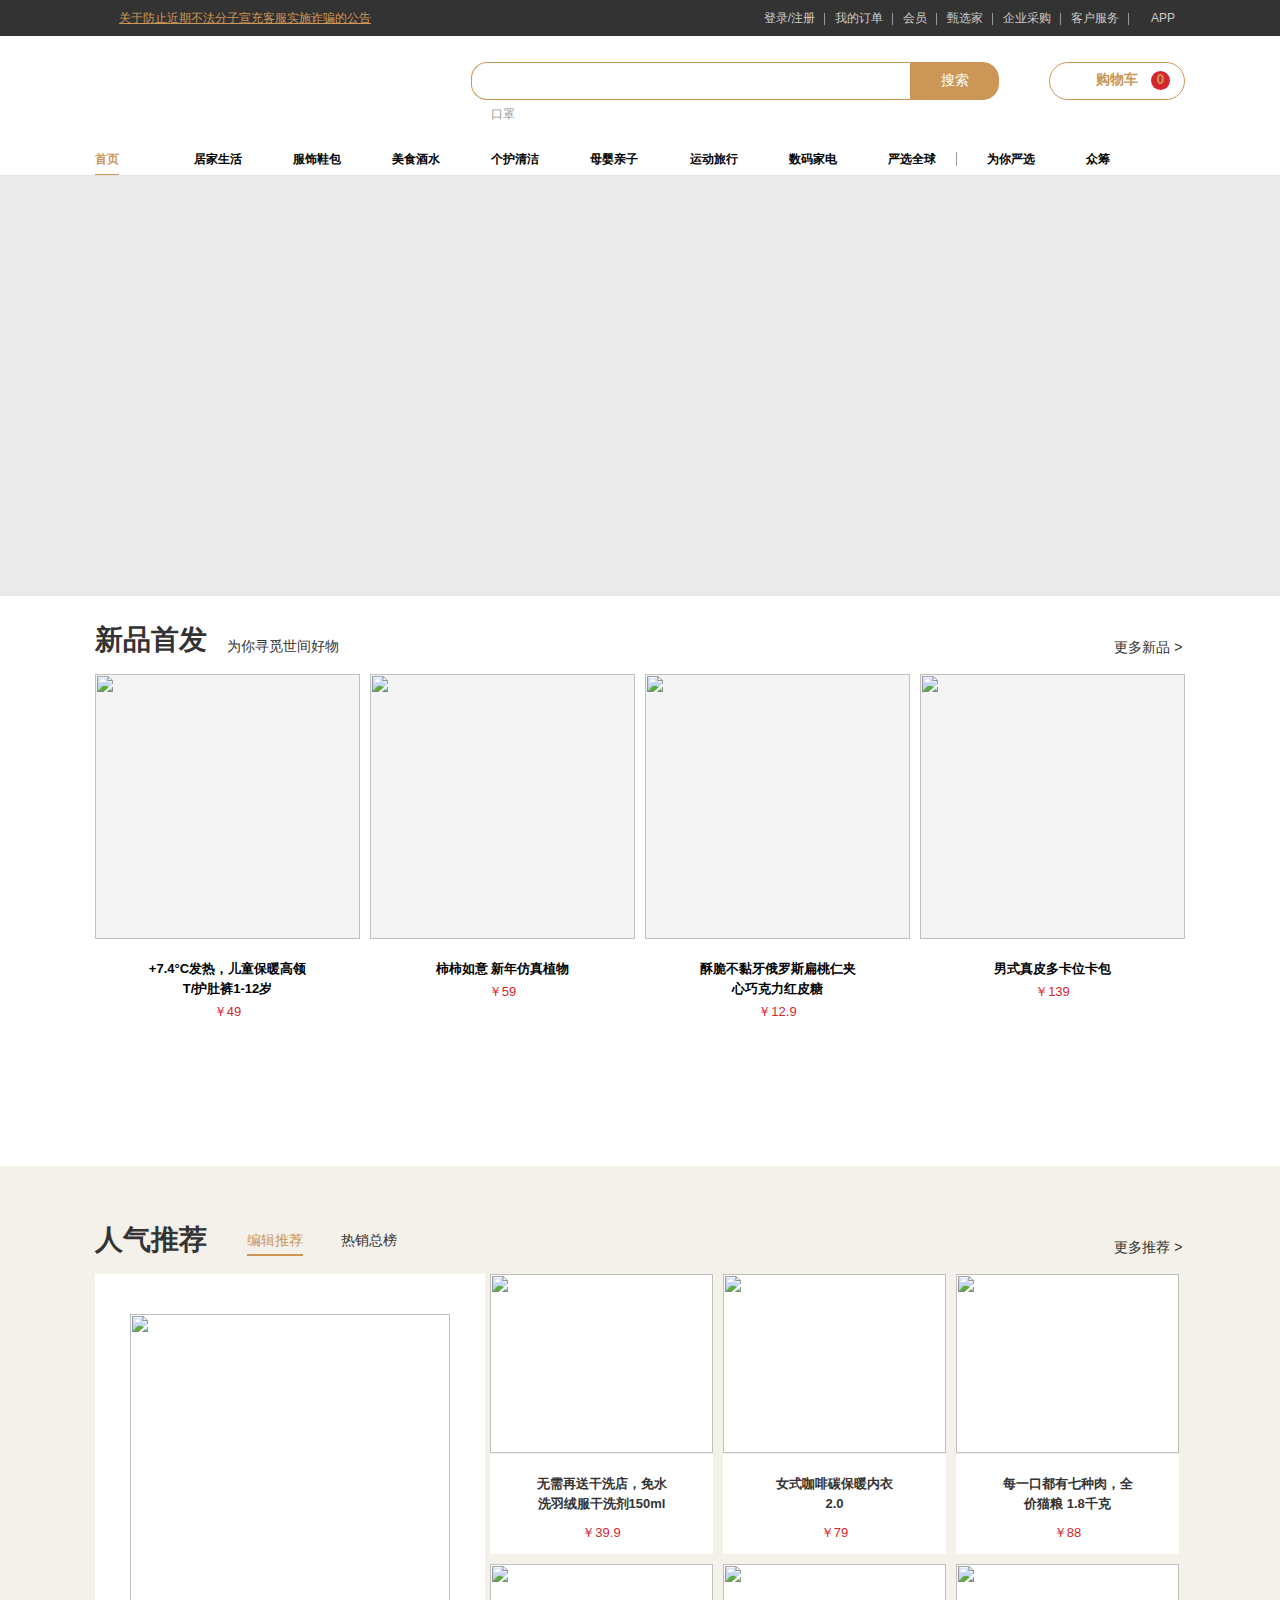
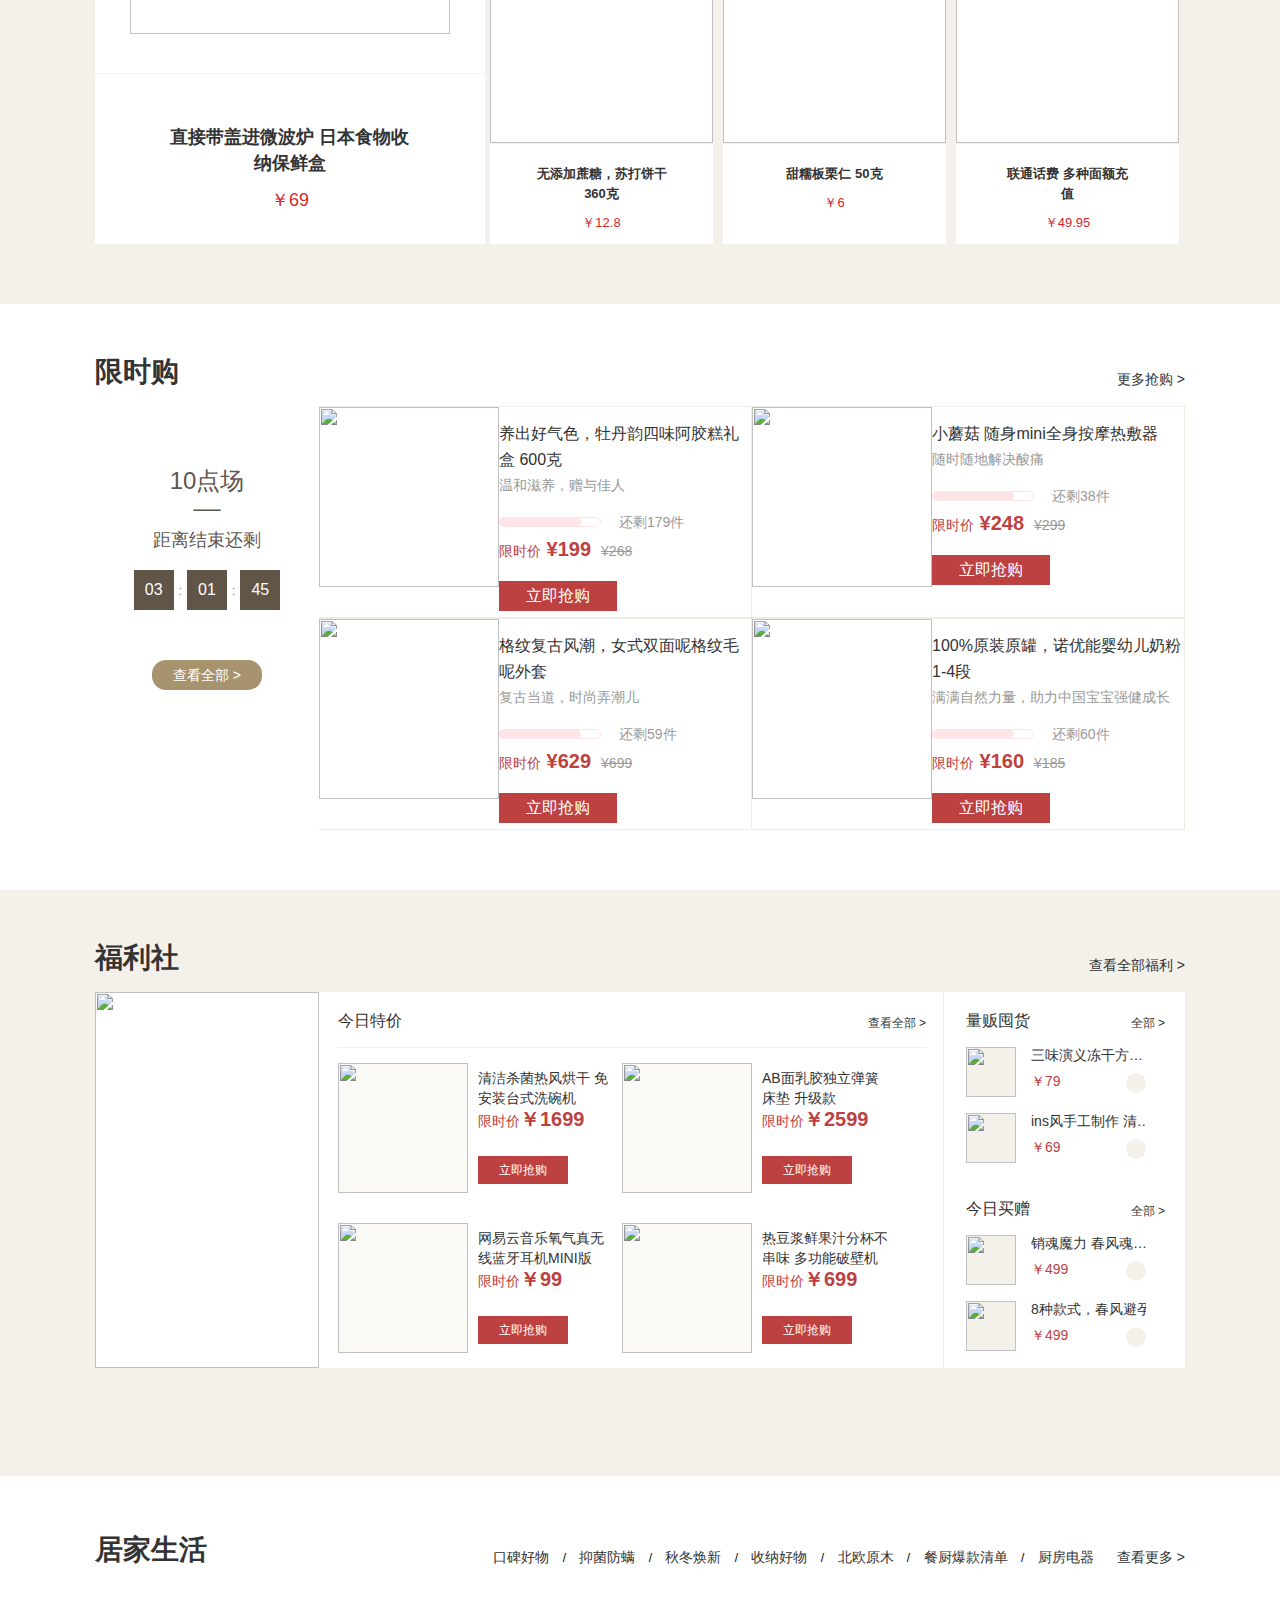
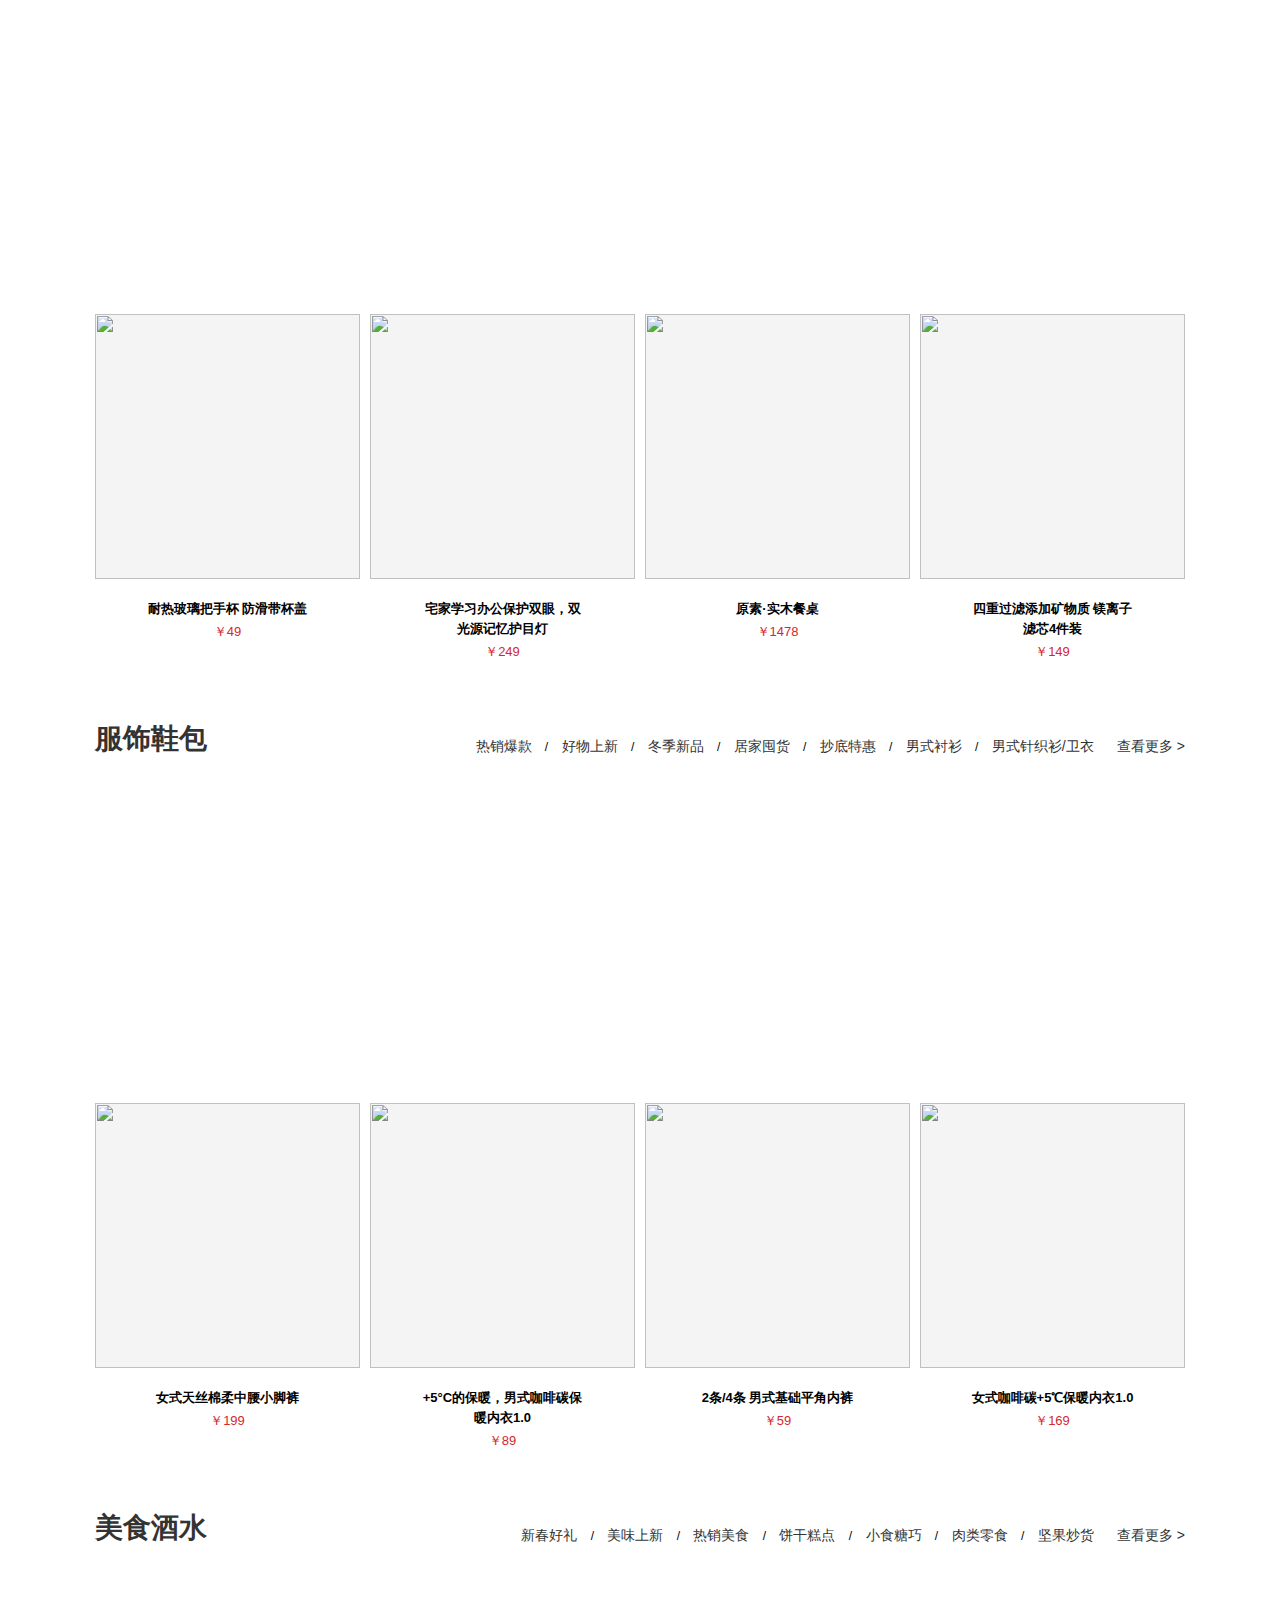
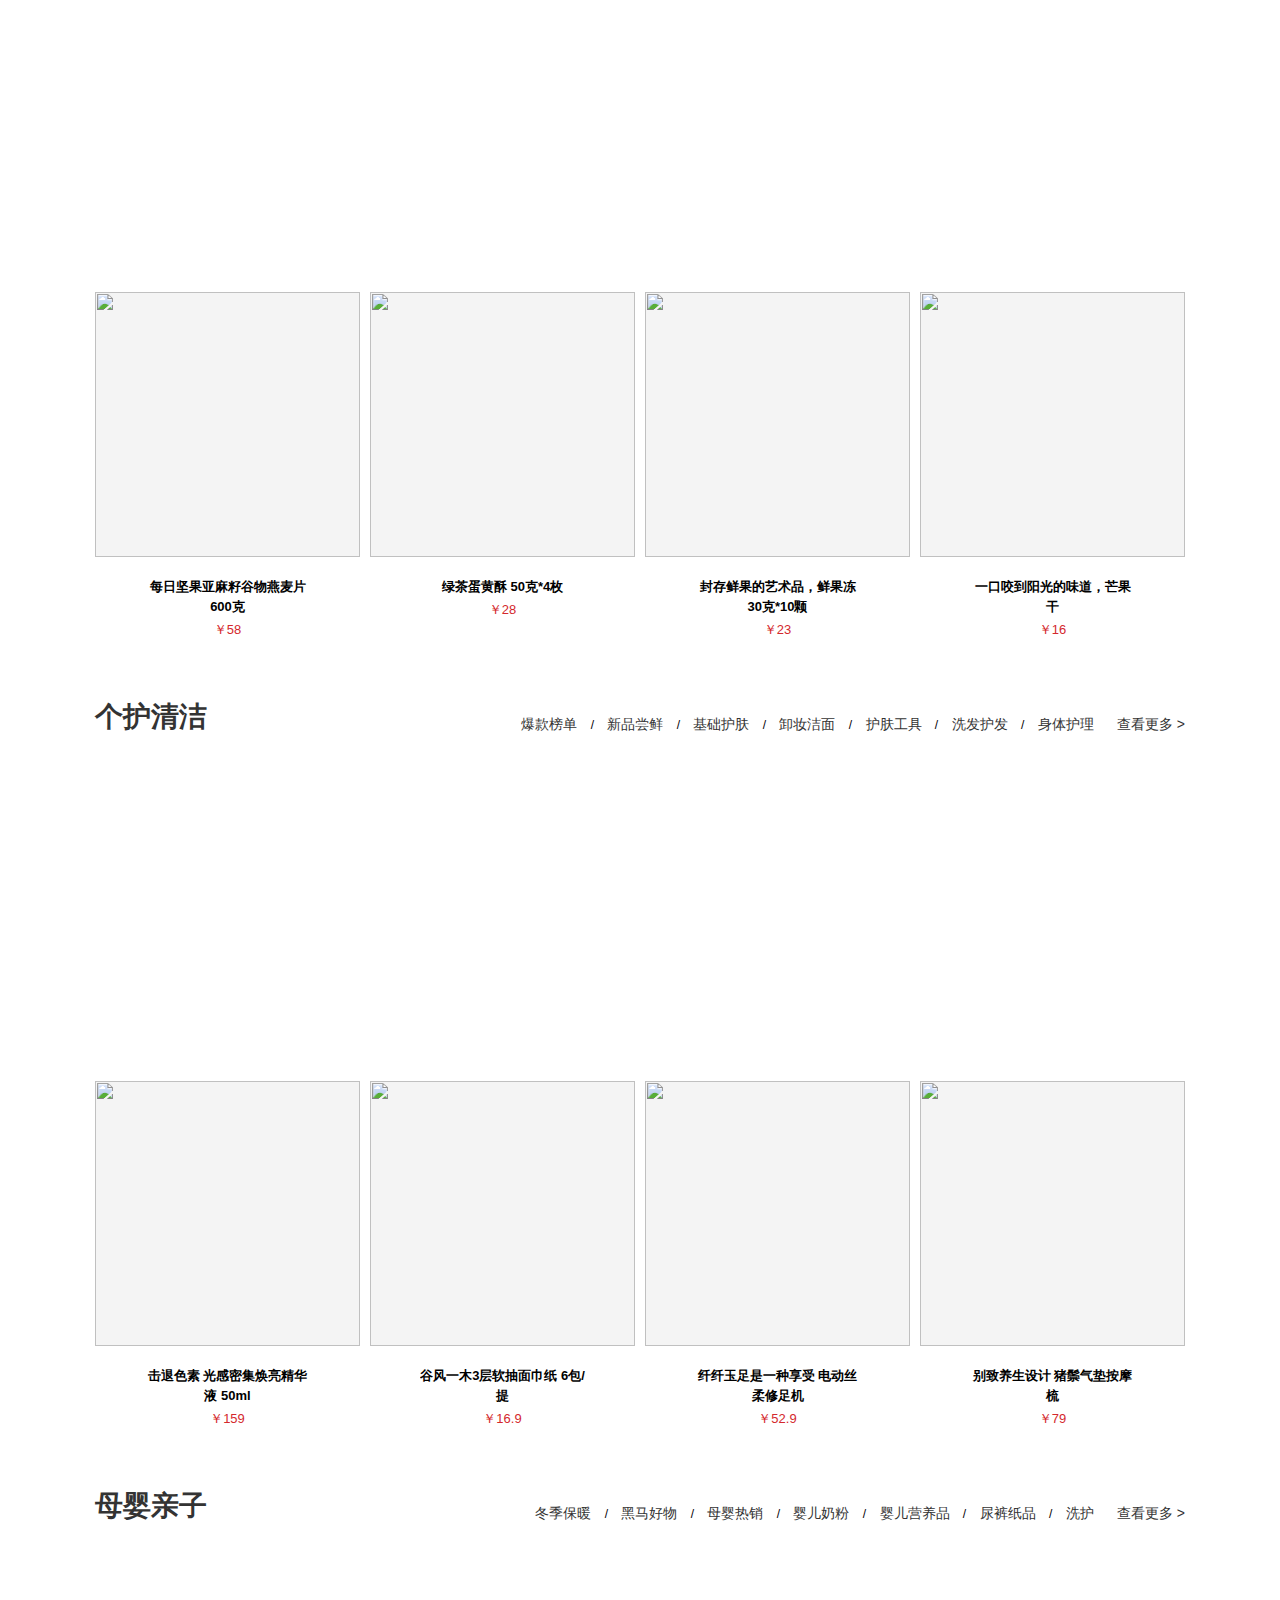
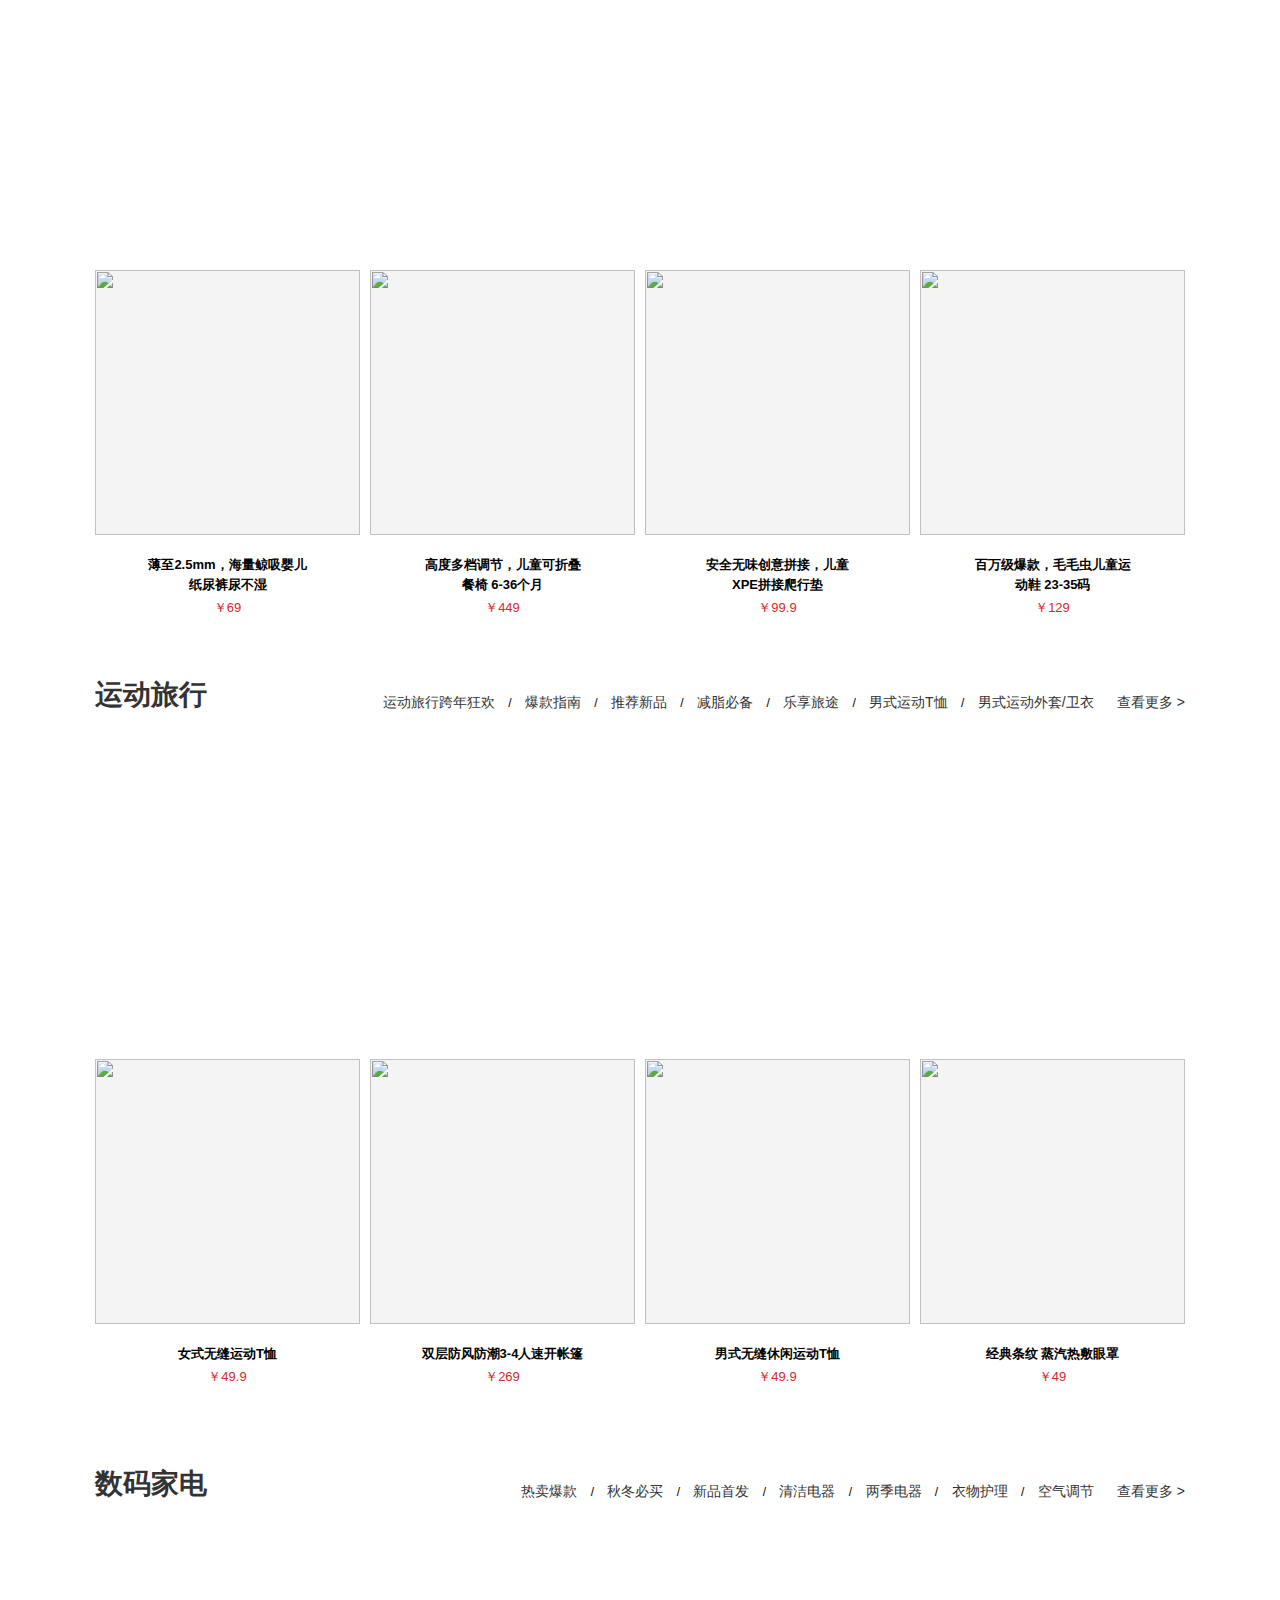
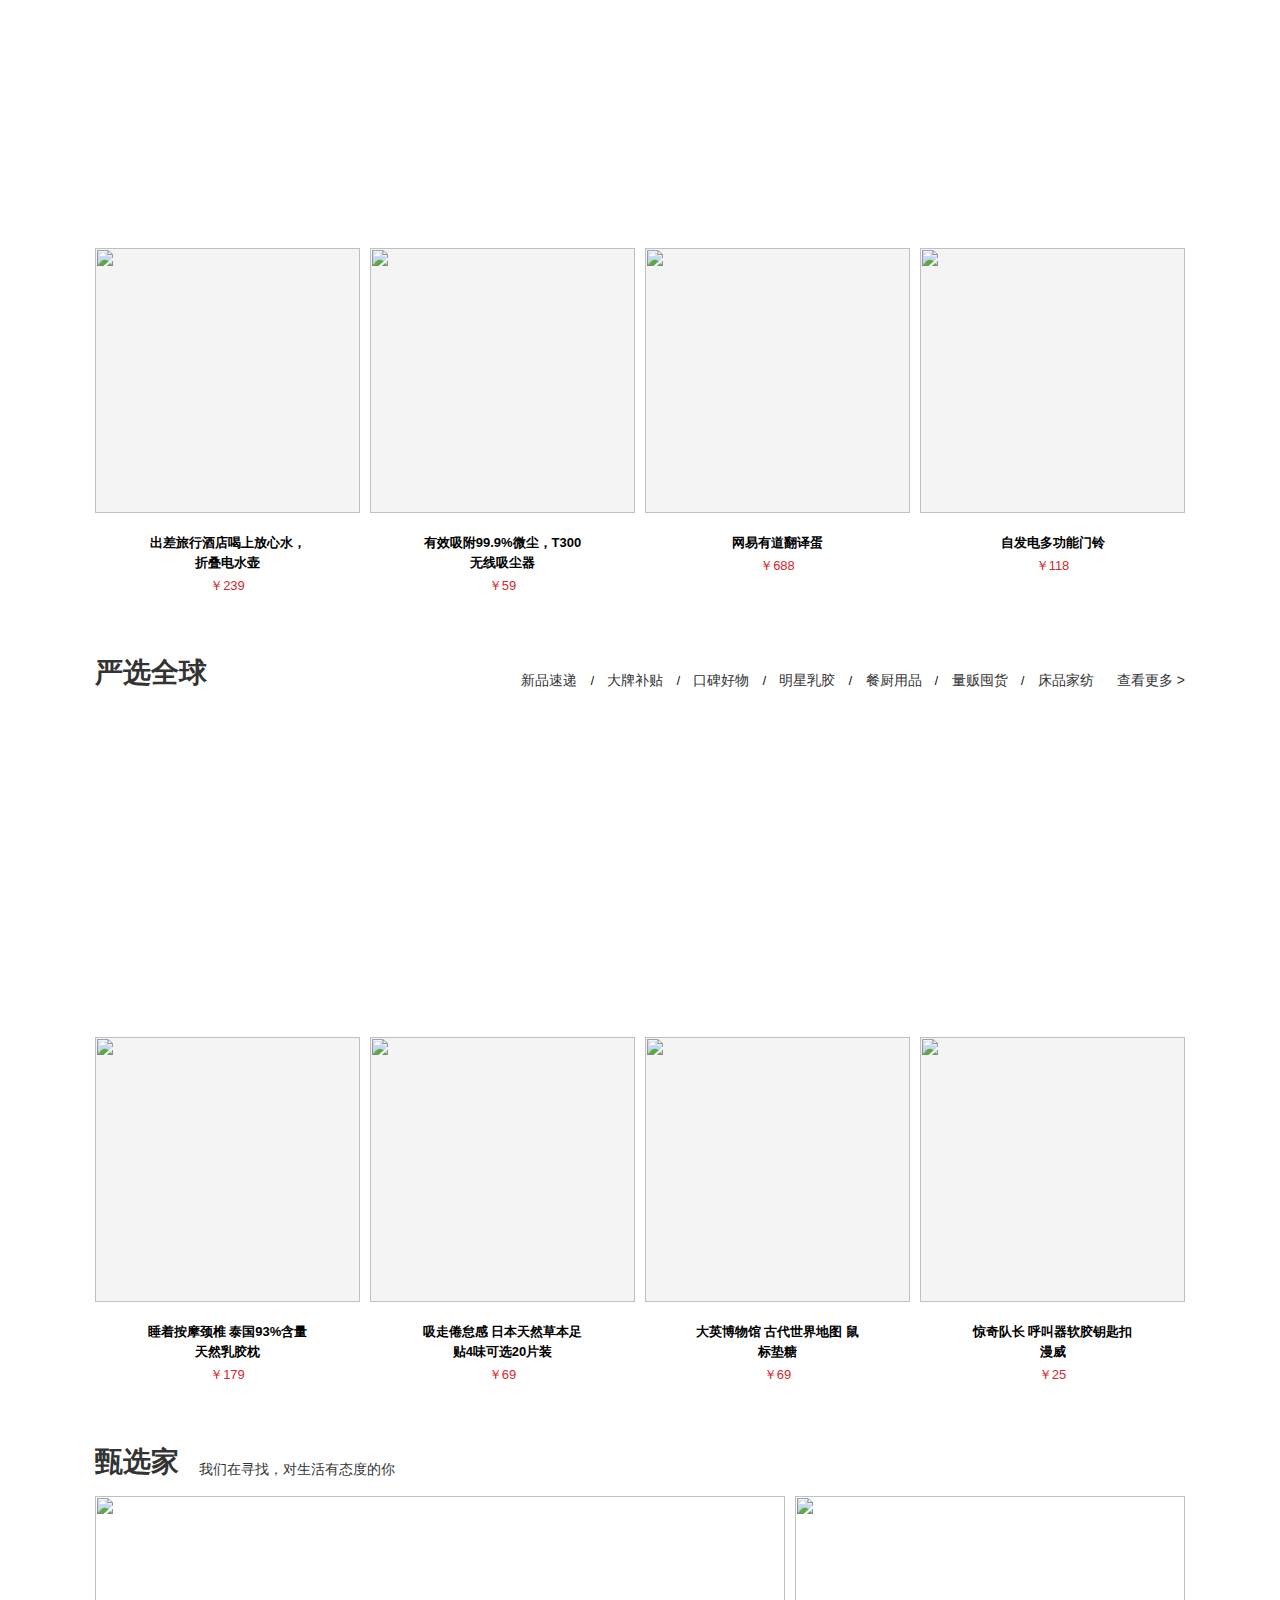
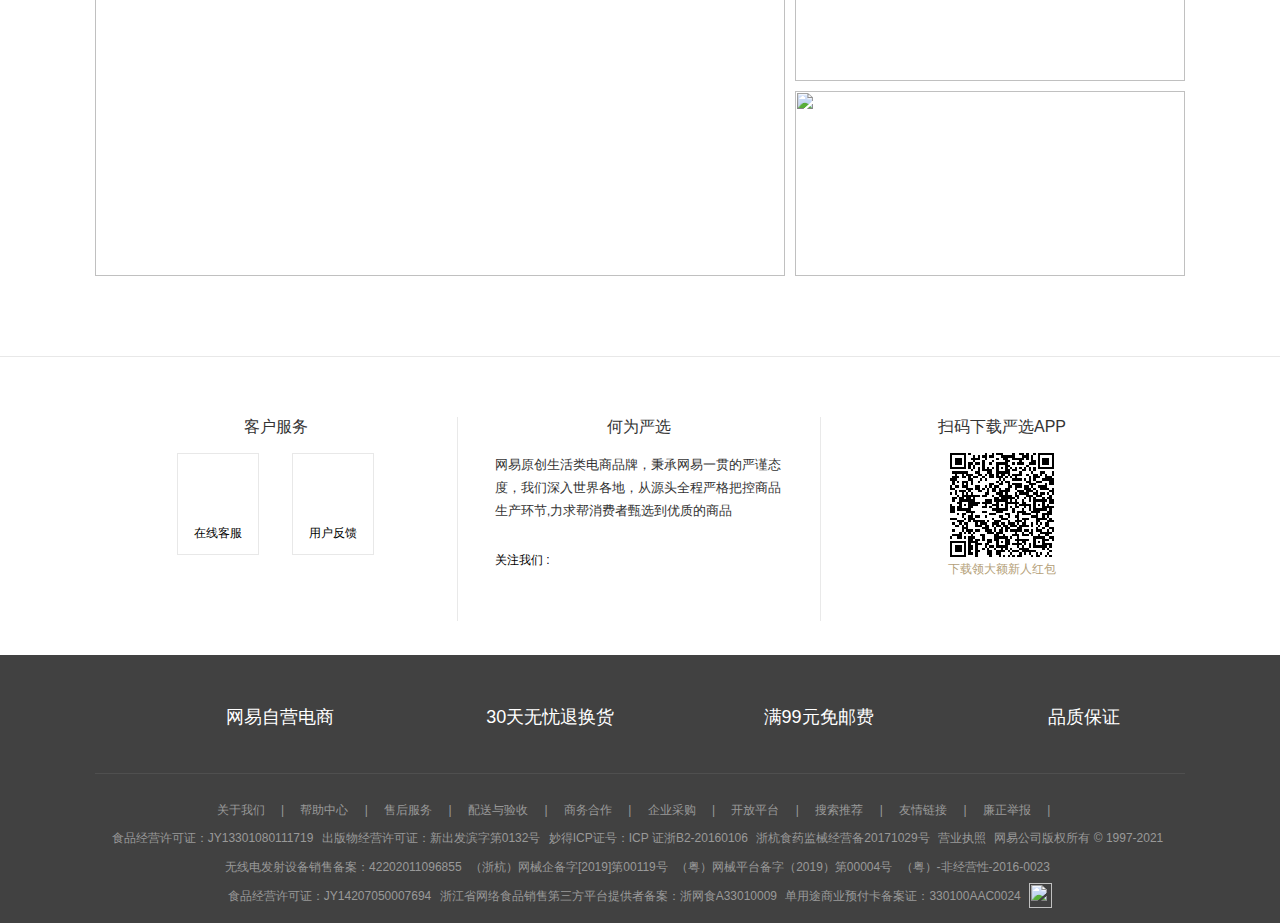
==== commit f4a5fe9c: "1.5.1" ====
--- a/index.html
+++ b/index.html
@@ -78,9 +78,9 @@
     </div>
     <!-- banner图 -->
     <div id="banner">
-        <a href="#">
-            <img src="https://yanxuan.nosdn.127.net/0fae504f6958db87ee919c38bac02c9b.png" alt="">
-        </a>
+        <div class="container">
+            <a href="#"></a>
+        </div>
     </div>
     <!-- 主体内容 -->
     <div id="main">
@@ -141,6 +141,9 @@
                                     <span>￥139</span>
                                 </div>
                             </div>
+                            <input type="button" id="prev">
+                            <input type="button" id="next">
+
                         </ul>
                         <ul class="clearfix">
                             <div class="box">
@@ -1110,6 +1113,33 @@
                 </div>
             </div>
         </div>
+        <!-- 内容6 -->
+        <div class="content6">
+            <div class="c6 container">
+                <div class="clearfix">
+                    <div>
+                        <a href="#">
+                            <h3>甄选家</h3>
+                        </a>
+                    </div>
+                    <span>我们在寻找，对生活有态度的你</span>
+                </div>
+                <div class="clearfix">
+                    <div>
+                        <a href="#"><img src="https://yanxuan.nosdn.127.net/b21b20f34d5007f961c182273a5d429f.jpg" alt=""></a>
+                    </div>
+                    <div>
+                        <div>
+                            <a href="#"><img src="https://yanxuan.nosdn.127.net/9548e1f1a0ba0436cb13d586c50284be.jpg" alt=""></a>
+                        </div>
+                        <div>
+                            <a href="#"><img src="https://yanxuan.nosdn.127.net/4a56bf536141eb2ad84f8f8f0e0418ab.jpg" alt=""></a>
+                        </div>
+                    </div>
+                </div>
+            </div>
+        </div>
+
         <!-- 网页底部 -->
         <div id="bottom">
             <div class="contact">
--- a/css/index.css
+++ b/css/index.css
@@ -2,6 +2,15 @@
 
 #banner {
     height: 420px;
+    background: #eaeaea;
+    overflow: hidden;
+}
+
+#banner>div>a {
+    display: block;
+    width: 100%;
+    height: 420px;
+    background: url('https://yanxuan.nosdn.127.net/0fae504f6958db87ee919c38bac02c9b.png') no-repeat center;
 }
 
 
@@ -389,8 +398,7 @@
     float: left;
     width: 224px;
     height: 424px;
-    background: url('https://yanxuan.nosdn.127.net/1c81b925c38872d4070dff38ca1d1308.jpg?type=webp&imageView&quality=95&thumbnail=1090x270') no-repeat right center;
-    background-size: cover;
+    background: url('https://yanxuan.nosdn.127.net/a0d0bd891ebb55308dbddda736ed53cc.png') no-repeat center;
     text-align: center;
     padding-top: 60px;
     box-sizing: border-box;
@@ -981,4 +989,66 @@
     color: #d4282d;
     font-size: 13px;
     text-align: center;
+}
+
+
+/* 内容6 */
+
+#main .content6 {
+    height: 428px;
+    box-sizing: border-box;
+    background: #ffffff;
+    margin-bottom: 80px;
+}
+
+#main .content6 .c6>div:nth-child(1) {
+    height: 48px;
+    padding-bottom: 20px;
+    box-sizing: border-box;
+}
+
+#main .content6 .c6>div:nth-child(1)>div:nth-child(1) {
+    float: left;
+    margin-right: 20px;
+}
+
+#main .content6 .c6>div:nth-child(1)>div:nth-child(1)>a>h3 {
+    font-size: 28px;
+    font-weight: bold;
+    line-height: 1;
+    color: #333333;
+}
+
+#main .content6 .c6>div:nth-child(1)>span {
+    display: inline-block;
+    line-height: 1;
+    padding-top: 14px;
+    cursor: pointer;
+    box-sizing: border-box;
+    color: #333333;
+    font-size: 14px;
+}
+
+#main .content6 .c6>div:nth-child(2)>div:nth-child(1) {
+    float: left;
+    width: 690px;
+    height: 380px;
+}
+
+#main .content6 .c6>div:nth-child(2)>div img {
+    width: 100%;
+    height: 100%;
+}
+
+#main .content6 .c6>div:nth-child(2)>div:nth-child(2) {
+    float: left;
+    width: 390px;
+    height: 380px;
+    margin-left: 10px;
+}
+
+#main .content6 .c6>div:nth-child(2)>div:nth-child(2)>div {
+    width: 390px;
+    height: 185px;
+    margin-bottom: 10px;
 }